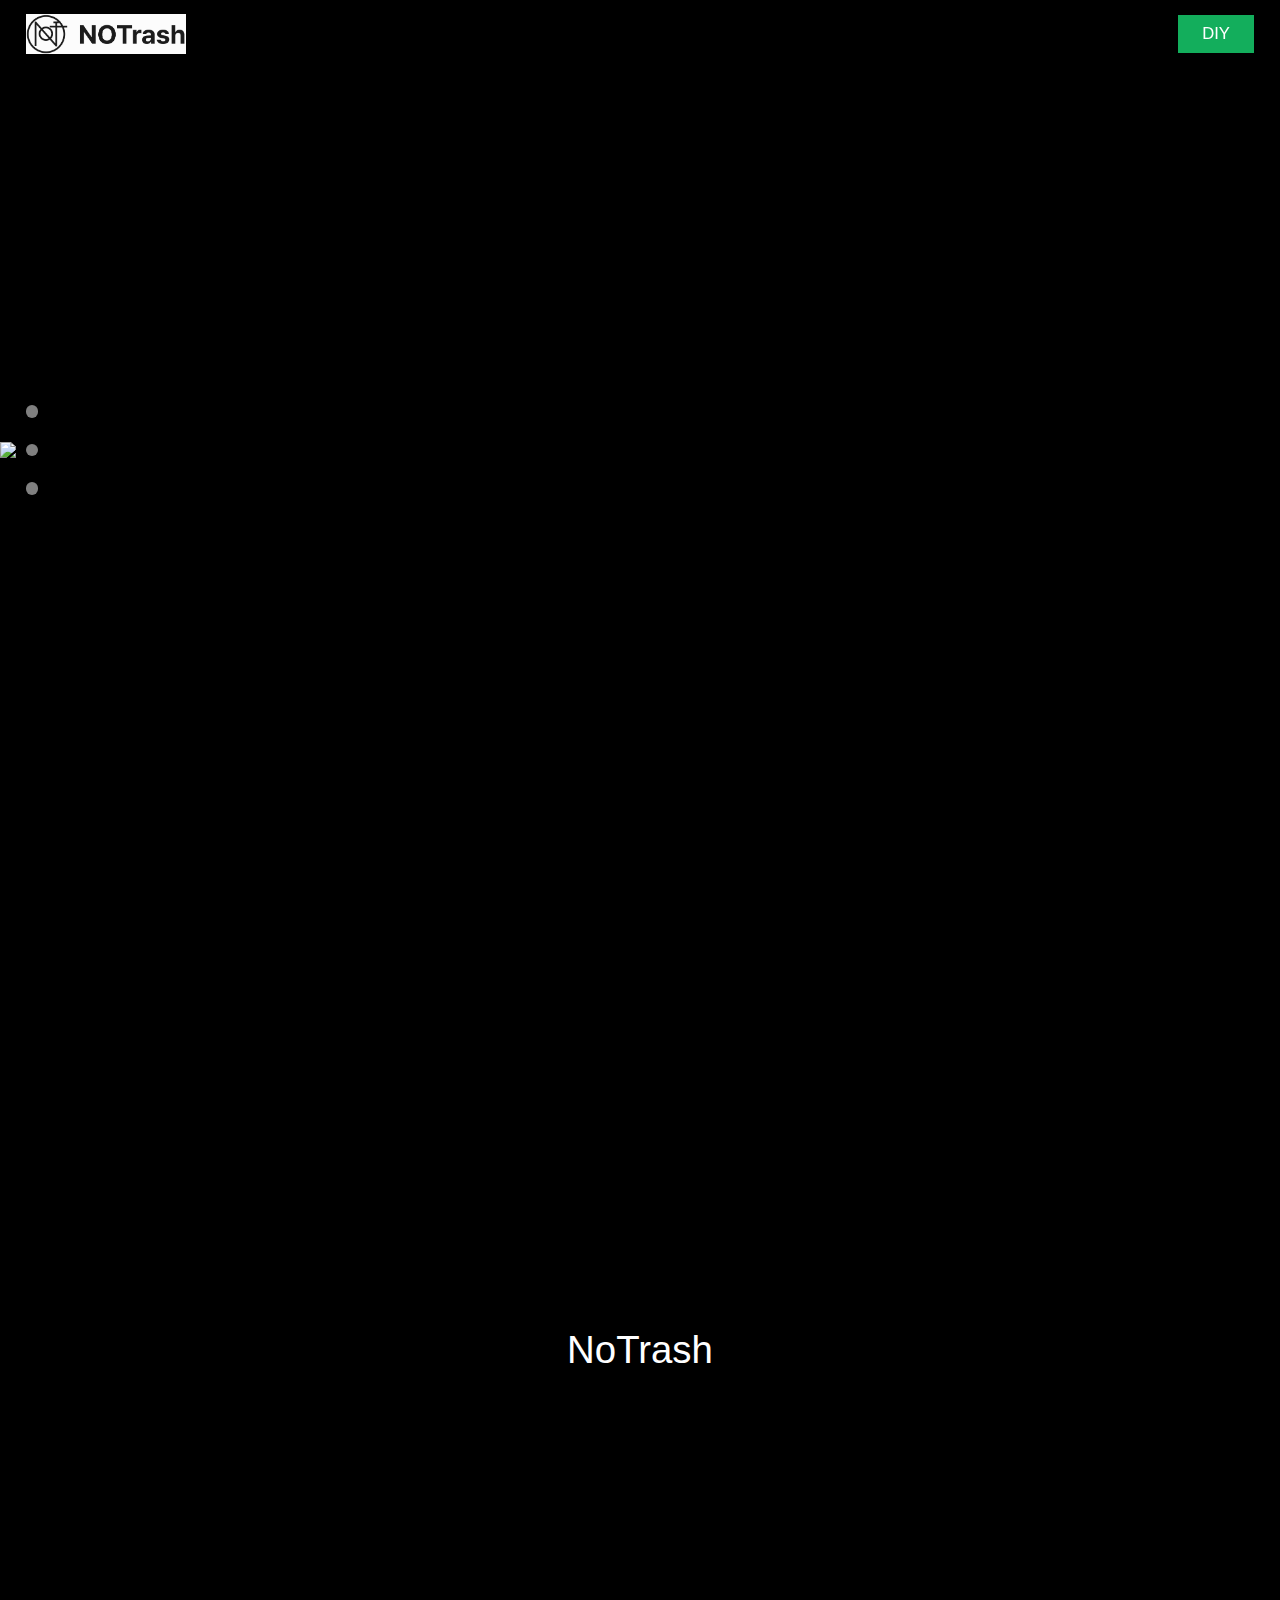
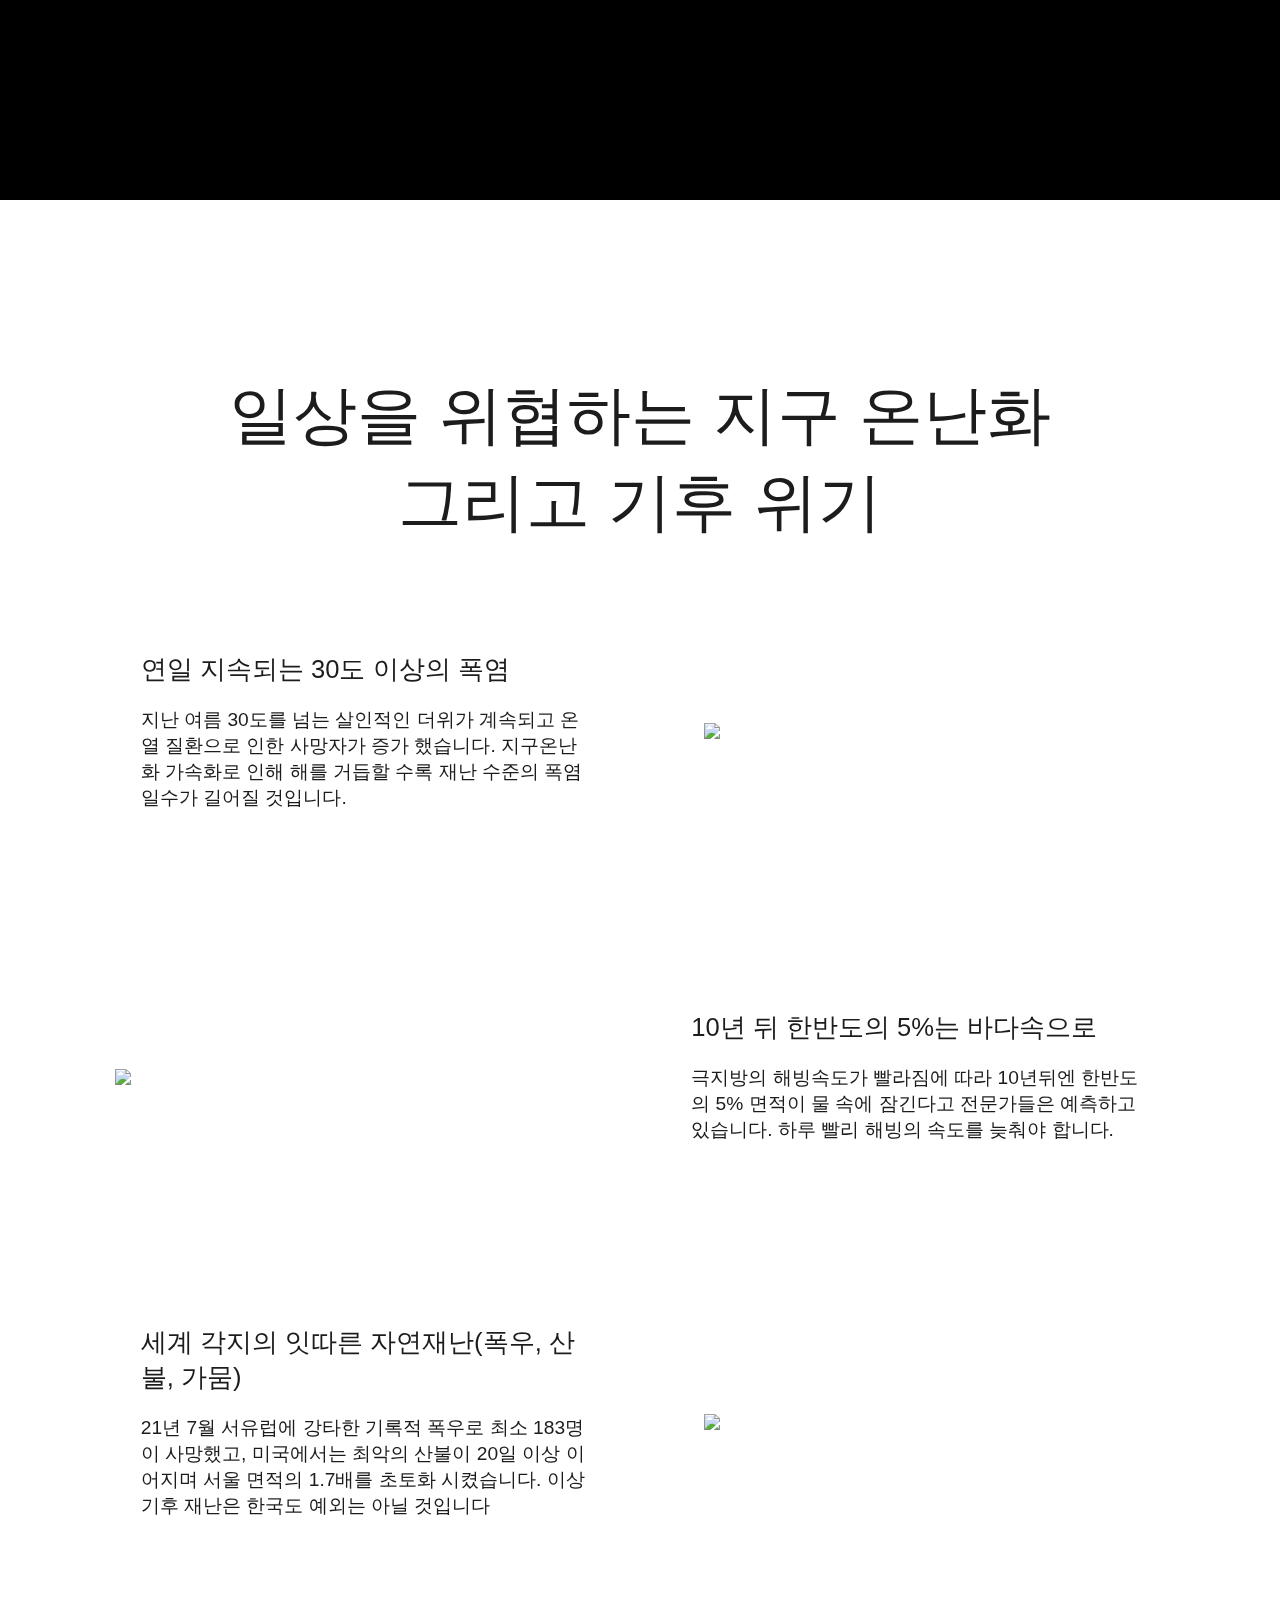
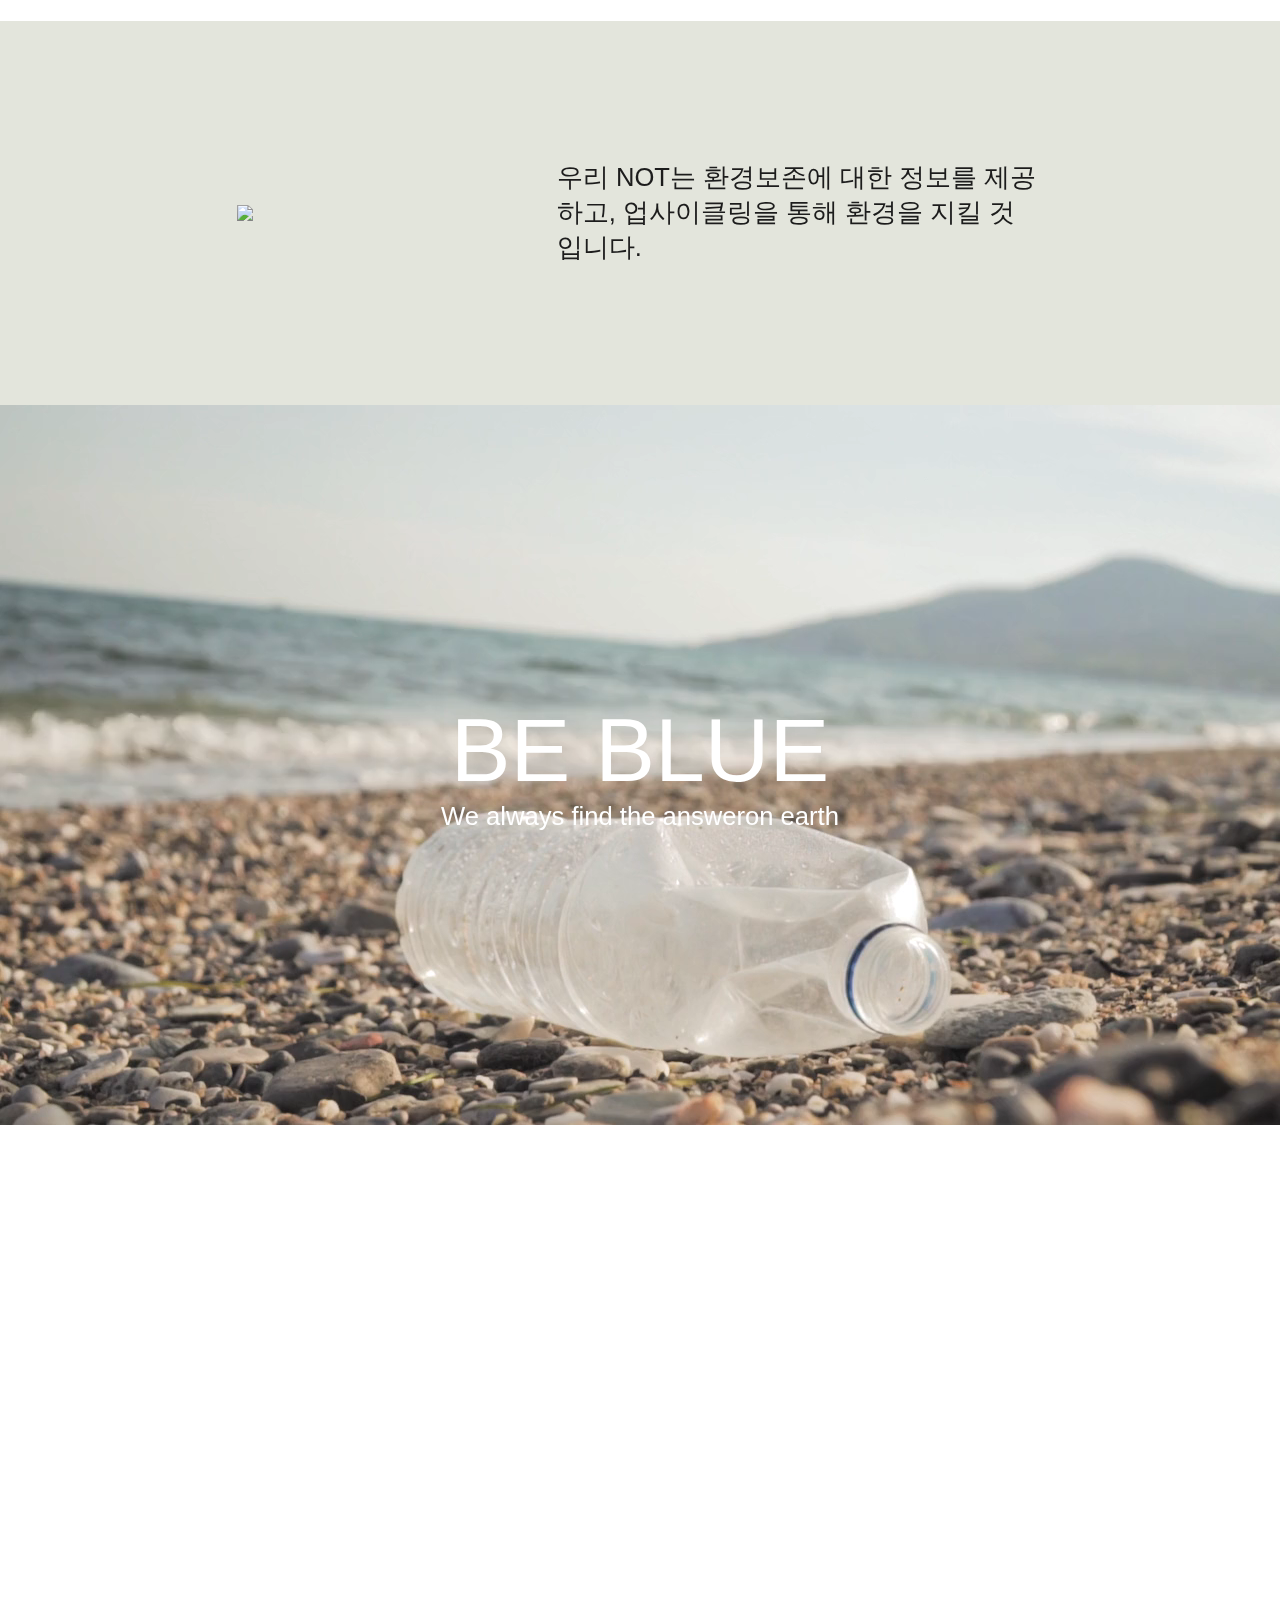
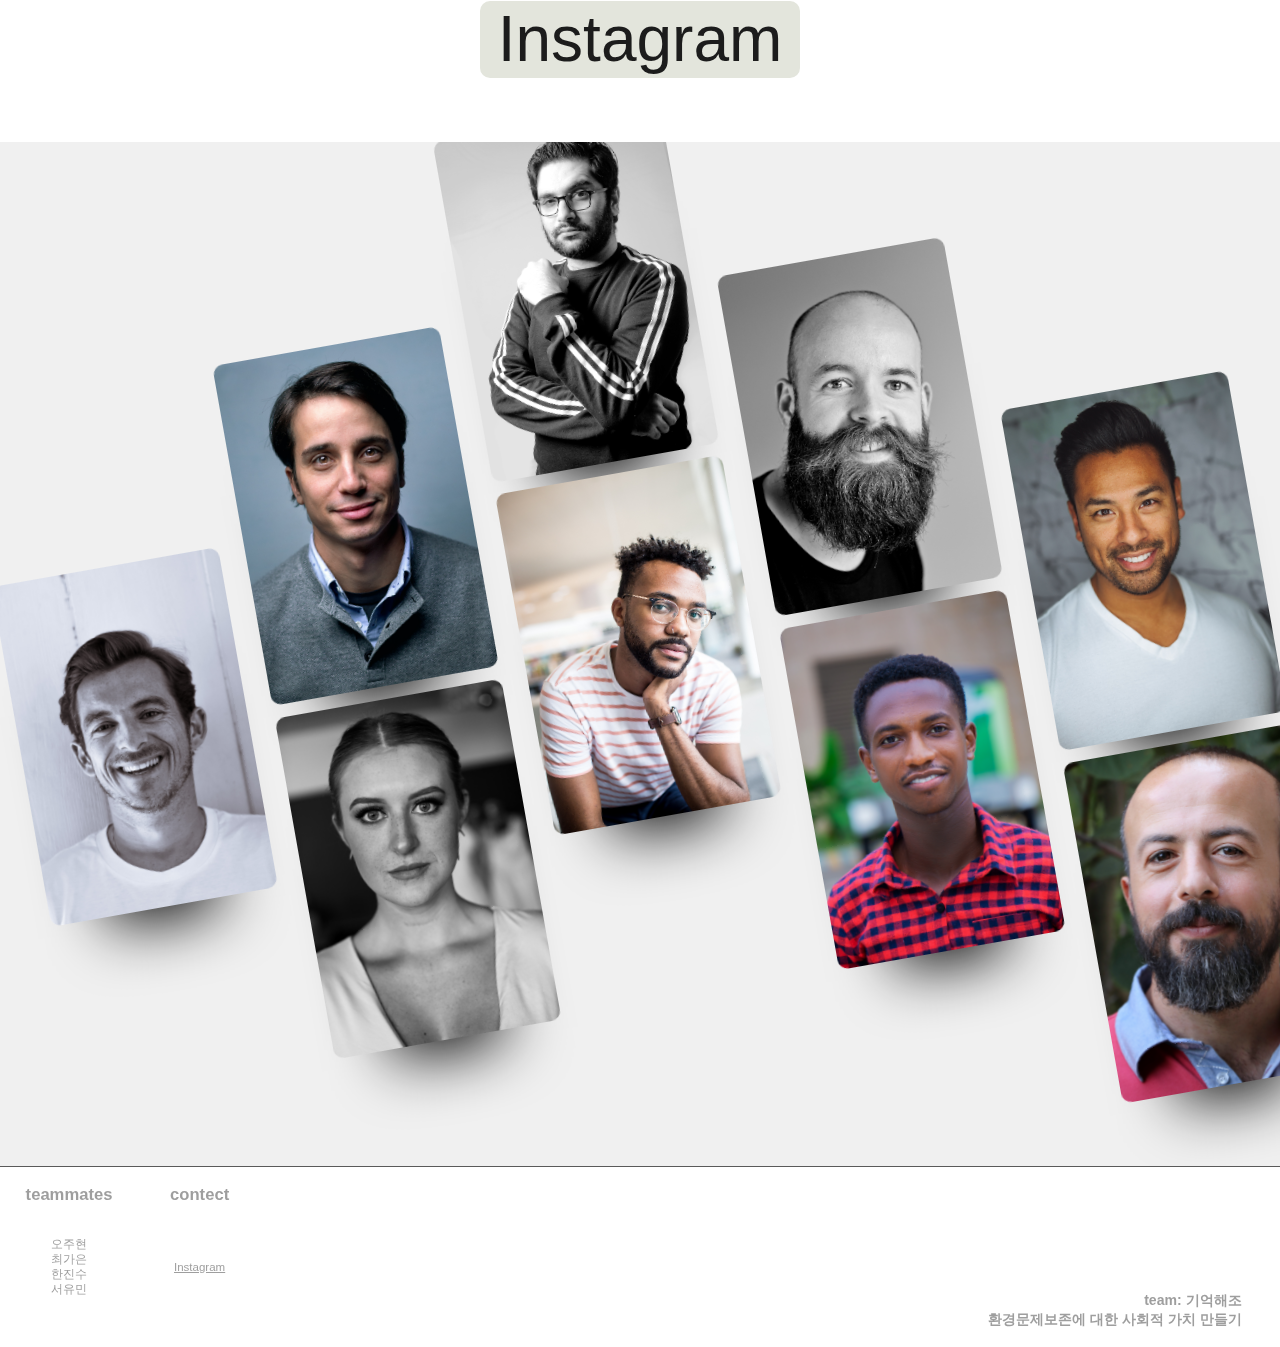
==== index.html @ 97949a94 "Merge branch 'main' into campaign" ====
<!DOCTYPE html>
<html lang="en">
  <head>
    <meta charset="UTF-8" />
    <meta http-equiv="X-UA-Compatible" content="IE=edge" />
    <meta name="viewport" content="width=device-width, initial-scale=1.0" />
    <title>Document</title>
    <script
      src="https://cdnjs.cloudflare.com/ajax/libs/gsap/3.12.2/gsap.min.js"
      integrity="sha512-16esztaSRplJROstbIIdwX3N97V1+pZvV33ABoG1H2OyTttBxEGkTsoIVsiP1iaTtM8b3+hu2kB6pQ4Clr5yug=="
      crossorigin="anonymous"
      referrerpolicy="no-referrer"
    ></script>
    <script
      src="https://cdnjs.cloudflare.com/ajax/libs/gsap/3.12.2/ScrollTrigger.min.js"
      integrity="sha512-Ic9xkERjyZ1xgJ5svx3y0u3xrvfT/uPkV99LBwe68xjy/mGtO+4eURHZBW2xW4SZbFrF1Tf090XqB+EVgXnVjw=="
      crossorigin="anonymous"
      referrerpolicy="no-referrer"
    ></script>
    <script defer src="./js/index.js"></script>
    <link rel="stylesheet" href="./css/index.css" />
  </head>
  <body>
    <header class="header">
      <div class="head_box1">
        <img src="./image/about_img/logo.png" style="width: 25%" />
      </div>
      <div class="head_box2">
        <div class="head2 green">About</div>
        <div class="head2 campaign">Campaign</div>
        <div class="head2 donate">후원하기</div>
        <button class="head3 diy">DIY</button>
      </div>
    </header>

    <div class="section1">
      <img src="./image/Rectangle 8.png" class="mainimg" />
      <img src="./image/Ellipse 6.png" class="mainimg1" />
      <img src="./image/Ellipse 4.png" class="mainimg2" />
      <img src="./image/Ellipse 8.png" class="mainimg3" />
      <div class="dot">
        <div class="dot1"></div>
        <div class="dot2"></div>
        <div class="dot3"></div>
      </div>
      <div class="section1_box1">
        <div class="section1_text">17℃</div>
        <div class="section1_text2">16℃</div>
        <div class="section1_text3">17.5℃</div>
        <div class="section1_text4">
          <div style="font-size: 2vw; color: white;">현재의 온도</div>
          <br />
          <div style="font-size: 1.5vw; color: white;">산업화 이전 지구의 평균 온도는 약 16도 정도이다.</div>
        </div>
        <div class="section1_text5">
          <div style="font-size: 2vw; color: white;">과거의 온도</div>
          <br />
          <div style="width: 70%; color: white; font-size: 1.5vw;">
            <p style="color:  white; font-size: 1.5vw;">지구의 평균 온도는 산업화 이전보다 섭씨 1.1도 정도 높아졌다.</p>  이런
             온난화 추세가 계속된다면 
            광범위한 해수면 상승, 중요 생태계 소멸 등의
            현상이 초래된다.
          </div>
        </div>
        <div class="section1_text6">
          지구의 평균 온도가 1.5도 이상 높아지면,<br>
          지구 생태계에 대한 “사형선고”</div>
      </div>
      <div class="section1_box2"></div>
    </div>
    <div class="section2">
      <a class="section2_text">NoTrash</a>
      <img
        src="./image/Group 3.png"
        style="width: 20%"
        class="section2_text2"
      />
      <video muted autoplay loop class="video">
        <source
          src="./image/pexels_videos_2330708 (1440p).mp4"
          type="video/mp4"
        />
      </video>
      <div class="videotext">

        <span style="font-size: 5vw" >BE GREEN</span>
        <span style="font-size: 1vw">We always find the answeron earth</span>
      </div>

    </div>
    

    <div class="section4">
      <div class="section4_text">
        <div style="font-size: 5vw;">일상을 위협하는 지구 온난화</div>
        <div style="font-size: 5vw;">그리고 기후 위기</div>
      </div>
      <div class="section4_contain">
        <div class="section4_box1">
          <div class="section4_box_text1">연일 지속되는 30도 이상의 폭염</div>
          <br />
          <div class="section4_box_text2">
            지난 여름 30도를 넘는 살인적인 더위가 계속되고 온열 질환으로 인한
            사망자가 증가 했습니다. 지구온난화 가속화로 인해 해를 거듭할 수록
            재난 수준의 폭염 일수가 길어질 것입니다.
          </div>
        </div>
        <div class="section4_box2">
          <img
            src="./image/pawel-czerwinski-Cuujm8Yad7A-unsplash.jpg"
            style="width: 90%"
          />
        </div>
      </div>
      <div class="section4_contain">
        <div class="section4_box2">
          <img
            src="./image/jay-ruzesky-nvBfwtaUBnI-unsplash.jpg"
            style="width: 90%"
          />
        </div>
        <div class="section4_box3">
          <div class="section4_box_text1">10년 뒤 한반도의 5%는 바다속으로</div>
          <br />
          <div class="section4_box_text2">
            극지방의 해빙속도가 빨라짐에 따라 10년뒤엔 한반도의 5% 면적이 물
            속에 잠긴다고 전문가들은 예측하고 있습니다. 하루 빨리 해빙의 속도를
            늦춰야 합니다.
          </div>
        </div>
      </div>
      <div class="section4_contain">
        <div class="section4_box1">
          <div class="section4_box_text1">
            세계 각지의 잇따른 자연재난(폭우, 산불, 가뭄)
          </div>
          <br />
          <div class="section4_box_text2">
            21년 7월 서유럽에 강타한 기록적 폭우로 최소 183명이 사망했고,
            미국에서는 최악의 산불이 20일 이상 이어지며 서울 면적의 1.7배를
            초토화 시켰습니다. 이상기후 재난은 한국도 예외는 아닐 것입니다
          </div>
        </div>
        <div class="section4_box2">
          <img
            src="./image/adrian-mag-9l9AIVptuZA-unsplash.jpg"
            style="width: 90%"
          />
        </div>
      </div>
    </div>
    <div class="section5">
      <div class="section5_box1">
        <img src="./image/Group 25.png" style="width: 100%" />
      </div>
      <div class="section5_box2">
        우리 NOT는 환경보존에 대한 정보를 제공하고, 업사이클링을 통해 환경을
        지킬 것 입니다.
      </div>
    </div>
    <div class="section6">
      <video muted autoplay loop style="width: 100%;  display: block;" >
        <source
          src="./image/bottle_-_19543 (720p).mp4"
          type="video/mp4"
        />
      </video>
      <div class="videotext1">
        <span style="font-size: 7vw" >BE BLUE</span>
        <span style="font-size: 2vw">We always find the answeron earth</span>
      </div>
      
    </div>
    
    <div class="section8">
      <div class="section7_box">
        "그러나 대다수 사람은 쓰레기 문제의 심각성을 일상에서는 잘 느끼지
        못한다. 쓰레기 수거와 처리가 신속하게 진행 돼 <br>쓰레기가 눈에 잘 띄지 않는
        도시 주민과 선진국 시민일수록 더욱 그렇다."
      </div>
      <div class="section8_box">
        <img src="./image/Group 20.png" class="section8_img" />
        <img src="./image/Group 21.png" class="section8_img" />
        <img src="./image/Group 22.png" class="section8_img" />
      </div>
    </div>

    <div class="section9_in">
      <div class="section9_box">Instagram</div>
    </div>

    <div class="container">
      <div class="box_con">
        <div class="box">
          <div class="card card0">
            <div class="border">
              <h2>Al Pacino</h2>
              <div class="icons">
                <i class="fa fa-codepen" aria-hidden="true"></i>
                <i class="fa fa-instagram" aria-hidden="true"></i>
                <i class="fa fa-dribbble" aria-hidden="true"></i>
                <i class="fa fa-twitter" aria-hidden="true"></i>
                <i class="fa fa-facebook" aria-hidden="true"></i>
              </div>
            </div>
          </div>
        </div>
        <div class="box1">
          <div class="card card1">
            <div class="border">
              <h2>Ben Stiller</h2>
              <div class="icons">
                <i class="fa fa-codepen" aria-hidden="true"></i>
                <i class="fa fa-instagram" aria-hidden="true"></i>
                <i class="fa fa-dribbble" aria-hidden="true"></i>
                <i class="fa fa-twitter" aria-hidden="true"></i>
                <i class="fa fa-facebook" aria-hidden="true"></i>
              </div>
            </div>
          </div>
          <div class="card card2">
            <div class="border">
              <h2>Patrick Stewart</h2>
              <div class="icons">
                <i class="fa fa-codepen" aria-hidden="true"></i>
                <i class="fa fa-instagram" aria-hidden="true"></i>
                <i class="fa fa-dribbble" aria-hidden="true"></i>
                <i class="fa fa-twitter" aria-hidden="true"></i>
                <i class="fa fa-facebook" aria-hidden="true"></i>
              </div>
            </div>
          </div>
        </div>
        <div class="box2">
          <div class="card card3">
            <div class="border">
              <h2>Ben Stiller</h2>
              <div class="icons">
                <i class="fa fa-codepen" aria-hidden="true"></i>
                <i class="fa fa-instagram" aria-hidden="true"></i>
                <i class="fa fa-dribbble" aria-hidden="true"></i>
                <i class="fa fa-twitter" aria-hidden="true"></i>
                <i class="fa fa-facebook" aria-hidden="true"></i>
              </div>
            </div>
          </div>
          <div class="card card4">
            <div class="border">
              <h2>Patrick Stewart</h2>
              <div class="icons">
                <i class="fa fa-codepen" aria-hidden="true"></i>
                <i class="fa fa-instagram" aria-hidden="true"></i>
                <i class="fa fa-dribbble" aria-hidden="true"></i>
                <i class="fa fa-twitter" aria-hidden="true"></i>
                <i class="fa fa-facebook" aria-hidden="true"></i>
              </div>
            </div>
          </div>
        </div>
        <div class="box3">
          <div class="card card5">
            <div class="border">
              <h2>Ben Stiller</h2>
              <div class="icons">
                <i class="fa fa-codepen" aria-hidden="true"></i>
                <i class="fa fa-instagram" aria-hidden="true"></i>
                <i class="fa fa-dribbble" aria-hidden="true"></i>
                <i class="fa fa-twitter" aria-hidden="true"></i>
                <i class="fa fa-facebook" aria-hidden="true"></i>
              </div>
            </div>
          </div>
          <div class="card card6">
            <div class="border">
              <h2>Patrick Stewart</h2>
              <div class="icons">
                <i class="fa fa-codepen" aria-hidden="true"></i>
                <i class="fa fa-instagram" aria-hidden="true"></i>
                <i class="fa fa-dribbble" aria-hidden="true"></i>
                <i class="fa fa-twitter" aria-hidden="true"></i>
                <i class="fa fa-facebook" aria-hidden="true"></i>
              </div>
            </div>
          </div>
        </div>
        <div class="box4">
          <div class="card card7">
            <div class="border">
              <h2>Ben Stiller</h2>
              <div class="icons">
                <i class="fa fa-codepen" aria-hidden="true"></i>
                <i class="fa fa-instagram" aria-hidden="true"></i>
                <i class="fa fa-dribbble" aria-hidden="true"></i>
                <i class="fa fa-twitter" aria-hidden="true"></i>
                <i class="fa fa-facebook" aria-hidden="true"></i>
              </div>
            </div>
          </div>
          <div class="card card8">
            <div class="border">
              <h2>Patrick Stewart</h2>
              <div class="icons">
                <i class="fa fa-codepen" aria-hidden="true"></i>
                <i class="fa fa-instagram" aria-hidden="true"></i>
                <i class="fa fa-dribbble" aria-hidden="true"></i>
                <i class="fa fa-twitter" aria-hidden="true"></i>
                <i class="fa fa-facebook" aria-hidden="true"></i>
              </div>
            </div>
          </div>
        </div>
      </div>  
      
    </div>

    <hr color="#5A5A5A" size="1" />
    <footer>
      <article class="f1">
        <div class="teammates">
          <p class="color_82 font_600">teammates</p>
          <div class="content_center">
            <p class="name1 color_82">오주현</p>
            <p class="name2 color_82">최가은</p>
            <p class="name3 color_82">한진수</p>
            <p class="name4 color_82">서유민</p>
          </div>
        </div>
        <div class="contect">
          <p class="color_82 font_600">contect</p>
          <div class="content_center">
            <a href="#" class="insta color_82">Instagram</a>
          </div>
        </div>
      </article>
      <article class="f2">
        <div class="page">
          <div class="content_end">
            <p class="team_name color_82 font_600">team: 기억해조</p>
            <p class="team_vision color_82 font_600">
              환경문제보존에 대한 사회적 가치 만들기
            </p>
          </div>
        </div>
      </article>
    </footer>  
</body>
</html>
---- css/index.css ----
@font-face {
  font-family: "omyu_pretty";
  src: url("https://cdn.jsdelivr.net/gh/projectnoonnu/noonfonts_2304-01@1.0/omyu_pretty.woff2")
    format("woff2");
  font-weight: normal;
  font-style: normal;
}
@font-face {
  font-family: "Pretendard-Regular";
  src: url("https://cdn.jsdelivr.net/gh/Project-Noonnu/noonfonts_2107@1.1/Pretendard-Regular.woff")
    format("woff");
  font-weight: 400;
  font-style: normal;
}
* {
  margin: 0;
  padding: 0;
  box-sizing: border-box;
  font-family: "Pretendard-Regular", "Noto Sans KR", sans-serif;
  font-size: 1.3vw;
  color: #1c1c1c;
}

html,
body {
  height: 100%;
  margin: 0;
}



.header {
  display: flex;
  justify-content: space-around;
  /* background-color: #addaf5; */
  position: fixed;
  height: 5vw;
  display: flex;
  width: 100%;
  align-items: center;
}


  .header {
    z-index: 2;
    width: 100%;
    height: 5.3vw;
    display: flex;
    position: fixed;
    align-items: center;
    justify-content: space-between;
  }
  .head_box1 {
    color: white;
    width: 50%;
    height: 100%;
    display: flex;
    align-items: center;
    justify-content: flex-start;
  }
  .head_box1 img {
    margin: 2vw;
  }
  .head_box2 {
    width: 50%;
    height: 100%;
    display: flex;
    align-items: center;
    justify-content: flex-end;
  }
  .head2 {
    margin: 2vw;
    color: rgb(0, 0, 0);
  }
  .head3 {
    border: none;
    margin: 2vw;
    display: flex;
    align-items: center;
    justify-content: center;
    width: 6vw;
    height: 3vw;
    color: white;
    background-color: #13AE5C;
  }
  .head_box2 .campaign:hover {
    cursor: pointer;
    color: #13AE5C;
  }
  .head_box2 .donate:hover {
    cursor: pointer;
    color: #13AE5C;
  }
  .head_box2 .diy:hover {
    cursor: pointer;
    transform: scale(1.05);
    transition: 0.2s;
  }
  .section1{
    z-index: 2;
    background-color: black;
    display: flex;
    align-items: center;
    justify-content: center;
    height: 100vh;
  }
  .section1_text{
    color: white;
    position: absolute;
    font-weight: bold;
    font-size: 20vw;
    opacity: 0;
    top: 60%;
    right: 1%;
  }
  .section1_text2{
    display: flex;
    flex-direction: column;
    color: white;
    position: absolute;
    font-size: 20vw;
    font-weight: bold;
    opacity: 0;
    top: 30%;
    right: 1%;
  }


.section1 {
  z-index: 2;
  background-color: black;
  display: flex;
  align-items: center;
  justify-content: center;
  height: 100vh;
}
.section1_text {
  color: white;
  position: absolute;
  font-weight: bold;
  font-size: 20vw;
  opacity: 0;
  top: 60%;
  right: 1%;
}
.section1_text2 {
  display: flex;
  flex-direction: column;
  color: white;
  position: absolute;
  font-size: 20vw;
  font-weight: bold;
  opacity: 0;
  top: 30%;
  right: 1%;
}

.section1_text3 {
  color: white;
  position: absolute;
  font-size: 20vw;
  font-weight: bold;
  opacity: 0;
  top: 0%;
  right: 1vw;
}

.section1_text4 {
  padding: 1vw;
  color: white;
  position: absolute;
  font-size: 2vw;
  opacity: 0;
  width: 35%;
  top: 10%;

  right: 60vw;
}

.section1_text5 {
  padding: 1vw;
  color: white;
  position: absolute;
  font-size: 2vw;
  opacity: 0;
  top: 40%;
  left: 4vw;
}

.section1_text6 {
  width: 35%;
  color: white;
  position: absolute;
  font-size: 2vw;
  opacity: 0;
  top: 70%;
  right: 60vw;
}
.section1_box1 {
  background-color: aqua;
}
.mainimg {
  position: absolute;
  width: 100%;
}

span {
  color: white;
  /* font-family: 'omyu_pretty'; */
  font-size: 1vw;
}

.mainimg2 {
  opacity: 0;
  width: 35%;
  animation: rotate_image 6s linear infinite;
  transform-origin: 50% 50%;
}
@keyframes rotate_image {
  100% {
    transform: rotate(360deg);
  }
}

.mainimg3 {
  opacity: 0;
  position: absolute;
  width: 45%;
}
.mainimg4 {
  width: 100%;
  position: absolute;
  opacity: 0;
}

.dot {
  display: flex;
  flex-direction: column;
  position: fixed;
  left: 1vw;
  opacity: 1;
}
.dot1,
.dot2,
.dot3 {
  border-radius: 50%;
  margin: 1vw;
  width: 1vw;
  height: 1vw;
  background-color: gray;
}
.section2 {
  z-index: 2;
  background-color: black;
  width: 100%;
  height: 100vh;
  display: flex;
  align-items: center;
  justify-content: center;
}
.section2_text {
  position: absolute;
  color: rgb(255, 255, 255);
  font-size: 3vw;
}
.section2_text2 {
  position: absolute;
  color: rgb(255, 255, 255);
  font-size: 3vw;
  opacity: 0;
}

.video{
  width: 100%; 
  display: block;
  opacity: 0;
}

.videotext{
  opacity: 0;
  position: absolute;
  display: flex;
  flex-direction: column;
  align-items: center;
  justify-content: center;
}
.section3 {
  
  opacity: 1;
  display: flex;
  flex-direction: column;
  align-items: center;
  justify-content: center;
  width: 100%;
  height: 100vh;
}
.section3_text {
  text-align: center;
  display: flex;
  flex-direction: column;
  position: absolute;
  color: white;
  font-weight: bold;
}
.section4 {
  display: flex;
  flex-direction: column;
  align-items: center;
  width: 100%;
  height: max-content;
  margin-bottom: 3vw;
}
.section4_text {
  margin-top: 2vw;
  width: 100%;
  display: flex;
  flex-direction: column;
  align-items: center;
  justify-content: end;
  height: 25vw;
  color: black;
  font-size: 3vw;
}
.section4_contain {
  margin-top: 2vw;
  display: flex;
  align-items: center;
  justify-content: space-evenly;
  width: 100%;
  height: 25vw;
}

.section7_box {
}


.section4_box1{
  margin-left: 4vw;
  width: 35%;
}
.section4_box3{
  margin-right: 4vw;
  width: 35%;
}



.section4_box_text1 {
  font-size: 2vw;
}
.section4_box_text2 {
  font-size: 1.5vw;
}


.section4_box2{
  display: flex;
  align-items: center;
  justify-content: center;

  width: 40%;
}

.section5 {
  background-color: #e3e5dc;
  width: 100%;
  height: 30vw;
  display: flex;
  flex-wrap: wrap;
  align-items: center;
  justify-content: center;
}
.section5_box1 {
  display: flex;
  flex-wrap: wrap;
  align-items: center;
  justify-content: center;
  width: 20%;
  height: 100%;
}
.section5_box2 {
  margin-left: 5vw;
  font-size: 2vw;
  font-style: bold;
  display: flex;
  flex-wrap: wrap;
  align-items: center;
  justify-content: center;
  width: 38%;
  height: 100%;
}
.section6 {
  display: flex;
  align-items: center;
  justify-content: center;
  width: 100%;
}
.videotext1{
  display: flex;
  flex-direction: column;
  align-items: center;
  position: absolute;
}
.mainimg1,
.mainimg2,
.mainimg3 {
  width: 45.5%;
  opacity: 0;
  position: absolute;
}



.section7_box {
  display: flex;
  margin-top: 8vw;
  opacity: 0;
  font-size: 2vw;
  text-align: center;
  justify-content: center;
  width: 60%;
}

.section8 {
  display: flex;
  align-items: center;
  justify-content: center;
  flex-direction: column;
  width: 100%;
  height: max-content;
}
.section8_box {
  margin-top: 8vw;
  display: flex;
  align-items: center;
  justify-content: space-evenly;
}
.section8_img {
  opacity: 0;
  width: 20%;
}

.section9_in {
  display: flex;
  align-items: end;
  justify-content: center;
  width: 100%;
  height: 20vw;
}
.section9_box {
  display: flex;
  align-items: center;
  justify-content: center;
  background-color: #e3e5dc;
  width: 25vw;
  height: 6vw;
  font-size: 5vw;
  border-radius: 10px;
  margin-bottom: 5vw;
}










.footer{
  display: flex;
  flex-wrap: wrap;
  background-color: #E3E5DC;
  width: 100%;
  height:  25vw;
}
.footer_box{
  font-size: 2vw;
  color: #828282;
  background-color: #E3E5DC;
  width: 15%;
  height: 100%;
  display: flex;
  flex-direction: column;
  align-items: center;
  justify-content: center;
}


.container {
  margin-top: 10vw;
  background-color: #f0f0f0;
  height: 80vw;
  width: 100%;
  display: flex;
  align-items: center;
  margin: 0 auto;
  overflow:scroll;
}
.border {
  height: 25vw;
  width: 17vw;
  background: transparent;
  border-radius: 10px;
  transition: border 1s;
  position: relative;
}
.border:hover {
  border: 1px solid #fff;
}
.card {
  margin-bottom: 1vw;
  height: 27vw;
  width: 18vw;
  background: #808080;
  border-radius: 10px;
  transition: background 0.8s;
  overflow: hidden;
  background: #000;
  box-shadow: 0 70px 63px -60px #000;
  display: flex;
  justify-content: center;
  align-items: center;
  position: relative;
}
.card0 {
  background: url("../image/jack-finnigan-rriAI0nhcbc-unsplash.jpg") center center no-repeat;
  background-size: 18vw;
}
.card0:hover {
  background: url("../image/jack-finnigan-rriAI0nhcbc-unsplash.jpg") center center no-repeat;
  background-size: 22vw;
}
.card0:hover h2 {
  opacity: 1;
}
.card0:hover .fa {
  opacity: 1;
}
.card1 {
  background: url("../image/jurica-koletic-7YVZYZeITc8-unsplash.jpg") center center no-repeat;
  background-size: 18vw;
}
.card1:hover {
  background: url("../image/jurica-koletic-7YVZYZeITc8-unsplash.jpg") center center no-repeat;
  background-size: 22vw;
}
.card1:hover h2 {
  opacity: 1;
}
.card1:hover .fa {
  opacity: 1;
}
.card2 {
  background: url("../image/taylor-deas-melesh-0WTtJ0bhJcw-unsplash.jpg") center center no-repeat;
  background-size: 18vw;
}
.card2:hover {
  background: url("../image/taylor-deas-melesh-0WTtJ0bhJcw-unsplash.jpg") center center no-repeat;
  background-size: 22vw;
}
.card2:hover h2 {
  opacity: 1;
}
.card2:hover .fa {
  opacity: 1;
}
.card3 {
  background: url("../image/usman-yousaf-6pmG8XIKE2w-unsplash.jpg") center center no-repeat;
  background-size: 18vw;
}
.card3:hover {
  background: url("../image/usman-yousaf-6pmG8XIKE2w-unsplash.jpg") center center no-repeat;
  background-size: 22vw;
}
.card3:hover h2 {
  opacity: 1;
}
.card3:hover .fa {
  opacity: 1;
}
.card4 {
  background: url("../image/leilani-angel-K84vnnzxmTQ-unsplash.jpg") center center no-repeat;
  background-size: 18vw;
}
.card4:hover {
  background: url("../image/leilani-angel-K84vnnzxmTQ-unsplash.jpg") center center no-repeat;
  background-size: 22vw;
}
.card4:hover h2 {
  opacity: 1;
}
.card4:hover .fa {
  opacity: 1;
}
.card5 {
  background: url("../image/craig-mckay-jmURdhtm7Ng-unsplash.jpg") center center no-repeat;
  background-size: 19.5vw;
}
.card5:hover {
  background: url("../image/craig-mckay-jmURdhtm7Ng-unsplash.jpg") center center no-repeat;
  background-size: 22vw;
}
.card5:hover h2 {
  opacity: 1;
}
.card5:hover .fa {
  opacity: 1;
}
.card6 {
  background: url("../image/ransford-quaye-DzAFv1iVMGg-unsplash.jpg") center center no-repeat;
  background-size: 18vw;
}
.card6:hover {
  background: url("../image/ransford-quaye-DzAFv1iVMGg-unsplash.jpg") center center no-repeat;
  background-size: 22vw;
}
.card6:hover h2 {
  opacity: 1;
}
.card6:hover .fa {
  opacity: 1;
}
.card7 {
  background: url("../image/joseph-gonzalez-iFgRcqHznqg-unsplash.jpg") center center no-repeat;
  background-size: 18vw;
}
.card7:hover {
  background: url("../image/joseph-gonzalez-iFgRcqHznqg-unsplash.jpg") center center no-repeat;
  background-size: 22vw;
}
.card7:hover h2 {
  opacity: 1;
}
.card7:hover .fa {
  opacity: 1;
}
.card8 {
  background: url("../image//reza-biazar-eSjmZW97cH8-unsplash.jpg") center center no-repeat;
  background-size: 19.5vw;
}
.card8:hover {
  background: url("../image/reza-biazar-eSjmZW97cH8-unsplash.jpg") center center no-repeat;
  background-size: 22vw;
}
.card8:hover h2 {
  opacity: 1;
}
.card8:hover .fa {
  opacity: 1;
}
h2 {
  font-family: 'Helvetica Neue', Helvetica, Arial, sans-serif;
  color: #fff;
  margin: 20px;
  opacity: 0;
  transition: opacity 1s;
}
.fa {
  opacity: 0;
  transition: opacity 1s;
}
.icons {
  position: absolute;
  fill: #fff;
  color: #fff;
  height: 130px;
  top: 226px;
  width: 50px;
  display: flex;
  flex-direction: column;
  align-items: center;
  justify-content: space-around;
}


.box, .box1{
  width: 20%;
  height: 100%;
  display: flex;
  flex-direction: column;
  align-items: center;
  justify-content: center;
}

.box2{
  width: 20%;
  height: 100%;
  display: flex;
  flex-direction: column;
  align-items: center;
  justify-content: start;
}
.box3{
  width: 20%;
  height: 100%;
  
  display: flex;
  flex-direction: column;
  align-items: center;
  justify-content: center;
}
.box4{
  width: 20%;
  height: 100%;
  
  display: flex;
  flex-direction: column;
  align-items: center;
  justify-content: end;
}

.box_con{
  display: flex;
  flex-wrap: wrap;
  width: 100%;
  height: 120vh;
  transform: rotate(-10.05deg);
}



@media all and (max-width: 768px){
  .section2{
    height: max-content;
  }
  .section8_box{
    flex-wrap: wrap;
  }
  .section7_box{
    opacity: 1;
  }
  .section8_img {
    opacity: 1;
    width: 32%;
    padding: 1vw;
  }
  .box_con{
    transform: rotate(0);
    height: 60vw;
  }
	.box2, .box4{
    justify-content: center;
  }
  .container{
    height: 60vw;
  }
}

hr {
  margin: auto;
}
footer {
  height: 20vh;
  width: 100vw;
  display: flex;
  justify-content: space-between;
  padding: 2vh 0;
}
footer .f1 {
  display: flex;
  height: 100%;
}
footer .f1 .teammates {
  display: flex;
  flex-direction: column;
  align-items: center;
  margin: 0 1.5vw 0 2vw;
}
footer .content_center {
  width: 100%;
  height: 100%;
  display: flex;
  flex-direction: column;
  justify-content: center;
  align-items: center;
}
footer .f1 .teammates .name1,
.name2,
.name3,
.name4 {
  font-size: 0.9vw;
}
footer .f1 .contect {
  display: flex;
  flex-direction: column;
  align-items: center;
  margin: 0 1.5vw 0 3vw;
}
footer .f1 .contect .insta {
  font-size: 0.9vw;
}
footer .f2 {
  display: flex;
}
footer .f2 .page {
  display: flex;
  flex-direction: column;
  align-items: flex-end;
  margin: 0 3vw;
}
footer .content_end {
  width: 100%;
  height: 100%;
  display: flex;
  flex-direction: column;
  justify-content: flex-end;
  align-items: flex-end;
}
footer .f2 .team_name,
.team_vision {
  font-size: 1.1vw;
}
.color_82 {
  color: #5a5a5a96;
}
.font_600 {
  font-weight: 600;
}
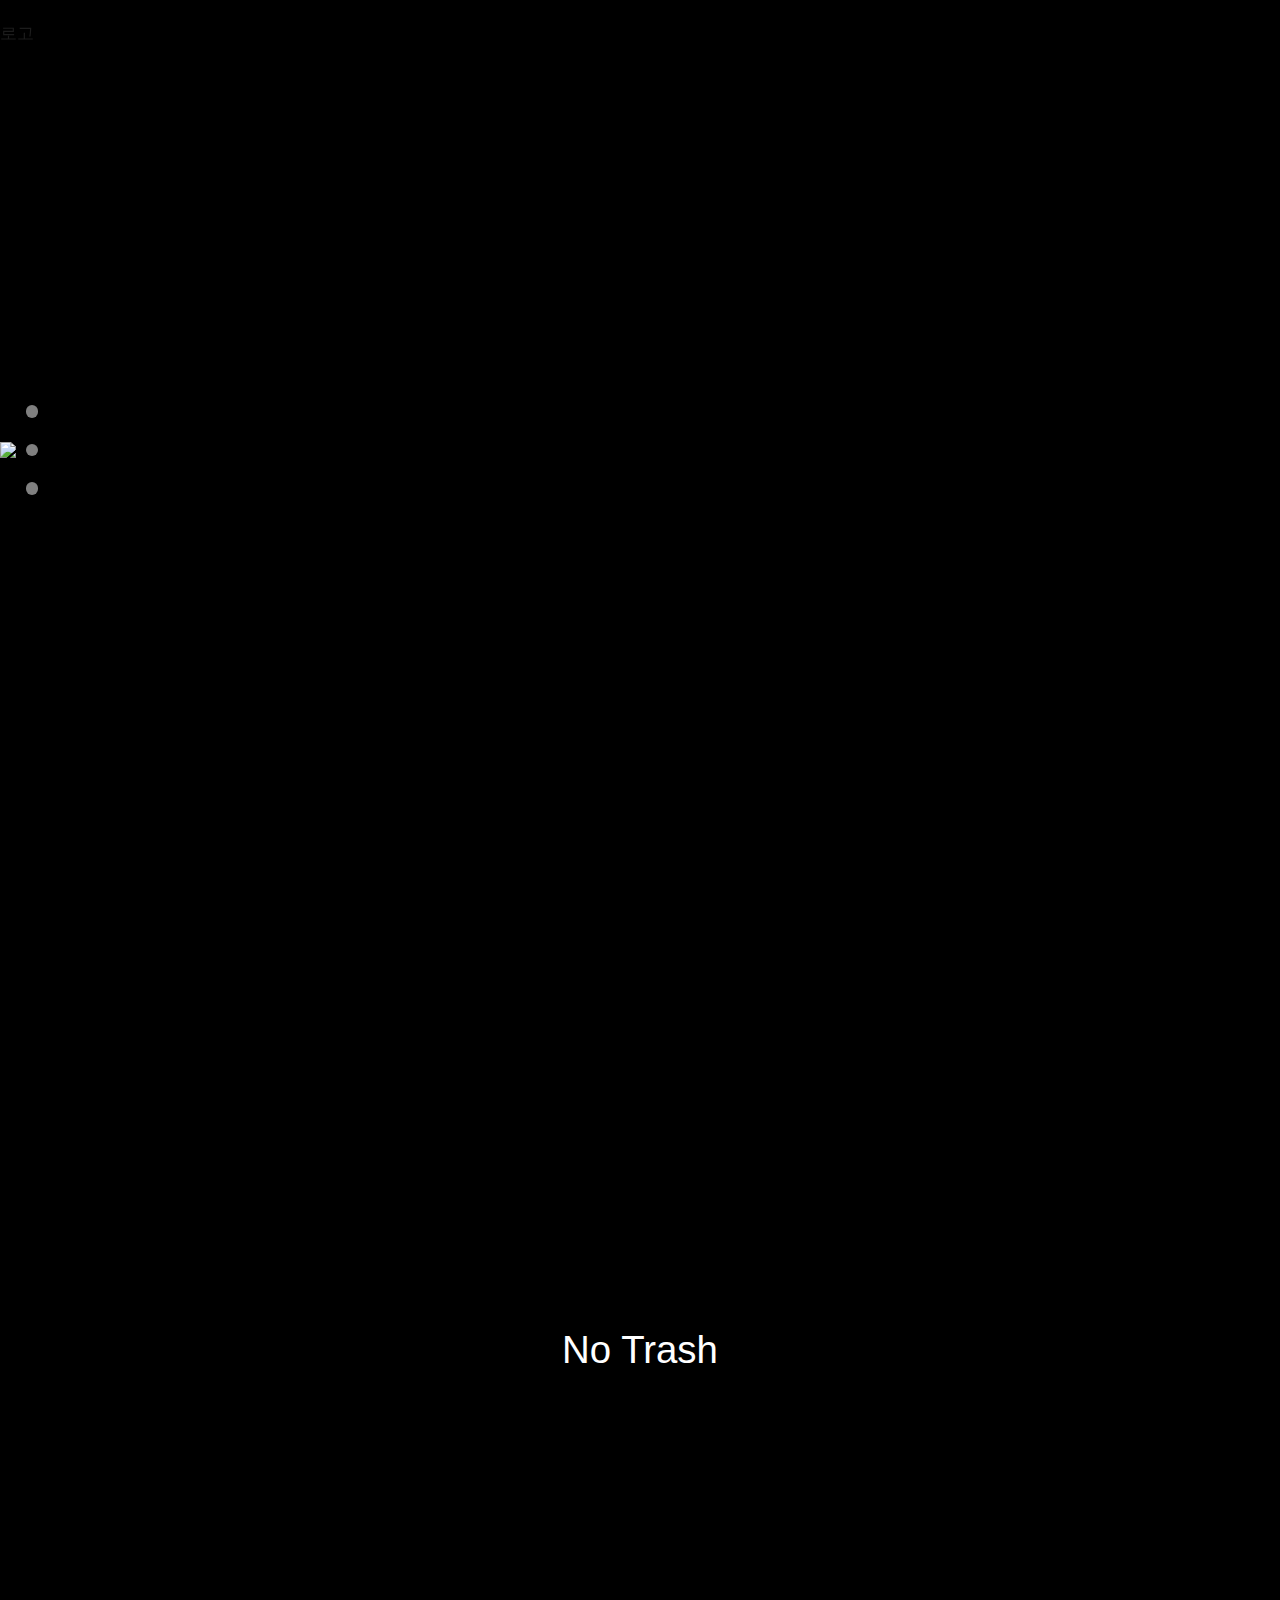
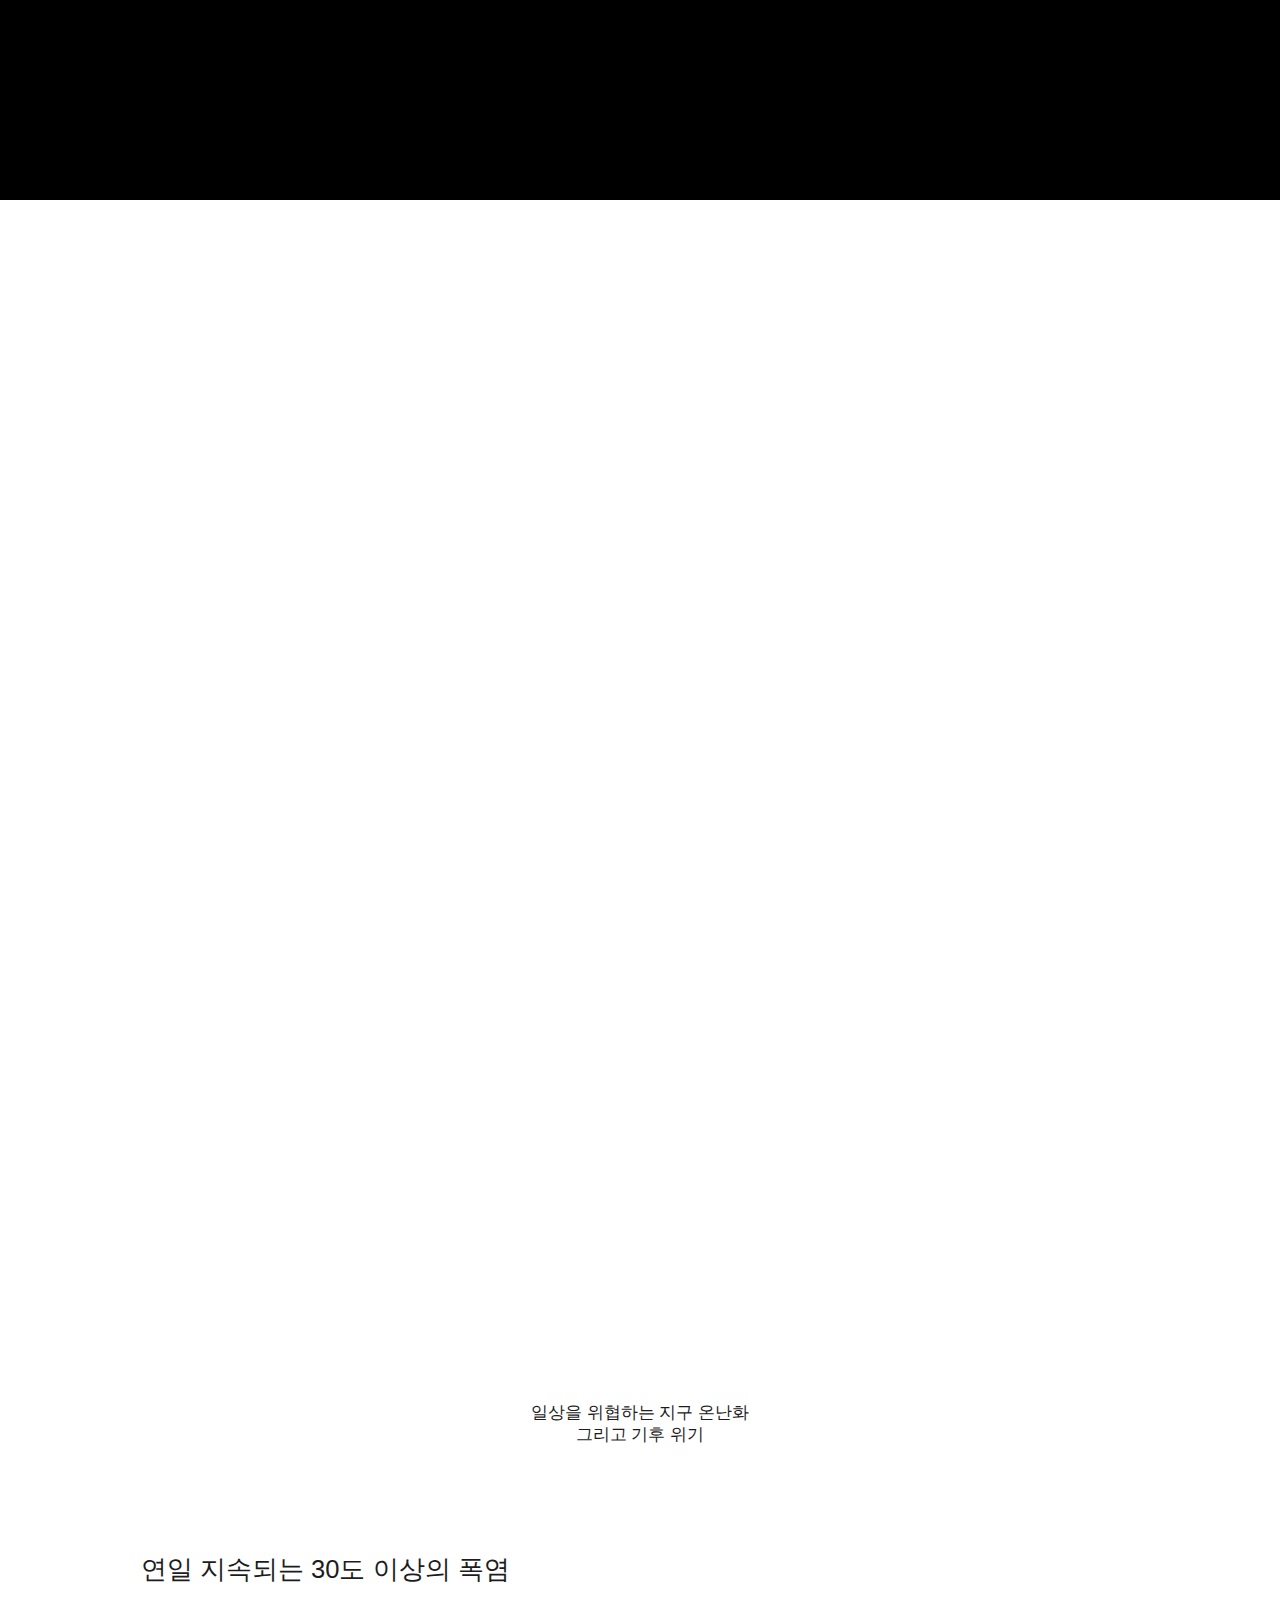
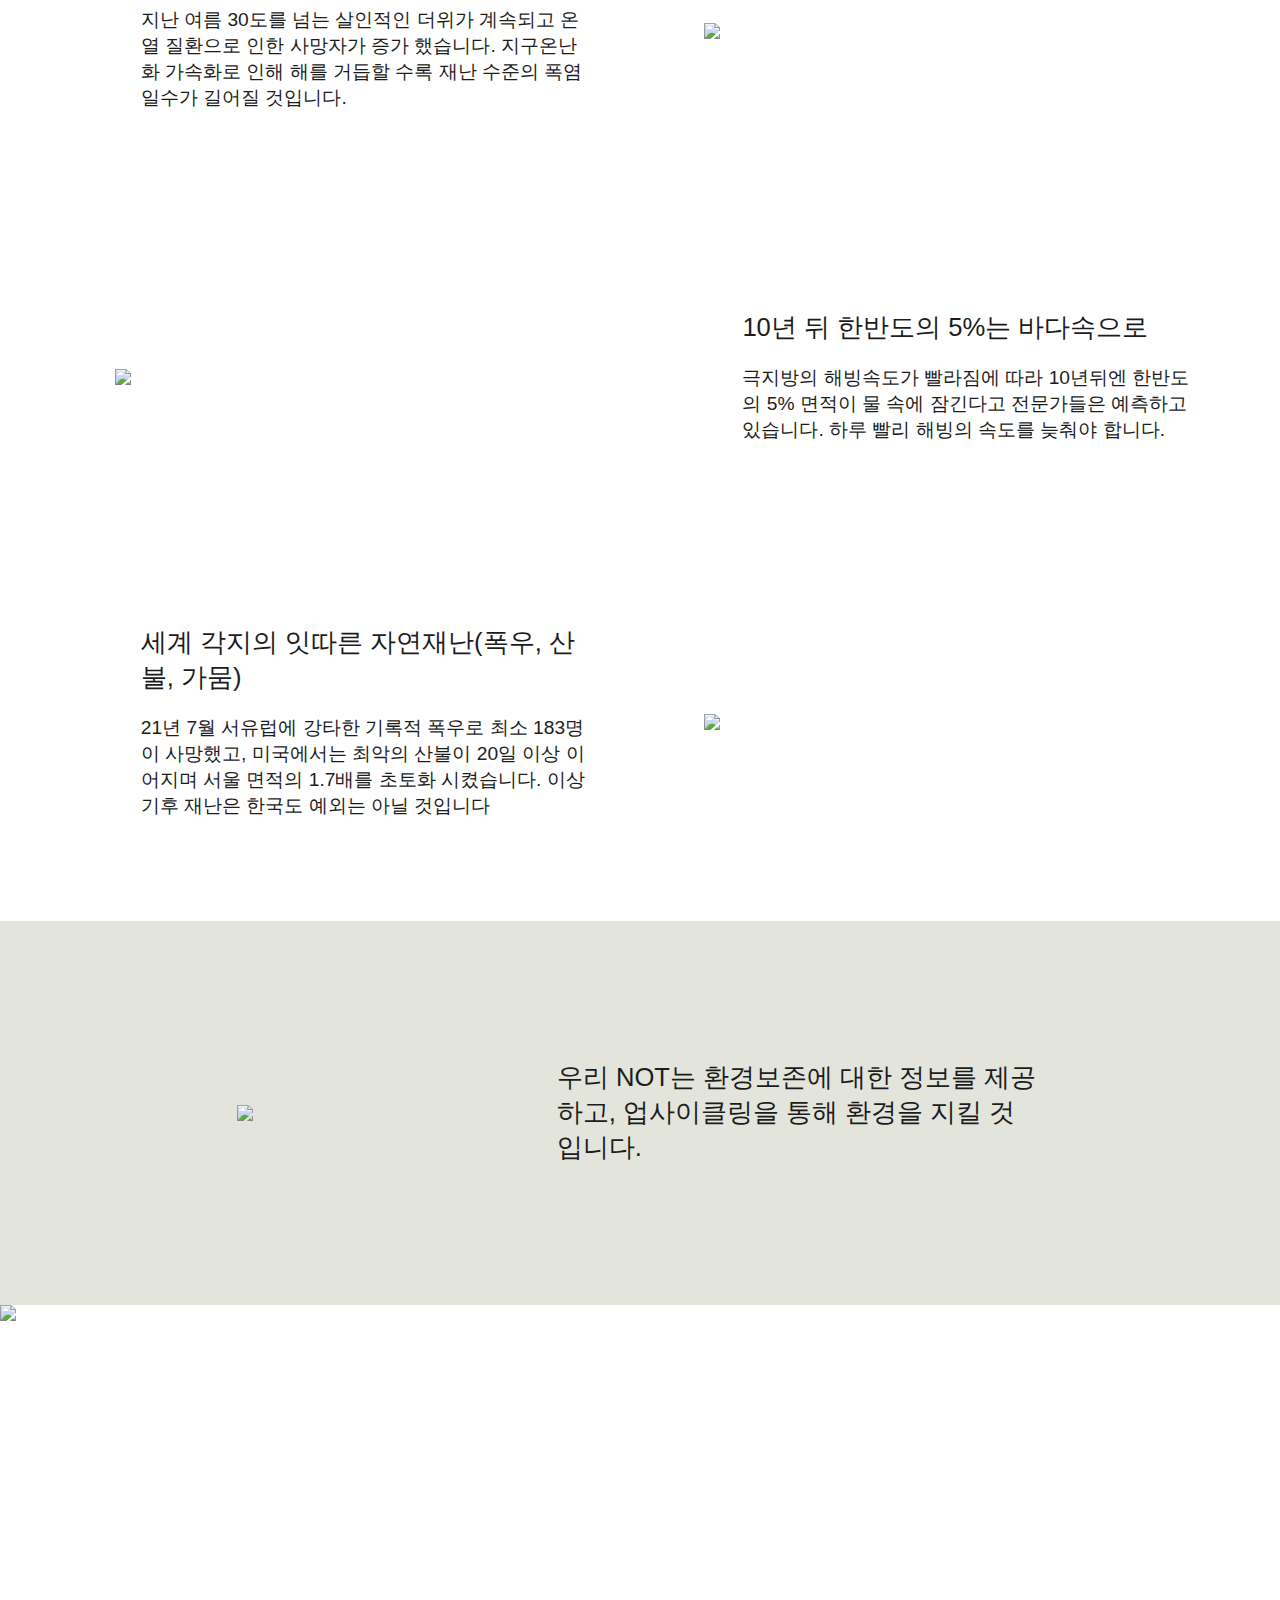
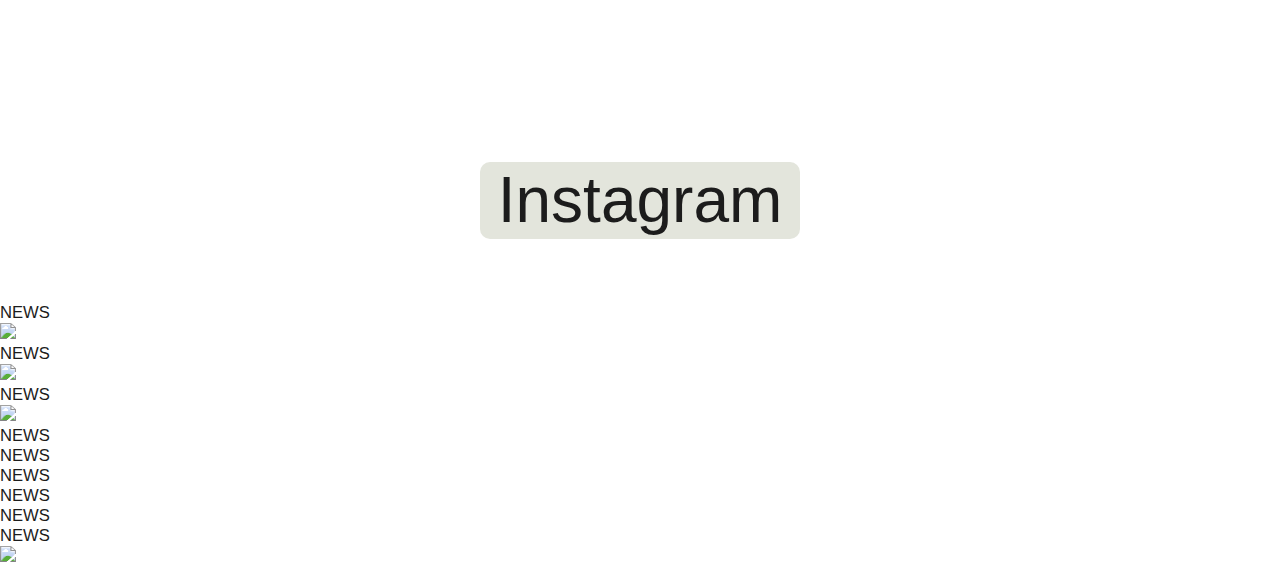
==== commit a76419bd: "donation" ====
--- a/index.html
+++ b/index.html
@@ -22,15 +22,14 @@
   </head>
   <body>
     <header class="header">
-      <div class="head_box1">
-        <img src="./image/about_img/logo.png" style="width: 25%" />
-      </div>
-      <div class="head_box2">
-        <div class="head2 green">About</div>
-        <div class="head2 campaign">Campaign</div>
-        <div class="head2 donate">후원하기</div>
-        <button class="head3 diy">DIY</button>
-      </div>
+      <div class="head">
+        로고
+        <!-- <img src="./image/Group 25.png" style="width: 20%;" /> -->
+      </div>
+      <div class="head2">NOTrash</div>
+      <div class="head2">ABOUT</div>
+      <div class="head2">CAMPAIN</div>
+      <div class="head2">후원하기</div>
     </header>
 
     <div class="section1">
@@ -48,52 +47,48 @@
         <div class="section1_text2">16℃</div>
         <div class="section1_text3">17.5℃</div>
         <div class="section1_text4">
-          <div style="font-size: 2vw; color: white;">현재의 온도</div>
-          <br />
-          <div style="font-size: 1.5vw; color: white;">산업화 이전 지구의 평균 온도는 약 16도 정도이다.</div>
+          <div style="font-size: 3vw">현재의 온도</div>
+          <br />
+          <div>산업화 이전 지구의 평균 온도는 약 16도 정도이다.</div>
         </div>
         <div class="section1_text5">
-          <div style="font-size: 2vw; color: white;">과거의 온도</div>
-          <br />
-          <div style="width: 70%; color: white; font-size: 1.5vw;">
-            <p style="color:  white; font-size: 1.5vw;">지구의 평균 온도는 산업화 이전보다 섭씨 1.1도 정도 높아졌다.</p>  이런
-             온난화 추세가 계속된다면 
-            광범위한 해수면 상승, 중요 생태계 소멸 등의
+          <div style="font-size: 3vw">과거의 온도</div>
+          <br />
+          <div style="width: 60%">
+            지구의 평균 온도는 산업화 이전보다 섭씨 1.1도 정도 높아졌다. 이런
+            온난화 추세가 계속된다면 광범위한 해수면 상승, 중요 생태계 소멸 등의
             현상이 초래된다.
           </div>
         </div>
-        <div class="section1_text6">
-          지구의 평균 온도가 1.5도 이상 높아지면,<br>
-          지구 생태계에 대한 “사형선고”</div>
+        <div class="section1_text6">very Hot</div>
       </div>
       <div class="section1_box2"></div>
     </div>
     <div class="section2">
-      <a class="section2_text">NoTrash</a>
+      <a class="section2_text">No Trash</a>
       <img
         src="./image/Group 3.png"
         style="width: 20%"
         class="section2_text2"
       />
-      <video muted autoplay loop class="video">
+    </div>
+    <!-- main -->
+    <div class="section3">
+      <video muted autoplay style="width: 100%; height: 100%">
         <source
-          src="./image/pexels_videos_2330708 (1440p).mp4"
+          src="./image/pexels_videos_2330708 (1080p).mp4"
           type="video/mp4"
         />
       </video>
-      <div class="videotext">
-
-        <span style="font-size: 5vw" >BE GREEN</span>
-        <span style="font-size: 1vw">We always find the answeron earth</span>
-      </div>
-
-    </div>
-    
-
+      <div class="section3_text">
+        <span style="font-size: 7vw">BE GREEN</span>
+        <span style="font-size: 3vw">We always find the answeron earth</span>
+      </div>
+    </div>
     <div class="section4">
       <div class="section4_text">
-        <div style="font-size: 5vw;">일상을 위협하는 지구 온난화</div>
-        <div style="font-size: 5vw;">그리고 기후 위기</div>
+        <div>일상을 위협하는 지구 온난화</div>
+        <div>그리고 기후 위기</div>
       </div>
       <div class="section4_contain">
         <div class="section4_box1">
@@ -119,7 +114,7 @@
             style="width: 90%"
           />
         </div>
-        <div class="section4_box3">
+        <div class="section4_box1">
           <div class="section4_box_text1">10년 뒤 한반도의 5%는 바다속으로</div>
           <br />
           <div class="section4_box_text2">
@@ -159,190 +154,81 @@
       </div>
     </div>
     <div class="section6">
-      <video muted autoplay loop style="width: 100%;  display: block;" >
-        <source
-          src="./image/bottle_-_19543 (720p).mp4"
-          type="video/mp4"
-        />
-      </video>
-      <div class="videotext1">
-        <span style="font-size: 7vw" >BE BLUE</span>
-        <span style="font-size: 2vw">We always find the answeron earth</span>
-      </div>
-      
-    </div>
-    
-    <div class="section8">
+      <img src="./image/Group 24.png" style="width: 100%" />
+    </div>
+    <div class="section7">
       <div class="section7_box">
         "그러나 대다수 사람은 쓰레기 문제의 심각성을 일상에서는 잘 느끼지
-        못한다. 쓰레기 수거와 처리가 신속하게 진행 돼 <br>쓰레기가 눈에 잘 띄지 않는
+        못한다. 쓰레기 수거와 처리가 신속하게 진행 돼 쓰레기가 눈에 잘 띄지 않는
         도시 주민과 선진국 시민일수록 더욱 그렇다."
       </div>
+    </div>
+    <div class="section8">
       <div class="section8_box">
         <img src="./image/Group 20.png" class="section8_img" />
         <img src="./image/Group 21.png" class="section8_img" />
         <img src="./image/Group 22.png" class="section8_img" />
       </div>
     </div>
-
     <div class="section9_in">
       <div class="section9_box">Instagram</div>
     </div>
+    <div class="section9">
+      <div class="section9_container">
+        <div class="section9_box1">
+          <div class="section9_index1">
+            <div class="section9_text">NEWS</div>
+            <img
+              src="./image/72e693acadf8ac2a9f8627628200c924.jpeg"
+              class="section9_img"
+            />
+          </div>
+        </div>
+        <div class="section9_box2">
+          <div class="section9_index1">
+            <div class="section9_text">NEWS</div>
+            <img
+              src="./image/d842b3211da3bfcd8817063ac52cbe98.jpeg"
+              class="section9_img"
+            />
+          </div>
+          <div class="section9_index1">
+            <div class="section9_text">NEWS</div>
+            <img
+              src="./image/12110939bba1f7bac76240fb27923f6e.jpeg"
+              class="section9_img"
+            />
+          </div>
+        </div>
+        <div class="section9_box3">
+          <div class="section9_index1">
+            <div class="section9_text">NEWS</div>
+          </div>
+          <div class="section9_index1">
+            <div class="section9_text">NEWS</div>
+          </div>
+        </div>
+        <div class="section9_box4">
+          <div class="section9_index1">
+            <div class="section9_text">NEWS</div>
+          </div>
+          <div class="section9_index1">
+            <div class="section9_text">NEWS</div>
+          </div>
+        </div>
+        <div class="section9_box5">
+          <div class="section9_index1">
+            <div class="section9_text">NEWS</div>
+          </div>
+          <div class="section9_index1">
+            <div class="section9_text">NEWS</div>
+          </div>
+        </div>
+      </div>
+    </div>
 
-    <div class="container">
-      <div class="box_con">
-        <div class="box">
-          <div class="card card0">
-            <div class="border">
-              <h2>Al Pacino</h2>
-              <div class="icons">
-                <i class="fa fa-codepen" aria-hidden="true"></i>
-                <i class="fa fa-instagram" aria-hidden="true"></i>
-                <i class="fa fa-dribbble" aria-hidden="true"></i>
-                <i class="fa fa-twitter" aria-hidden="true"></i>
-                <i class="fa fa-facebook" aria-hidden="true"></i>
-              </div>
-            </div>
-          </div>
-        </div>
-        <div class="box1">
-          <div class="card card1">
-            <div class="border">
-              <h2>Ben Stiller</h2>
-              <div class="icons">
-                <i class="fa fa-codepen" aria-hidden="true"></i>
-                <i class="fa fa-instagram" aria-hidden="true"></i>
-                <i class="fa fa-dribbble" aria-hidden="true"></i>
-                <i class="fa fa-twitter" aria-hidden="true"></i>
-                <i class="fa fa-facebook" aria-hidden="true"></i>
-              </div>
-            </div>
-          </div>
-          <div class="card card2">
-            <div class="border">
-              <h2>Patrick Stewart</h2>
-              <div class="icons">
-                <i class="fa fa-codepen" aria-hidden="true"></i>
-                <i class="fa fa-instagram" aria-hidden="true"></i>
-                <i class="fa fa-dribbble" aria-hidden="true"></i>
-                <i class="fa fa-twitter" aria-hidden="true"></i>
-                <i class="fa fa-facebook" aria-hidden="true"></i>
-              </div>
-            </div>
-          </div>
-        </div>
-        <div class="box2">
-          <div class="card card3">
-            <div class="border">
-              <h2>Ben Stiller</h2>
-              <div class="icons">
-                <i class="fa fa-codepen" aria-hidden="true"></i>
-                <i class="fa fa-instagram" aria-hidden="true"></i>
-                <i class="fa fa-dribbble" aria-hidden="true"></i>
-                <i class="fa fa-twitter" aria-hidden="true"></i>
-                <i class="fa fa-facebook" aria-hidden="true"></i>
-              </div>
-            </div>
-          </div>
-          <div class="card card4">
-            <div class="border">
-              <h2>Patrick Stewart</h2>
-              <div class="icons">
-                <i class="fa fa-codepen" aria-hidden="true"></i>
-                <i class="fa fa-instagram" aria-hidden="true"></i>
-                <i class="fa fa-dribbble" aria-hidden="true"></i>
-                <i class="fa fa-twitter" aria-hidden="true"></i>
-                <i class="fa fa-facebook" aria-hidden="true"></i>
-              </div>
-            </div>
-          </div>
-        </div>
-        <div class="box3">
-          <div class="card card5">
-            <div class="border">
-              <h2>Ben Stiller</h2>
-              <div class="icons">
-                <i class="fa fa-codepen" aria-hidden="true"></i>
-                <i class="fa fa-instagram" aria-hidden="true"></i>
-                <i class="fa fa-dribbble" aria-hidden="true"></i>
-                <i class="fa fa-twitter" aria-hidden="true"></i>
-                <i class="fa fa-facebook" aria-hidden="true"></i>
-              </div>
-            </div>
-          </div>
-          <div class="card card6">
-            <div class="border">
-              <h2>Patrick Stewart</h2>
-              <div class="icons">
-                <i class="fa fa-codepen" aria-hidden="true"></i>
-                <i class="fa fa-instagram" aria-hidden="true"></i>
-                <i class="fa fa-dribbble" aria-hidden="true"></i>
-                <i class="fa fa-twitter" aria-hidden="true"></i>
-                <i class="fa fa-facebook" aria-hidden="true"></i>
-              </div>
-            </div>
-          </div>
-        </div>
-        <div class="box4">
-          <div class="card card7">
-            <div class="border">
-              <h2>Ben Stiller</h2>
-              <div class="icons">
-                <i class="fa fa-codepen" aria-hidden="true"></i>
-                <i class="fa fa-instagram" aria-hidden="true"></i>
-                <i class="fa fa-dribbble" aria-hidden="true"></i>
-                <i class="fa fa-twitter" aria-hidden="true"></i>
-                <i class="fa fa-facebook" aria-hidden="true"></i>
-              </div>
-            </div>
-          </div>
-          <div class="card card8">
-            <div class="border">
-              <h2>Patrick Stewart</h2>
-              <div class="icons">
-                <i class="fa fa-codepen" aria-hidden="true"></i>
-                <i class="fa fa-instagram" aria-hidden="true"></i>
-                <i class="fa fa-dribbble" aria-hidden="true"></i>
-                <i class="fa fa-twitter" aria-hidden="true"></i>
-                <i class="fa fa-facebook" aria-hidden="true"></i>
-              </div>
-            </div>
-          </div>
-        </div>
-      </div>  
-      
-    </div>
-
-    <hr color="#5A5A5A" size="1" />
-    <footer>
-      <article class="f1">
-        <div class="teammates">
-          <p class="color_82 font_600">teammates</p>
-          <div class="content_center">
-            <p class="name1 color_82">오주현</p>
-            <p class="name2 color_82">최가은</p>
-            <p class="name3 color_82">한진수</p>
-            <p class="name4 color_82">서유민</p>
-          </div>
-        </div>
-        <div class="contect">
-          <p class="color_82 font_600">contect</p>
-          <div class="content_center">
-            <a href="#" class="insta color_82">Instagram</a>
-          </div>
-        </div>
-      </article>
-      <article class="f2">
-        <div class="page">
-          <div class="content_end">
-            <p class="team_name color_82 font_600">team: 기억해조</p>
-            <p class="team_vision color_82 font_600">
-              환경문제보존에 대한 사회적 가치 만들기
-            </p>
-          </div>
-        </div>
-      </article>
-    </footer>  
-</body>
+    <div class="section10">
+      <img src="./image/Frame 17.png" width="100%" />
+    </div>
+  </body>
 </html>
-
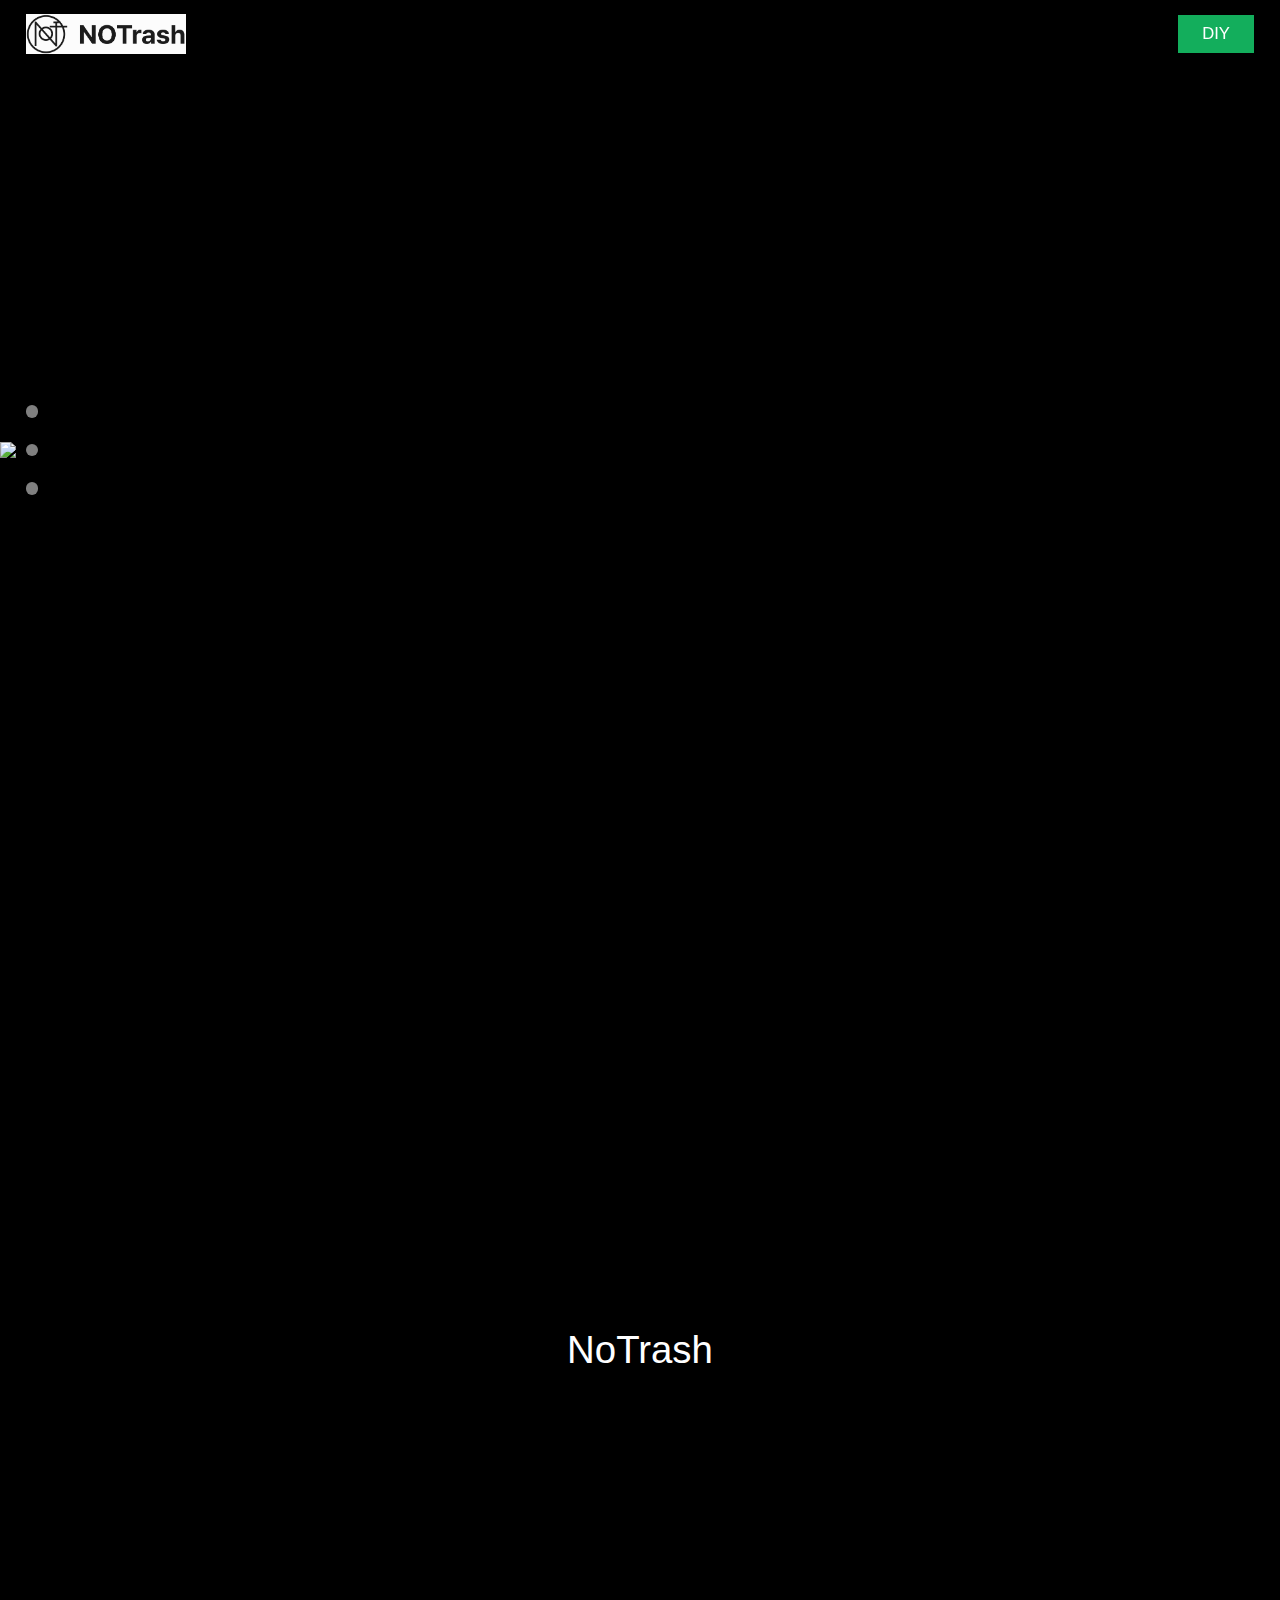
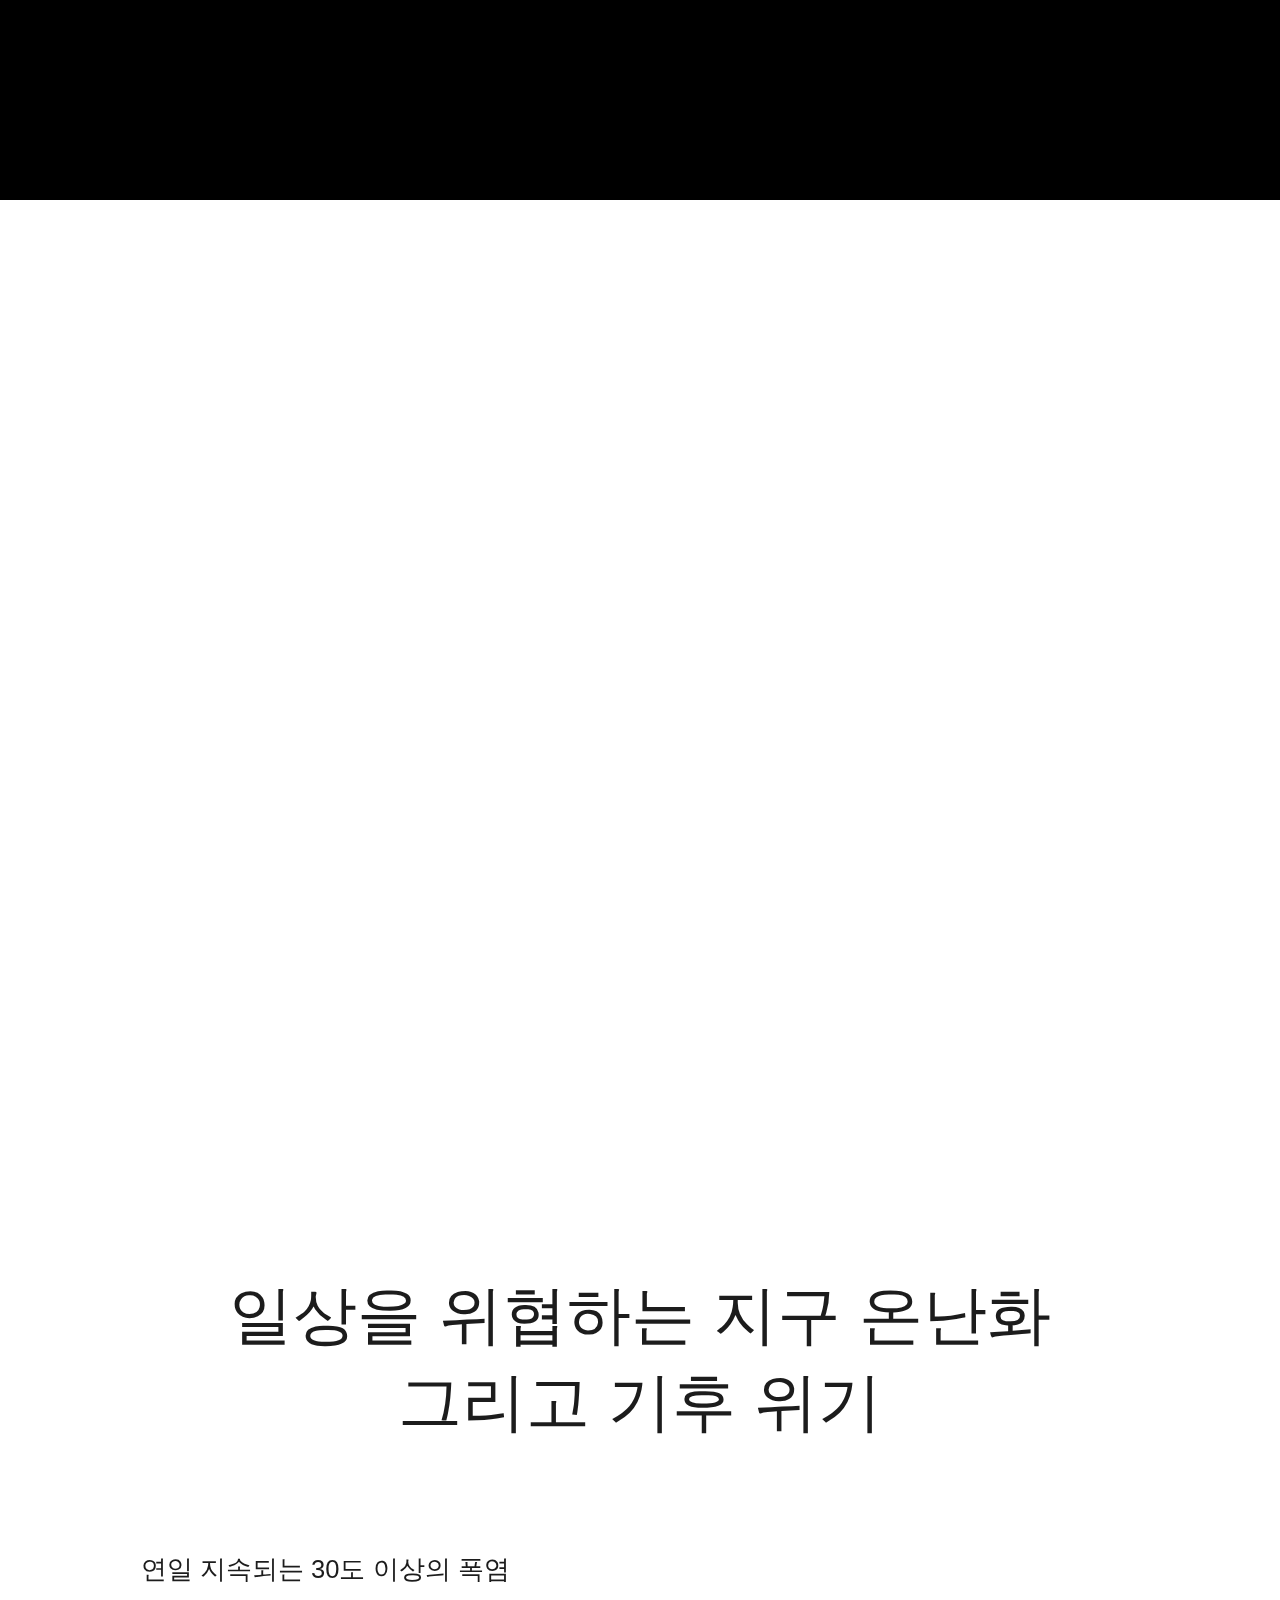
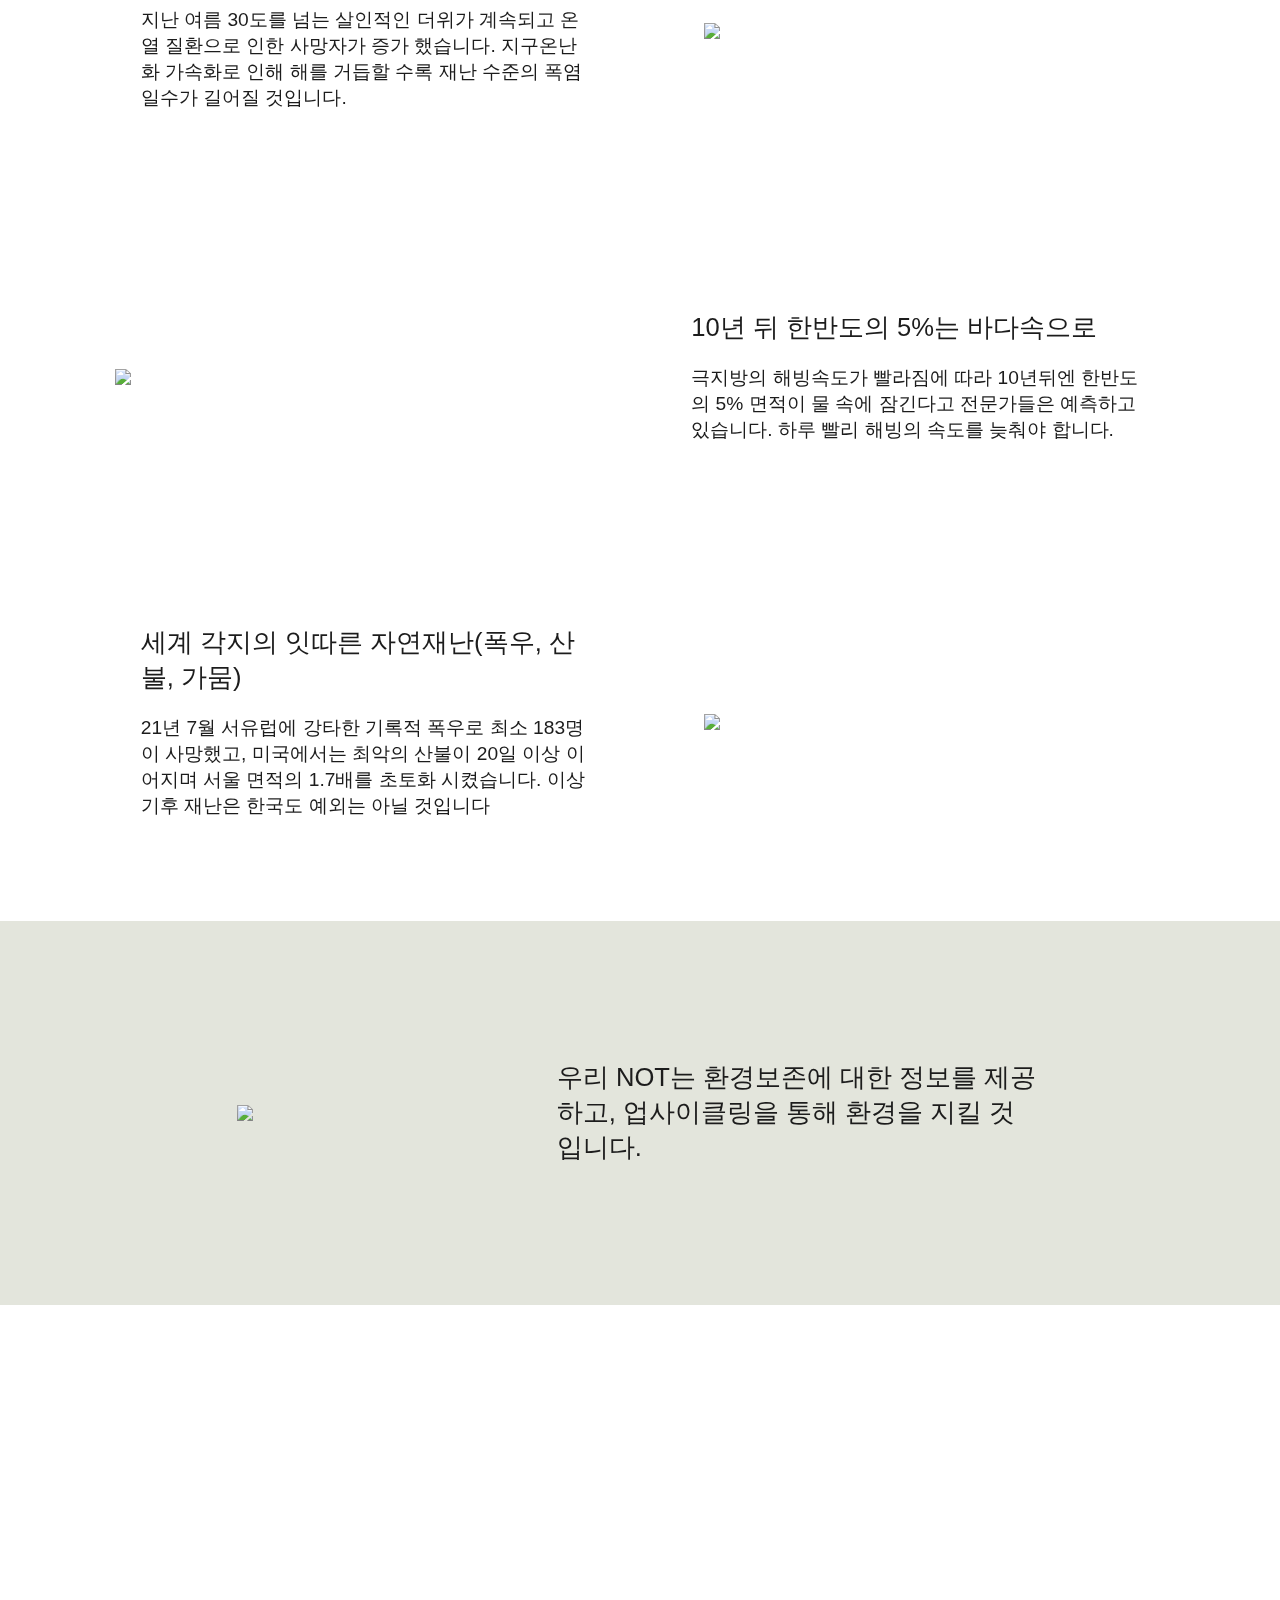
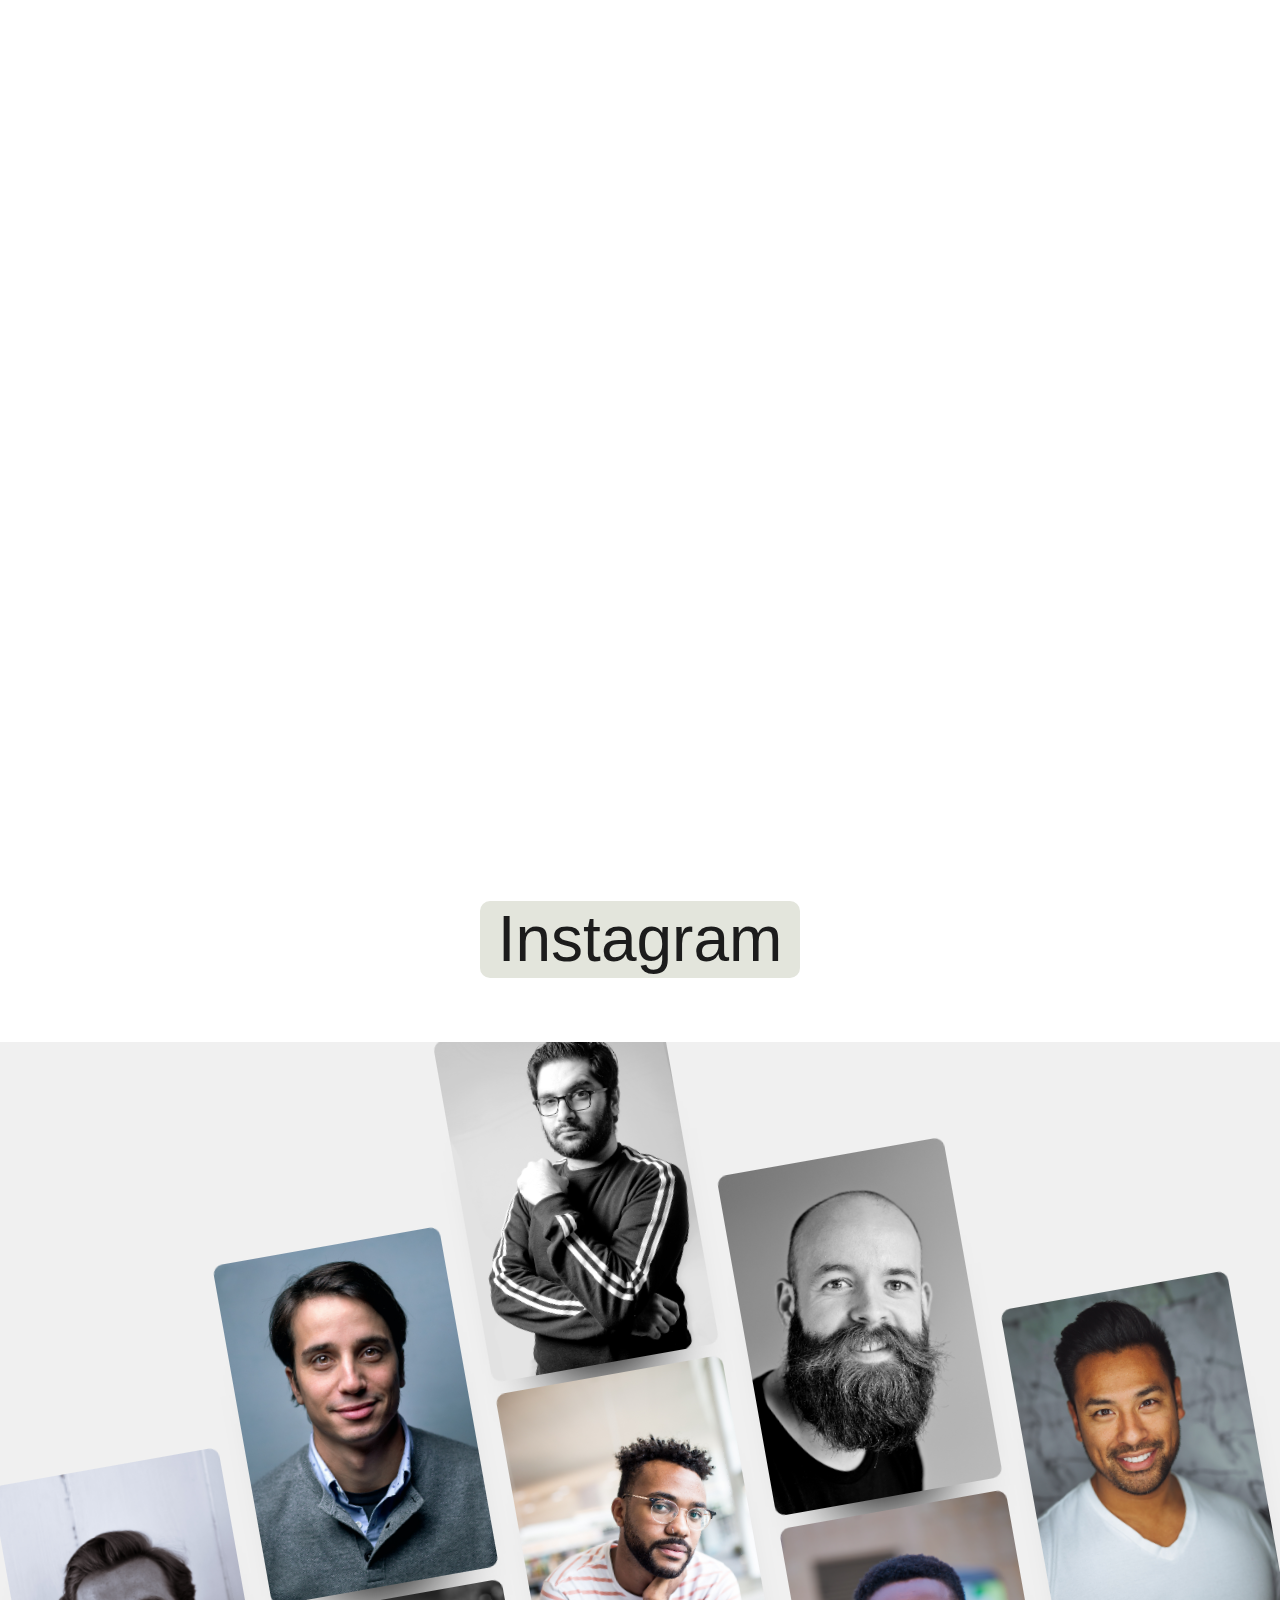
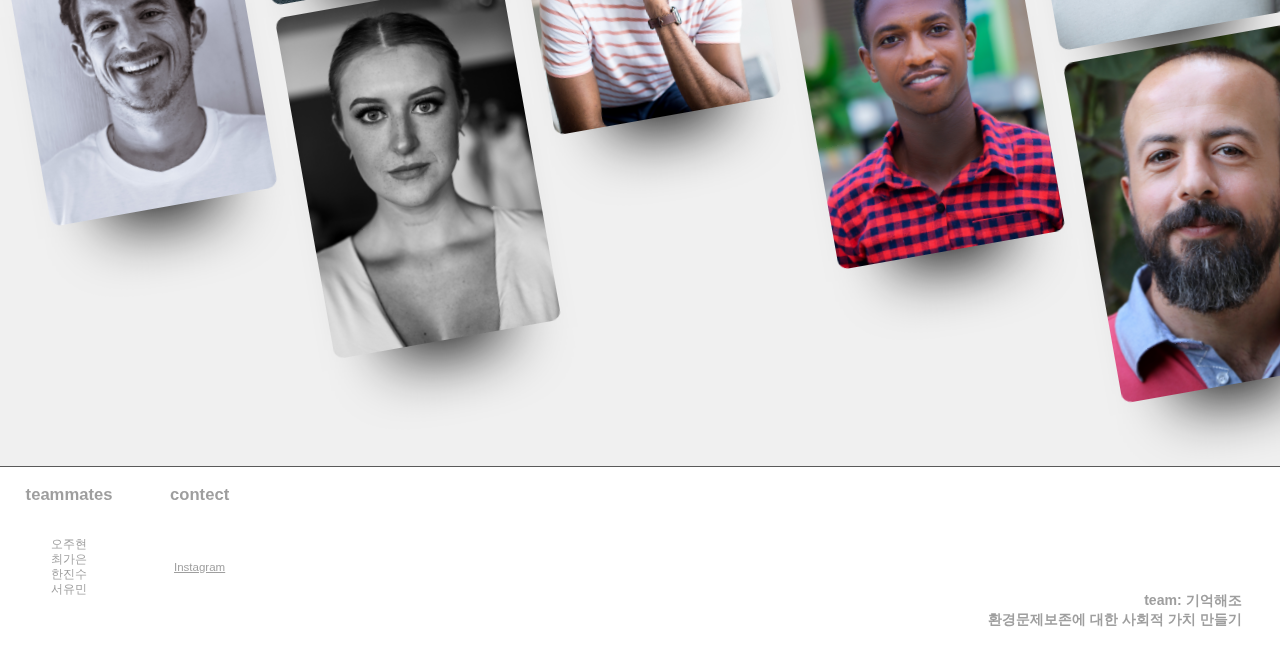
==== commit 6f99face: "resolve conflicts" ====
--- a/index.html
+++ b/index.html
@@ -22,14 +22,15 @@
   </head>
   <body>
     <header class="header">
-      <div class="head">
-        로고
-        <!-- <img src="./image/Group 25.png" style="width: 20%;" /> -->
-      </div>
-      <div class="head2">NOTrash</div>
-      <div class="head2">ABOUT</div>
-      <div class="head2">CAMPAIN</div>
-      <div class="head2">후원하기</div>
+      <div class="head_box1">
+        <img src="./image/about_img/logo.png" style="width: 25%" />
+      </div>
+      <div class="head_box2">
+        <div class="head2 green">About</div>
+        <div class="head2 campaign">Campaign</div>
+        <div class="head2 donate">후원하기</div>
+        <button class="head3 diy">DIY</button>
+      </div>
     </header>
 
     <div class="section1">
@@ -47,25 +48,32 @@
         <div class="section1_text2">16℃</div>
         <div class="section1_text3">17.5℃</div>
         <div class="section1_text4">
-          <div style="font-size: 3vw">현재의 온도</div>
-          <br />
-          <div>산업화 이전 지구의 평균 온도는 약 16도 정도이다.</div>
+          <div style="font-size: 2vw; color: white">현재의 온도</div>
+          <br />
+          <div style="font-size: 1.5vw; color: white">
+            산업화 이전 지구의 평균 온도는 약 16도 정도이다.
+          </div>
         </div>
         <div class="section1_text5">
-          <div style="font-size: 3vw">과거의 온도</div>
-          <br />
-          <div style="width: 60%">
-            지구의 평균 온도는 산업화 이전보다 섭씨 1.1도 정도 높아졌다. 이런
-            온난화 추세가 계속된다면 광범위한 해수면 상승, 중요 생태계 소멸 등의
-            현상이 초래된다.
-          </div>
-        </div>
-        <div class="section1_text6">very Hot</div>
+          <div style="font-size: 2vw; color: white">과거의 온도</div>
+          <br />
+          <div style="width: 70%; color: white; font-size: 1.5vw">
+            <p style="color: white; font-size: 1.5vw">
+              지구의 평균 온도는 산업화 이전보다 섭씨 1.1도 정도 높아졌다.
+            </p>
+            이런 온난화 추세가 계속된다면 광범위한 해수면 상승, 중요 생태계 소멸
+            등의 현상이 초래된다.
+          </div>
+        </div>
+        <div class="section1_text6">
+          지구의 평균 온도가 1.5도 이상 높아지면,<br />
+          지구 생태계에 대한 “사형선고”
+        </div>
       </div>
       <div class="section1_box2"></div>
     </div>
     <div class="section2">
-      <a class="section2_text">No Trash</a>
+      <a class="section2_text">NoTrash</a>
       <img
         src="./image/Group 3.png"
         style="width: 20%"
@@ -74,21 +82,22 @@
     </div>
     <!-- main -->
     <div class="section3">
-      <video muted autoplay style="width: 100%; height: 100%">
+      <video muted autoplay loop class="video">
         <source
-          src="./image/pexels_videos_2330708 (1080p).mp4"
+          src="./image/pexels_videos_2330708 (1440p).mp4"
           type="video/mp4"
         />
       </video>
-      <div class="section3_text">
-        <span style="font-size: 7vw">BE GREEN</span>
-        <span style="font-size: 3vw">We always find the answeron earth</span>
-      </div>
-    </div>
+      <div class="videotext">
+        <span style="font-size: 5vw">BE GREEN</span>
+        <span style="font-size: 1vw">We always find the answeron earth</span>
+      </div>
+    </div>
+
     <div class="section4">
       <div class="section4_text">
-        <div>일상을 위협하는 지구 온난화</div>
-        <div>그리고 기후 위기</div>
+        <div style="font-size: 5vw">일상을 위협하는 지구 온난화</div>
+        <div style="font-size: 5vw">그리고 기후 위기</div>
       </div>
       <div class="section4_contain">
         <div class="section4_box1">
@@ -114,7 +123,7 @@
             style="width: 90%"
           />
         </div>
-        <div class="section4_box1">
+        <div class="section4_box3">
           <div class="section4_box_text1">10년 뒤 한반도의 5%는 바다속으로</div>
           <br />
           <div class="section4_box_text2">
@@ -154,81 +163,184 @@
       </div>
     </div>
     <div class="section6">
-      <img src="./image/Group 24.png" style="width: 100%" />
-    </div>
-    <div class="section7">
+      <video muted autoplay loop style="width: 100%; display: block">
+        <source src="./image/bottle_-_19543 (720p).mp4" type="video/mp4" />
+      </video>
+      <div class="videotext1">
+        <span style="font-size: 7vw">BE BLUE</span>
+        <span style="font-size: 2vw">We always find the answeron earth</span>
+      </div>
+    </div>
+
+    <div class="section8">
       <div class="section7_box">
         "그러나 대다수 사람은 쓰레기 문제의 심각성을 일상에서는 잘 느끼지
-        못한다. 쓰레기 수거와 처리가 신속하게 진행 돼 쓰레기가 눈에 잘 띄지 않는
-        도시 주민과 선진국 시민일수록 더욱 그렇다."
-      </div>
-    </div>
-    <div class="section8">
+        못한다. 쓰레기 수거와 처리가 신속하게 진행 돼 <br />쓰레기가 눈에 잘
+        띄지 않는 도시 주민과 선진국 시민일수록 더욱 그렇다."
+      </div>
       <div class="section8_box">
         <img src="./image/Group 20.png" class="section8_img" />
         <img src="./image/Group 21.png" class="section8_img" />
         <img src="./image/Group 22.png" class="section8_img" />
       </div>
     </div>
+
     <div class="section9_in">
       <div class="section9_box">Instagram</div>
     </div>
-    <div class="section9">
-      <div class="section9_container">
-        <div class="section9_box1">
-          <div class="section9_index1">
-            <div class="section9_text">NEWS</div>
-            <img
-              src="./image/72e693acadf8ac2a9f8627628200c924.jpeg"
-              class="section9_img"
-            />
-          </div>
-        </div>
-        <div class="section9_box2">
-          <div class="section9_index1">
-            <div class="section9_text">NEWS</div>
-            <img
-              src="./image/d842b3211da3bfcd8817063ac52cbe98.jpeg"
-              class="section9_img"
-            />
-          </div>
-          <div class="section9_index1">
-            <div class="section9_text">NEWS</div>
-            <img
-              src="./image/12110939bba1f7bac76240fb27923f6e.jpeg"
-              class="section9_img"
-            />
-          </div>
-        </div>
-        <div class="section9_box3">
-          <div class="section9_index1">
-            <div class="section9_text">NEWS</div>
-          </div>
-          <div class="section9_index1">
-            <div class="section9_text">NEWS</div>
-          </div>
-        </div>
-        <div class="section9_box4">
-          <div class="section9_index1">
-            <div class="section9_text">NEWS</div>
-          </div>
-          <div class="section9_index1">
-            <div class="section9_text">NEWS</div>
-          </div>
-        </div>
-        <div class="section9_box5">
-          <div class="section9_index1">
-            <div class="section9_text">NEWS</div>
-          </div>
-          <div class="section9_index1">
-            <div class="section9_text">NEWS</div>
-          </div>
-        </div>
-      </div>
-    </div>
-
-    <div class="section10">
-      <img src="./image/Frame 17.png" width="100%" />
-    </div>
+
+    <div class="container">
+      <div class="box_con">
+        <div class="box">
+          <div class="card card0">
+            <div class="border">
+              <h2>Al Pacino</h2>
+              <div class="icons">
+                <i class="fa fa-codepen" aria-hidden="true"></i>
+                <i class="fa fa-instagram" aria-hidden="true"></i>
+                <i class="fa fa-dribbble" aria-hidden="true"></i>
+                <i class="fa fa-twitter" aria-hidden="true"></i>
+                <i class="fa fa-facebook" aria-hidden="true"></i>
+              </div>
+            </div>
+          </div>
+        </div>
+        <div class="box1">
+          <div class="card card1">
+            <div class="border">
+              <h2>Ben Stiller</h2>
+              <div class="icons">
+                <i class="fa fa-codepen" aria-hidden="true"></i>
+                <i class="fa fa-instagram" aria-hidden="true"></i>
+                <i class="fa fa-dribbble" aria-hidden="true"></i>
+                <i class="fa fa-twitter" aria-hidden="true"></i>
+                <i class="fa fa-facebook" aria-hidden="true"></i>
+              </div>
+            </div>
+          </div>
+          <div class="card card2">
+            <div class="border">
+              <h2>Patrick Stewart</h2>
+              <div class="icons">
+                <i class="fa fa-codepen" aria-hidden="true"></i>
+                <i class="fa fa-instagram" aria-hidden="true"></i>
+                <i class="fa fa-dribbble" aria-hidden="true"></i>
+                <i class="fa fa-twitter" aria-hidden="true"></i>
+                <i class="fa fa-facebook" aria-hidden="true"></i>
+              </div>
+            </div>
+          </div>
+        </div>
+        <div class="box2">
+          <div class="card card3">
+            <div class="border">
+              <h2>Ben Stiller</h2>
+              <div class="icons">
+                <i class="fa fa-codepen" aria-hidden="true"></i>
+                <i class="fa fa-instagram" aria-hidden="true"></i>
+                <i class="fa fa-dribbble" aria-hidden="true"></i>
+                <i class="fa fa-twitter" aria-hidden="true"></i>
+                <i class="fa fa-facebook" aria-hidden="true"></i>
+              </div>
+            </div>
+          </div>
+          <div class="card card4">
+            <div class="border">
+              <h2>Patrick Stewart</h2>
+              <div class="icons">
+                <i class="fa fa-codepen" aria-hidden="true"></i>
+                <i class="fa fa-instagram" aria-hidden="true"></i>
+                <i class="fa fa-dribbble" aria-hidden="true"></i>
+                <i class="fa fa-twitter" aria-hidden="true"></i>
+                <i class="fa fa-facebook" aria-hidden="true"></i>
+              </div>
+            </div>
+          </div>
+        </div>
+        <div class="box3">
+          <div class="card card5">
+            <div class="border">
+              <h2>Ben Stiller</h2>
+              <div class="icons">
+                <i class="fa fa-codepen" aria-hidden="true"></i>
+                <i class="fa fa-instagram" aria-hidden="true"></i>
+                <i class="fa fa-dribbble" aria-hidden="true"></i>
+                <i class="fa fa-twitter" aria-hidden="true"></i>
+                <i class="fa fa-facebook" aria-hidden="true"></i>
+              </div>
+            </div>
+          </div>
+          <div class="card card6">
+            <div class="border">
+              <h2>Patrick Stewart</h2>
+              <div class="icons">
+                <i class="fa fa-codepen" aria-hidden="true"></i>
+                <i class="fa fa-instagram" aria-hidden="true"></i>
+                <i class="fa fa-dribbble" aria-hidden="true"></i>
+                <i class="fa fa-twitter" aria-hidden="true"></i>
+                <i class="fa fa-facebook" aria-hidden="true"></i>
+              </div>
+            </div>
+          </div>
+        </div>
+        <div class="box4">
+          <div class="card card7">
+            <div class="border">
+              <h2>Ben Stiller</h2>
+              <div class="icons">
+                <i class="fa fa-codepen" aria-hidden="true"></i>
+                <i class="fa fa-instagram" aria-hidden="true"></i>
+                <i class="fa fa-dribbble" aria-hidden="true"></i>
+                <i class="fa fa-twitter" aria-hidden="true"></i>
+                <i class="fa fa-facebook" aria-hidden="true"></i>
+              </div>
+            </div>
+          </div>
+          <div class="card card8">
+            <div class="border">
+              <h2>Patrick Stewart</h2>
+              <div class="icons">
+                <i class="fa fa-codepen" aria-hidden="true"></i>
+                <i class="fa fa-instagram" aria-hidden="true"></i>
+                <i class="fa fa-dribbble" aria-hidden="true"></i>
+                <i class="fa fa-twitter" aria-hidden="true"></i>
+                <i class="fa fa-facebook" aria-hidden="true"></i>
+              </div>
+            </div>
+          </div>
+        </div>
+      </div>
+    </div>
+
+    <hr color="#5A5A5A" size="1" />
+    <footer>
+      <article class="f1">
+        <div class="teammates">
+          <p class="color_82 font_600">teammates</p>
+          <div class="content_center">
+            <p class="name1 color_82">오주현</p>
+            <p class="name2 color_82">최가은</p>
+            <p class="name3 color_82">한진수</p>
+            <p class="name4 color_82">서유민</p>
+          </div>
+        </div>
+        <div class="contect">
+          <p class="color_82 font_600">contect</p>
+          <div class="content_center">
+            <a href="#" class="insta color_82">Instagram</a>
+          </div>
+        </div>
+      </article>
+      <article class="f2">
+        <div class="page">
+          <div class="content_end">
+            <p class="team_name color_82 font_600">team: 기억해조</p>
+            <p class="team_vision color_82 font_600">
+              환경문제보존에 대한 사회적 가치 만들기
+            </p>
+          </div>
+        </div>
+      </article>
+    </footer>
   </body>
 </html>
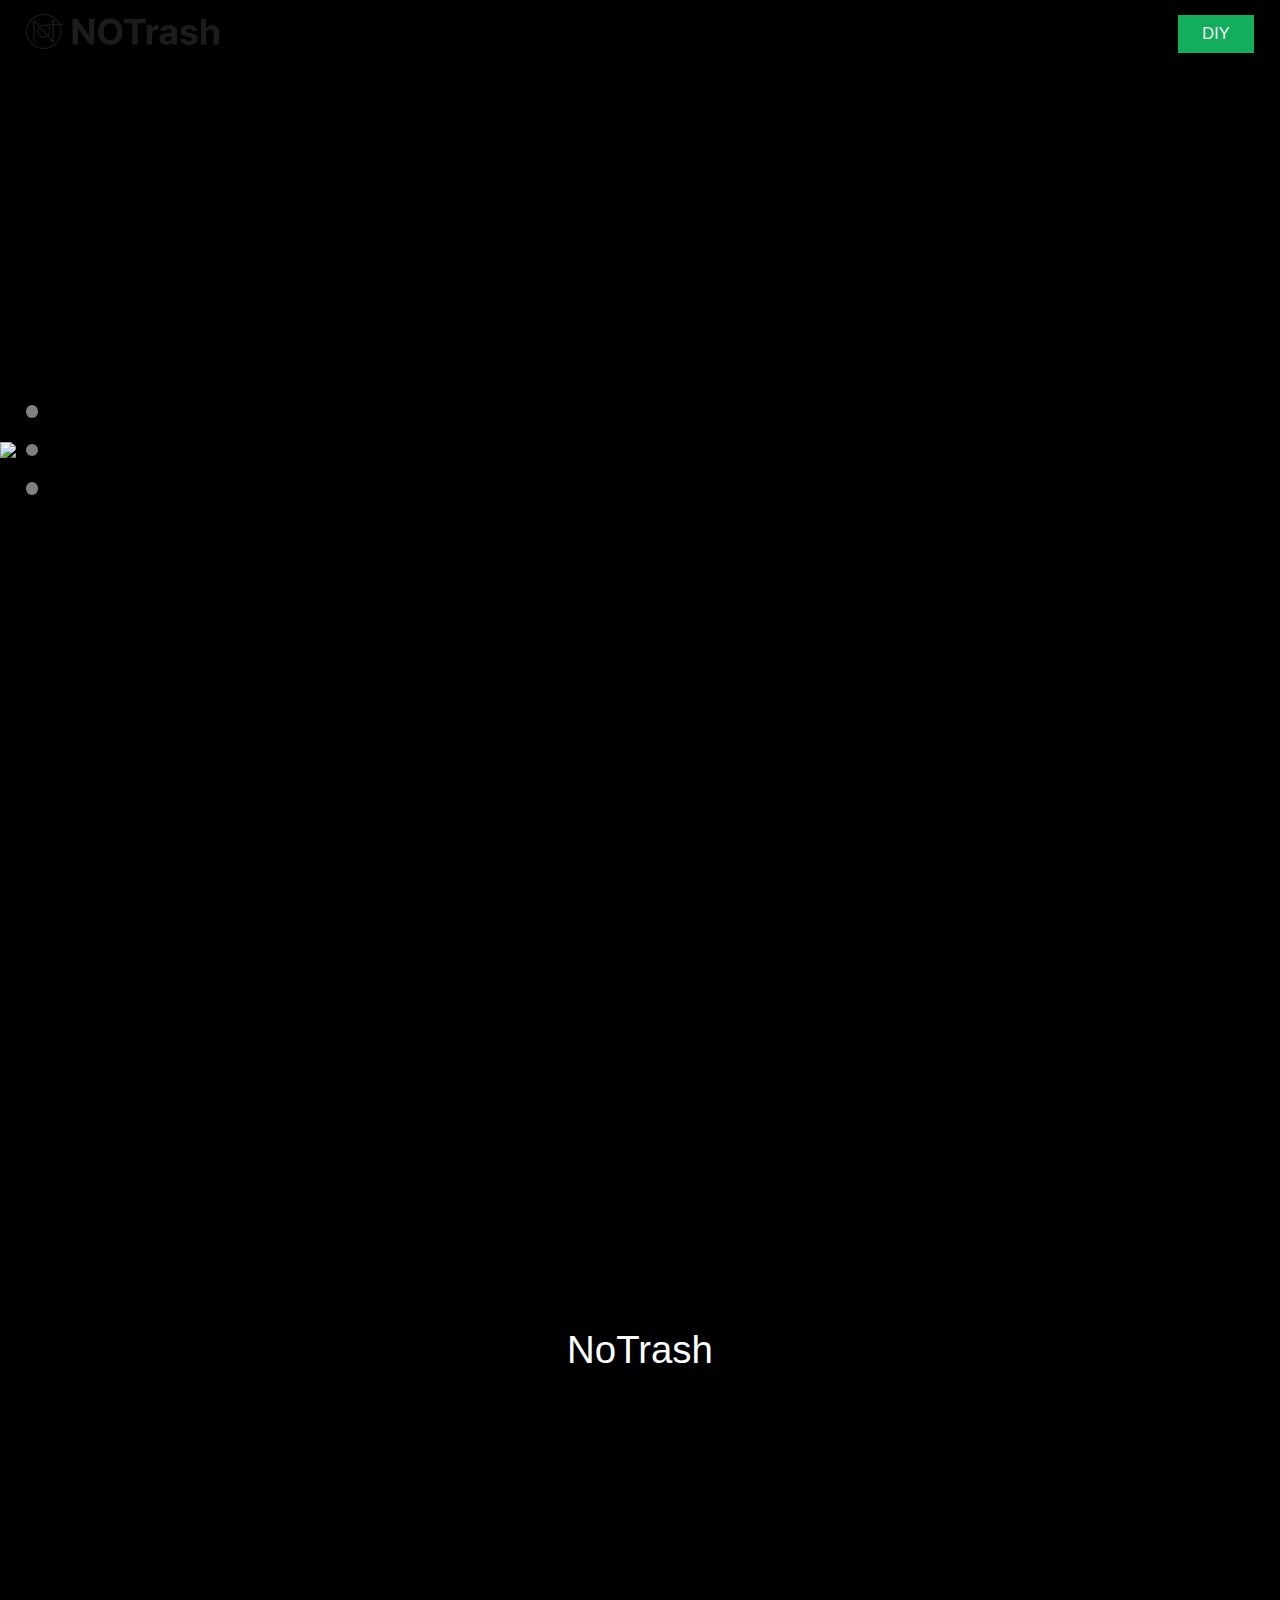
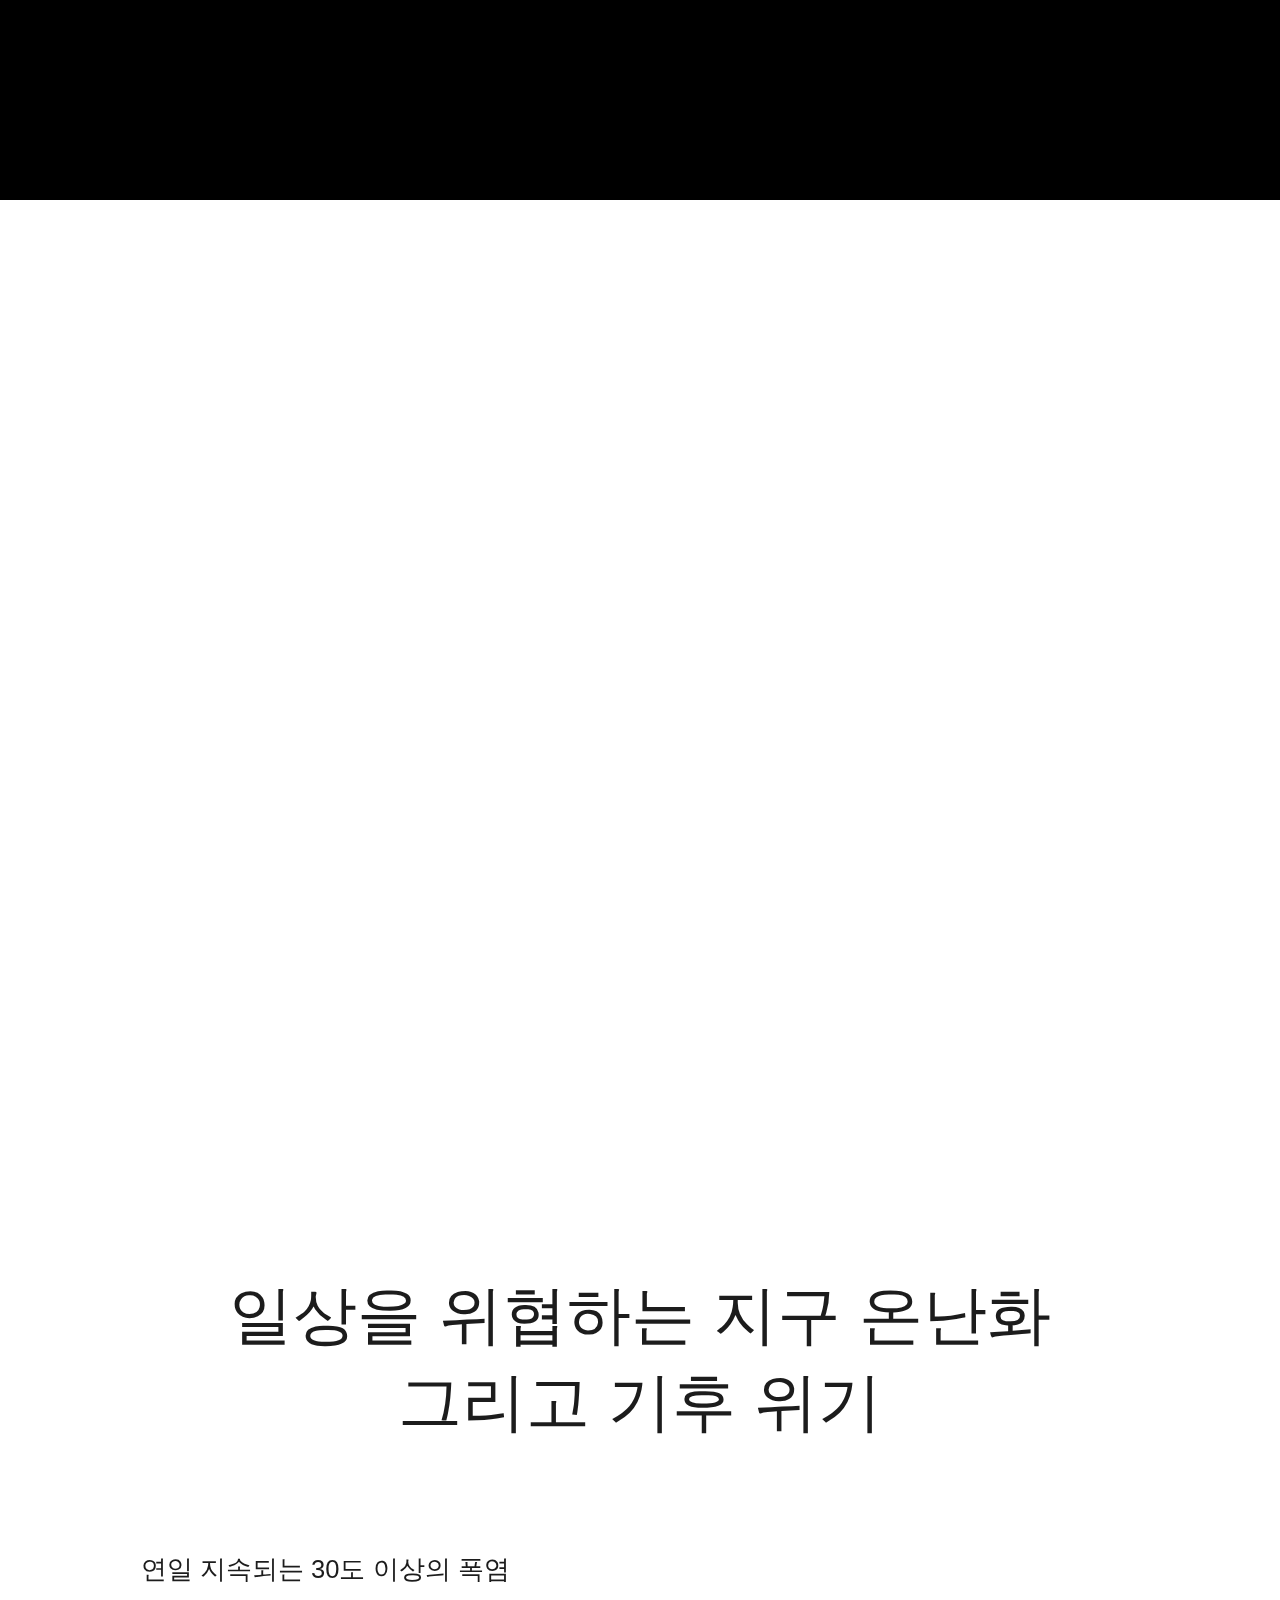
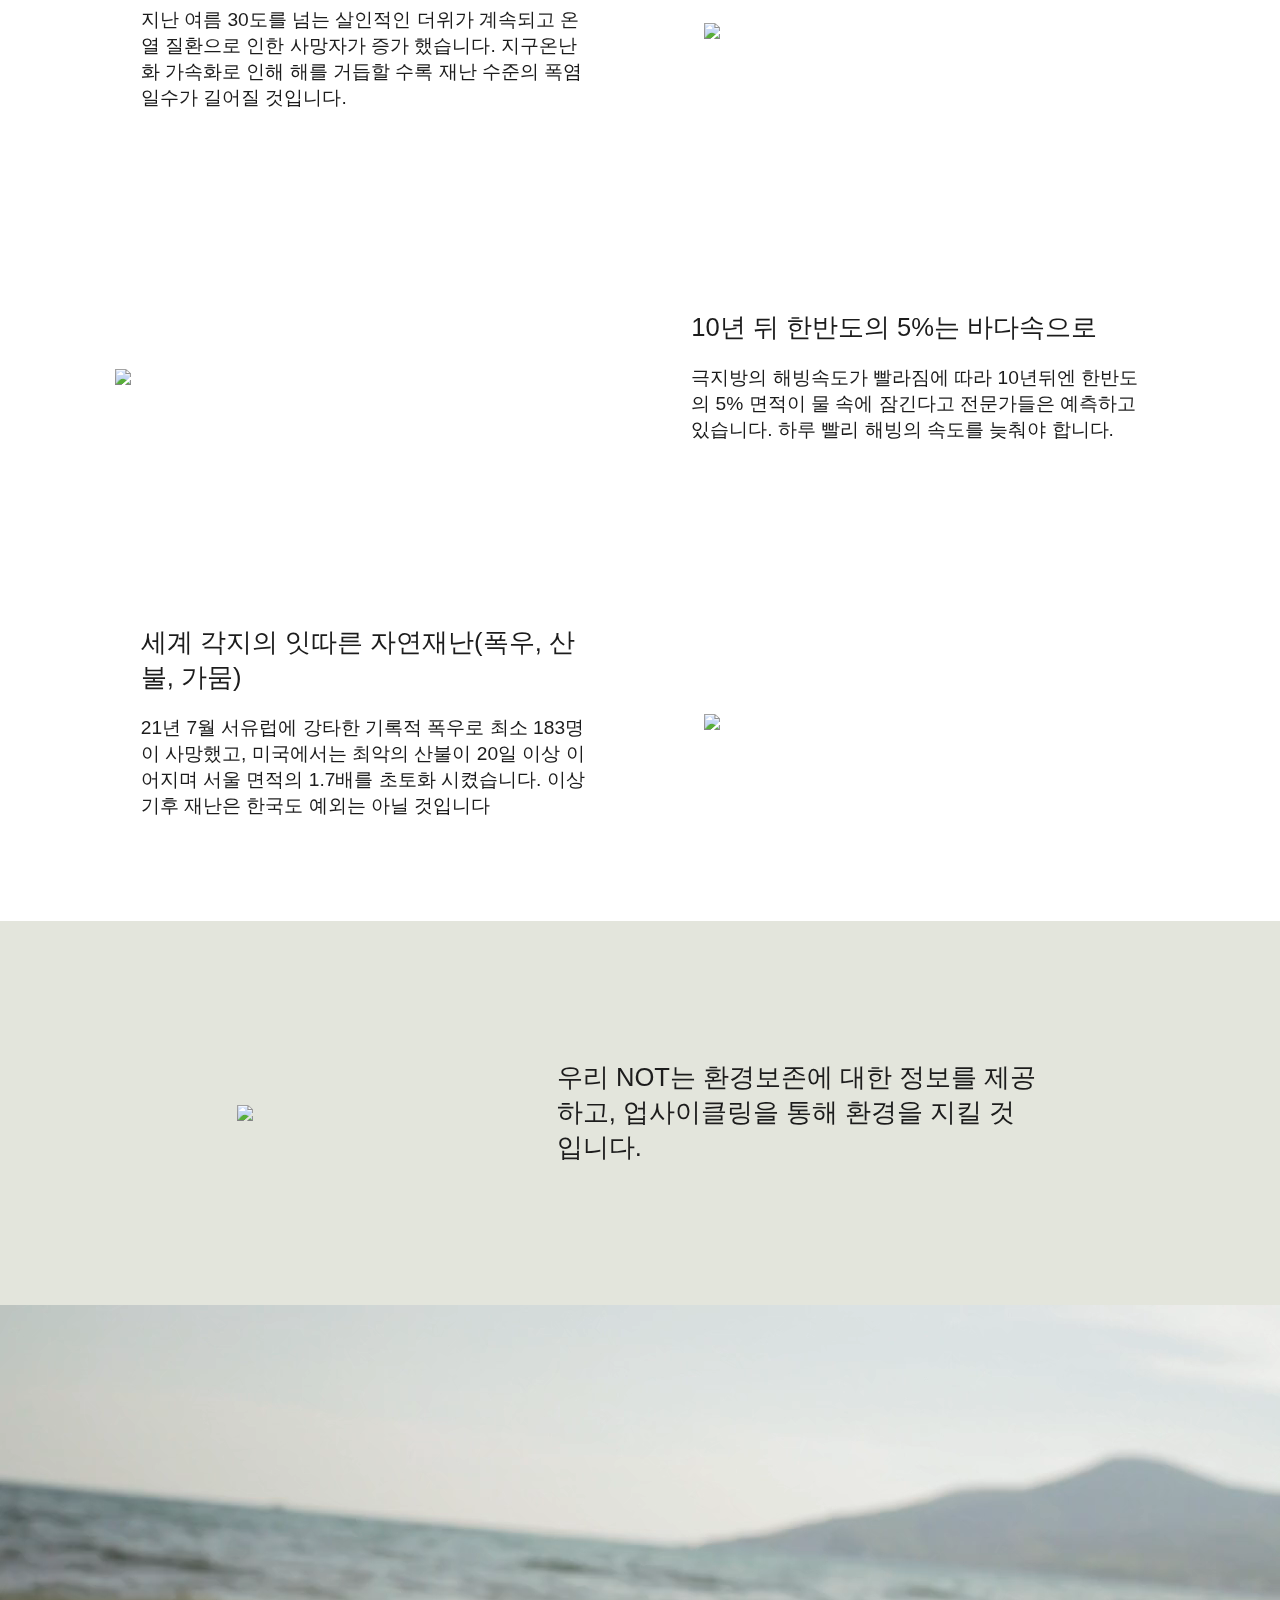
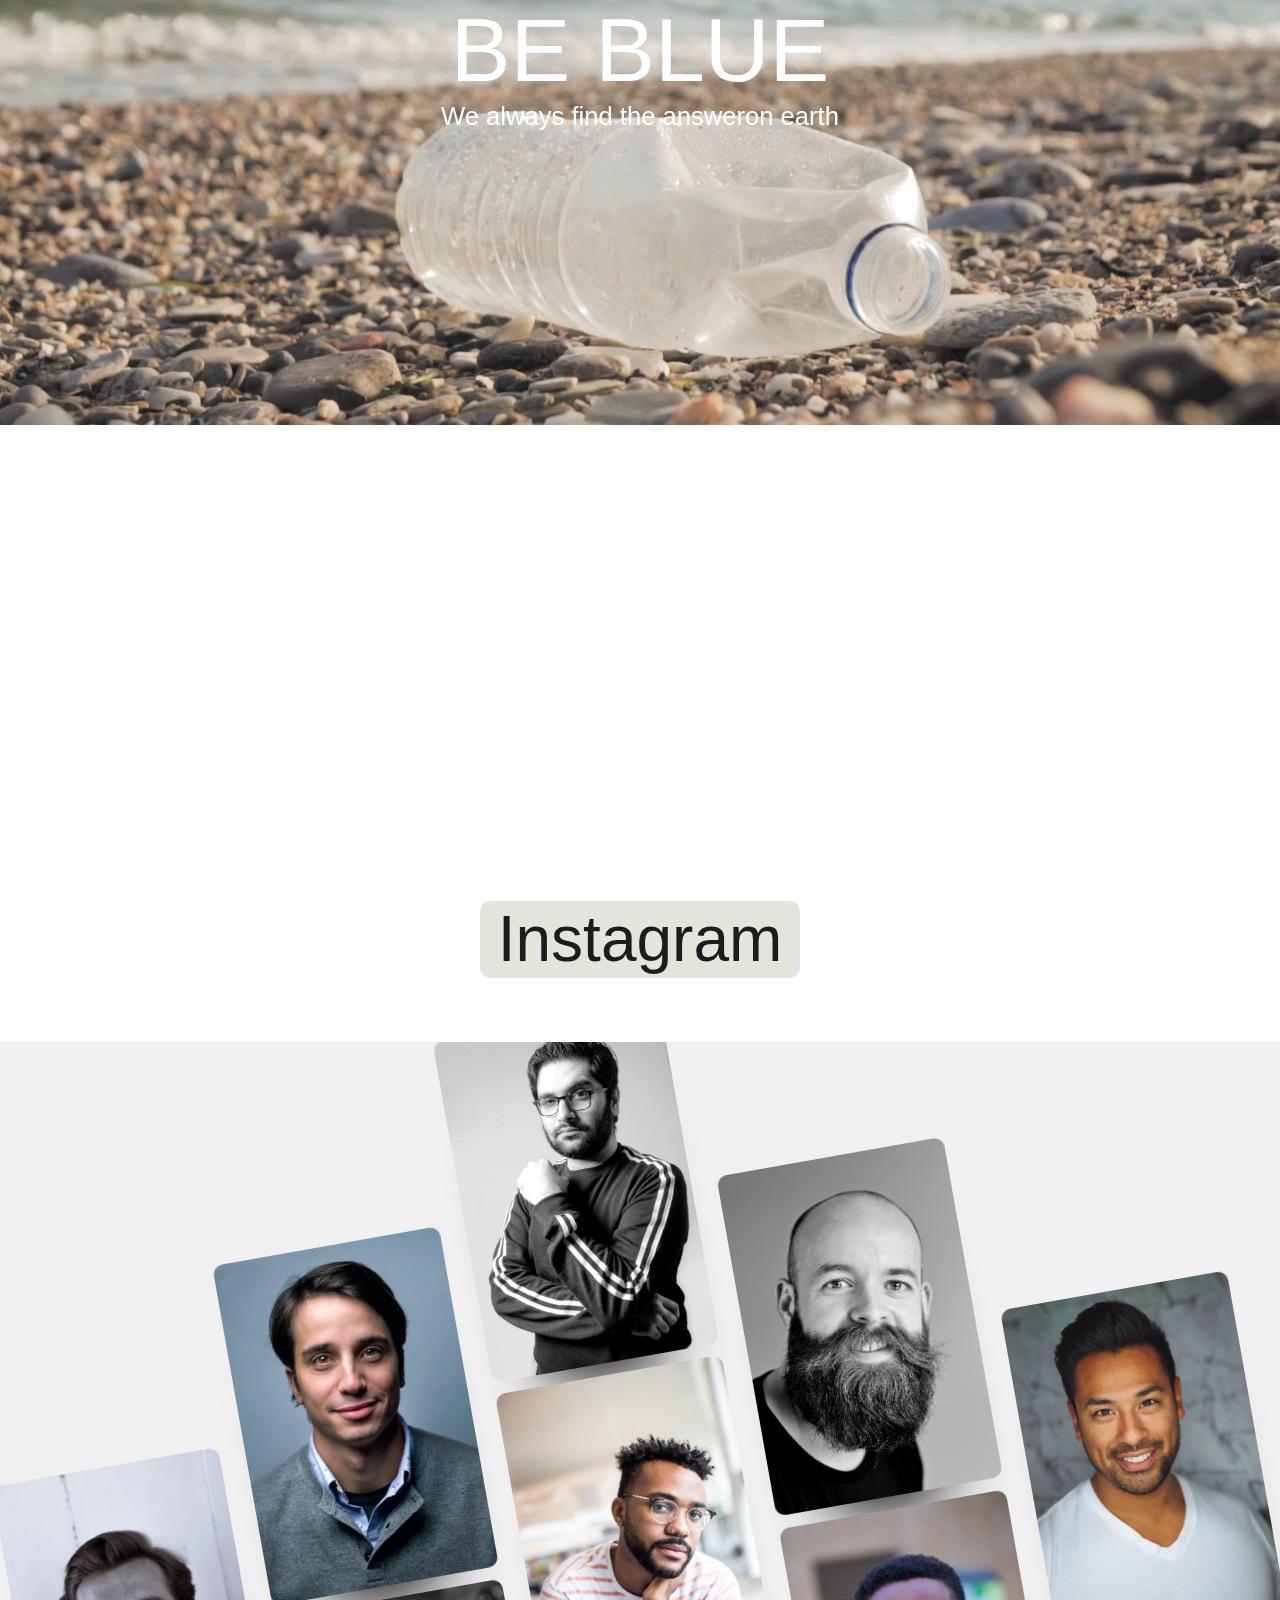
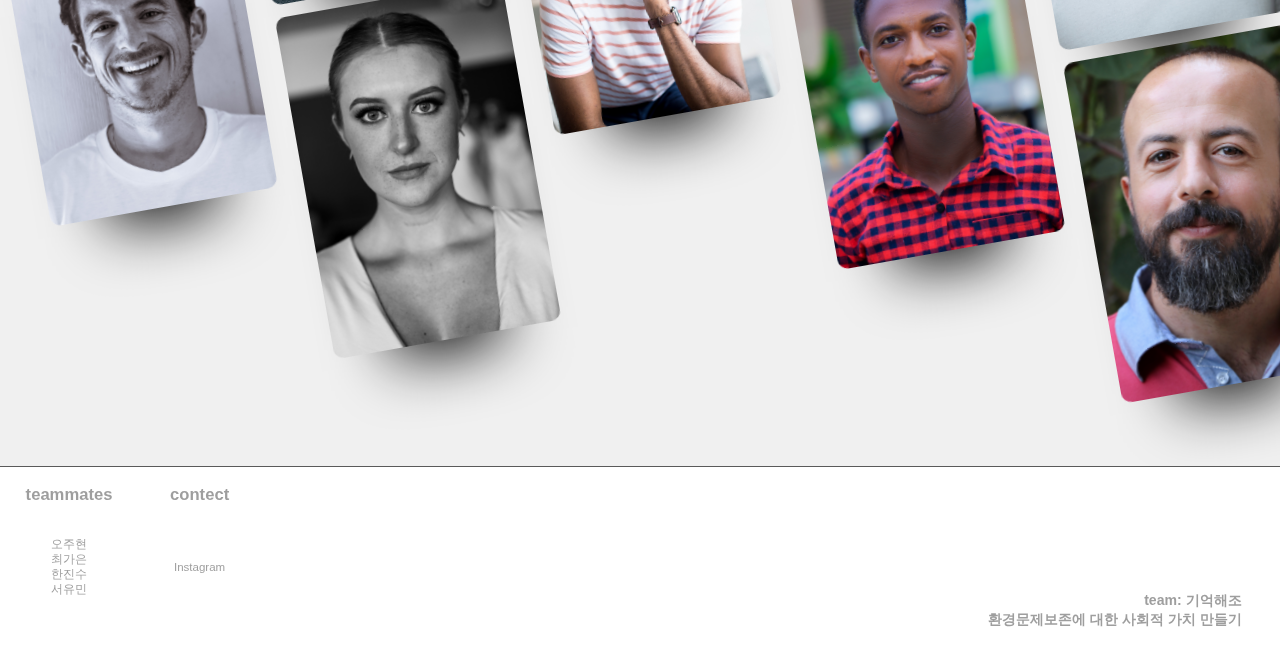
==== commit 6bb66508: "page 통일" ====
--- a/index.html
+++ b/index.html
@@ -18,18 +18,25 @@
       referrerpolicy="no-referrer"
     ></script>
     <script defer src="./js/index.js"></script>
+    <link rel="stylesheet" href="../css/header.css" />
     <link rel="stylesheet" href="./css/index.css" />
   </head>
   <body>
     <header class="header">
       <div class="head_box1">
-        <img src="./image/about_img/logo.png" style="width: 25%" />
+        <a href="../index.html"
+          ><img src="../image/logo.png" style="width: 50%"
+        /></a>
       </div>
       <div class="head_box2">
-        <div class="head2 green">About</div>
-        <div class="head2 campaign">Campaign</div>
-        <div class="head2 donate">후원하기</div>
-        <button class="head3 diy">DIY</button>
+        <a href="../html/about.html"><div class="head2 about">About</div></a>
+        <a href="../html/campaign.html"
+          ><div class="head2 campaign green">Campaign</div></a
+        >
+        <a href="../html/donation.html"
+          ><div class="head2 donate">후원하기</div></a
+        >
+        <a href="../html/DIY.html"><button class="head3 diy">DIY</button></a>
       </div>
     </header>
 
--- a/css/header.css
+++ b/css/header.css
@@ -0,0 +1,83 @@
+/* 헤더 */
+.header {
+  z-index: 2;
+  width: 100%;
+  height: 5.3vw;
+  display: flex;
+  position: fixed;
+  align-items: center;
+  justify-content: space-between;
+}
+
+.head_box1 {
+  color: white;
+  width: 50%;
+  height: 100%;
+  display: flex;
+  align-items: center;
+  justify-content: flex-start;
+  overflow: hidden;
+}
+
+.head_box1 img {
+  margin: 2vw;
+}
+
+.head_box2 {
+  width: 50%;
+  height: 100%;
+  display: flex;
+  align-items: center;
+  justify-content: flex-end;
+  overflow: hidden;
+}
+
+.head2 {
+  margin: 2vw;
+  color: rgb(0, 0, 0);
+}
+
+.head3 {
+  border: none;
+  margin: 2vw;
+  display: flex;
+  align-items: center;
+  justify-content: center;
+  width: 6vw;
+  height: 3vw;
+  color: white;
+  background-color: #13ae5c;
+}
+
+.head_box2 .about:hover {
+  cursor: pointer;
+  color: #13ae5c;
+}
+
+.head_box2 .about:focus {
+  color: #13ae5c;
+}
+
+.head_box2 .campaign:hover {
+  cursor: pointer;
+  color: #13ae5c;
+}
+
+.head_box2 .donate:hover {
+  cursor: pointer;
+  color: #13ae5c;
+}
+
+.head_box2 .diy:hover {
+  cursor: pointer;
+  transform: scale(1.05);
+  transition: 0.2s;
+}
+
+a {
+  text-decoration: none;
+}
+
+.green {
+  color: #13ae5c;
+}
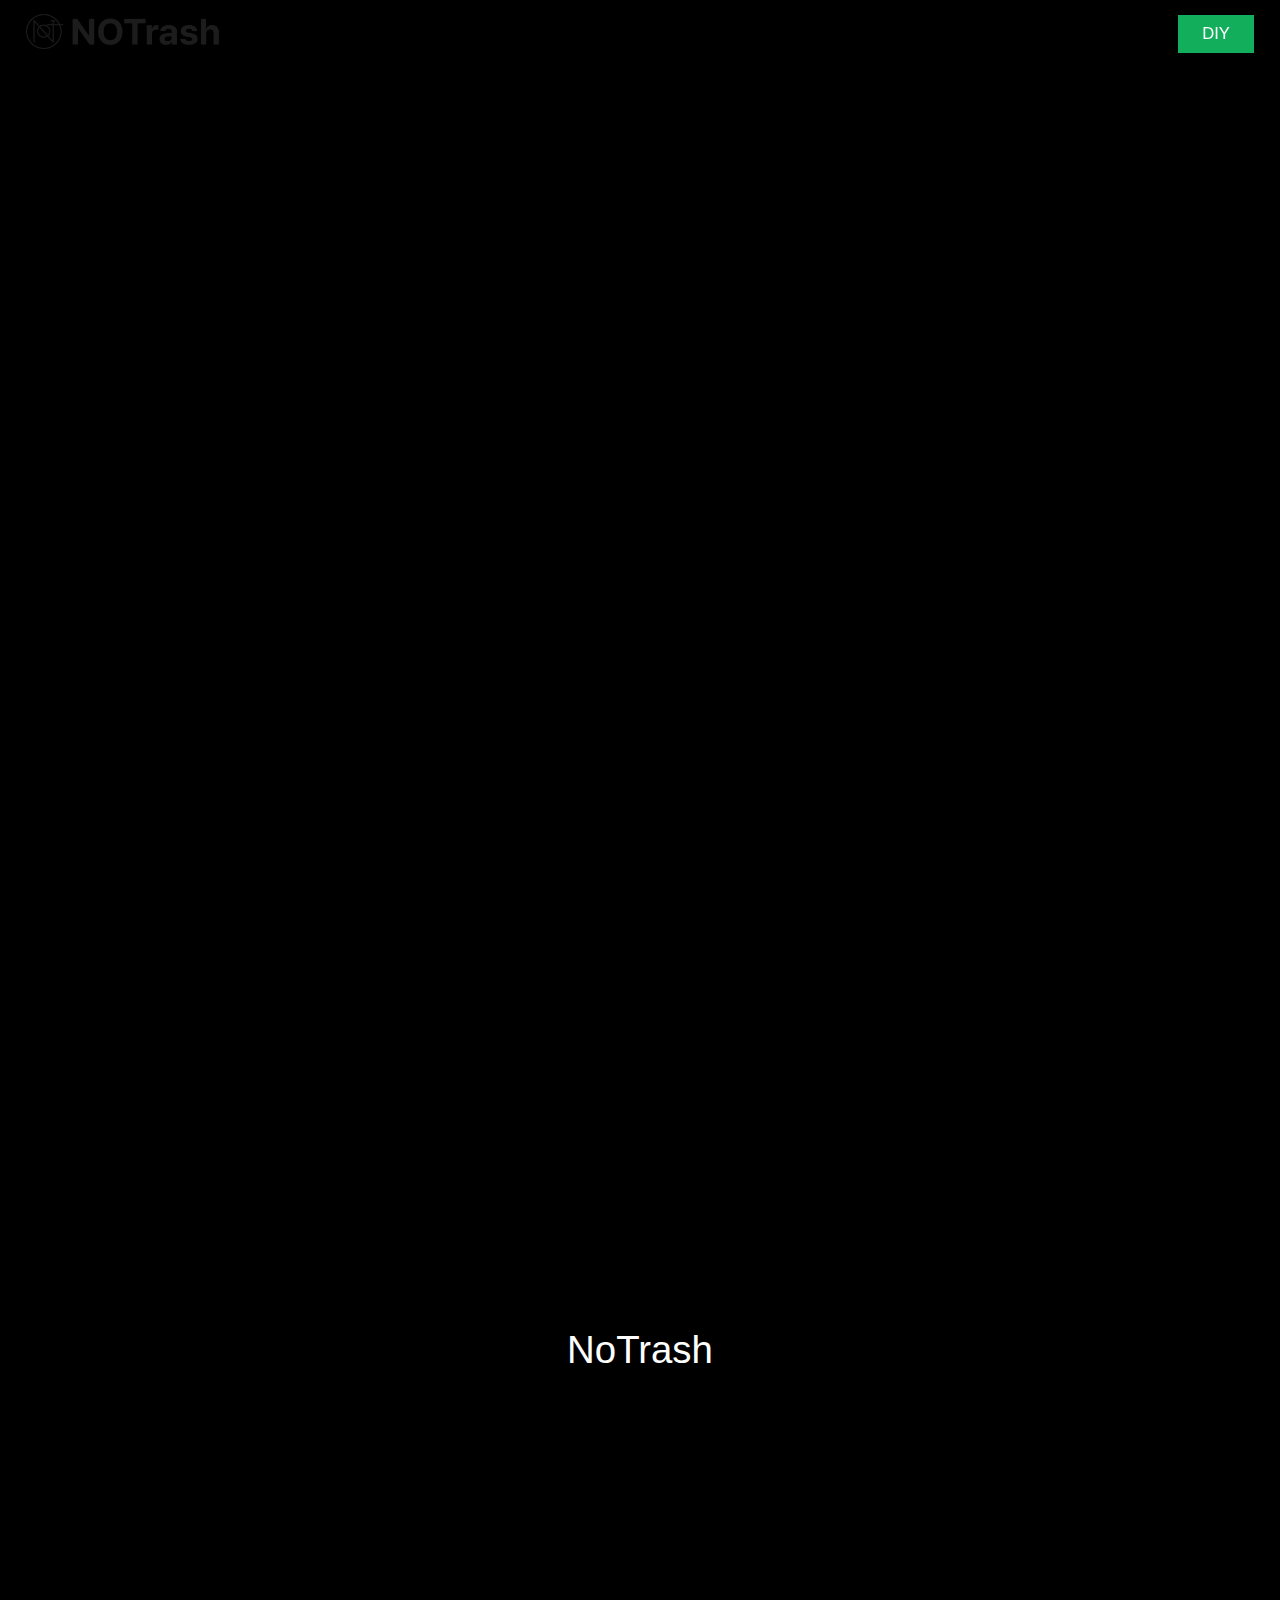
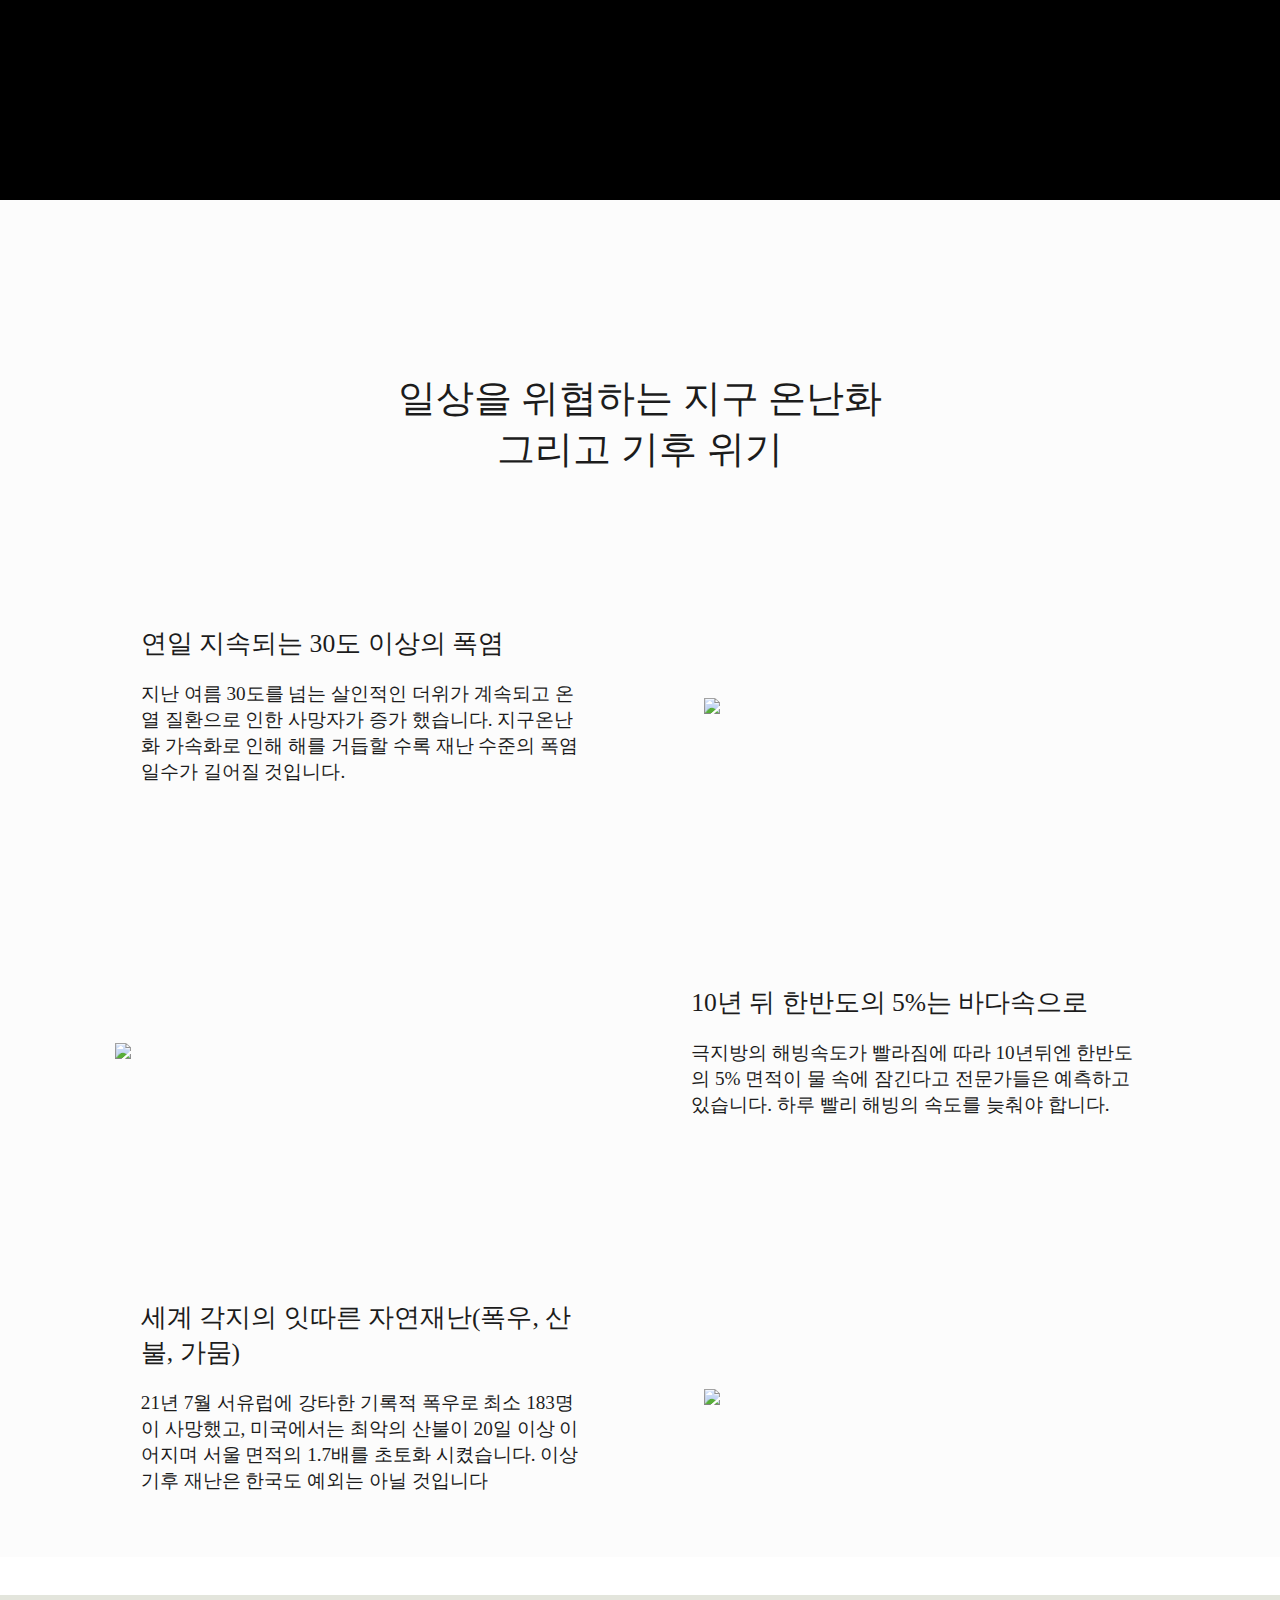
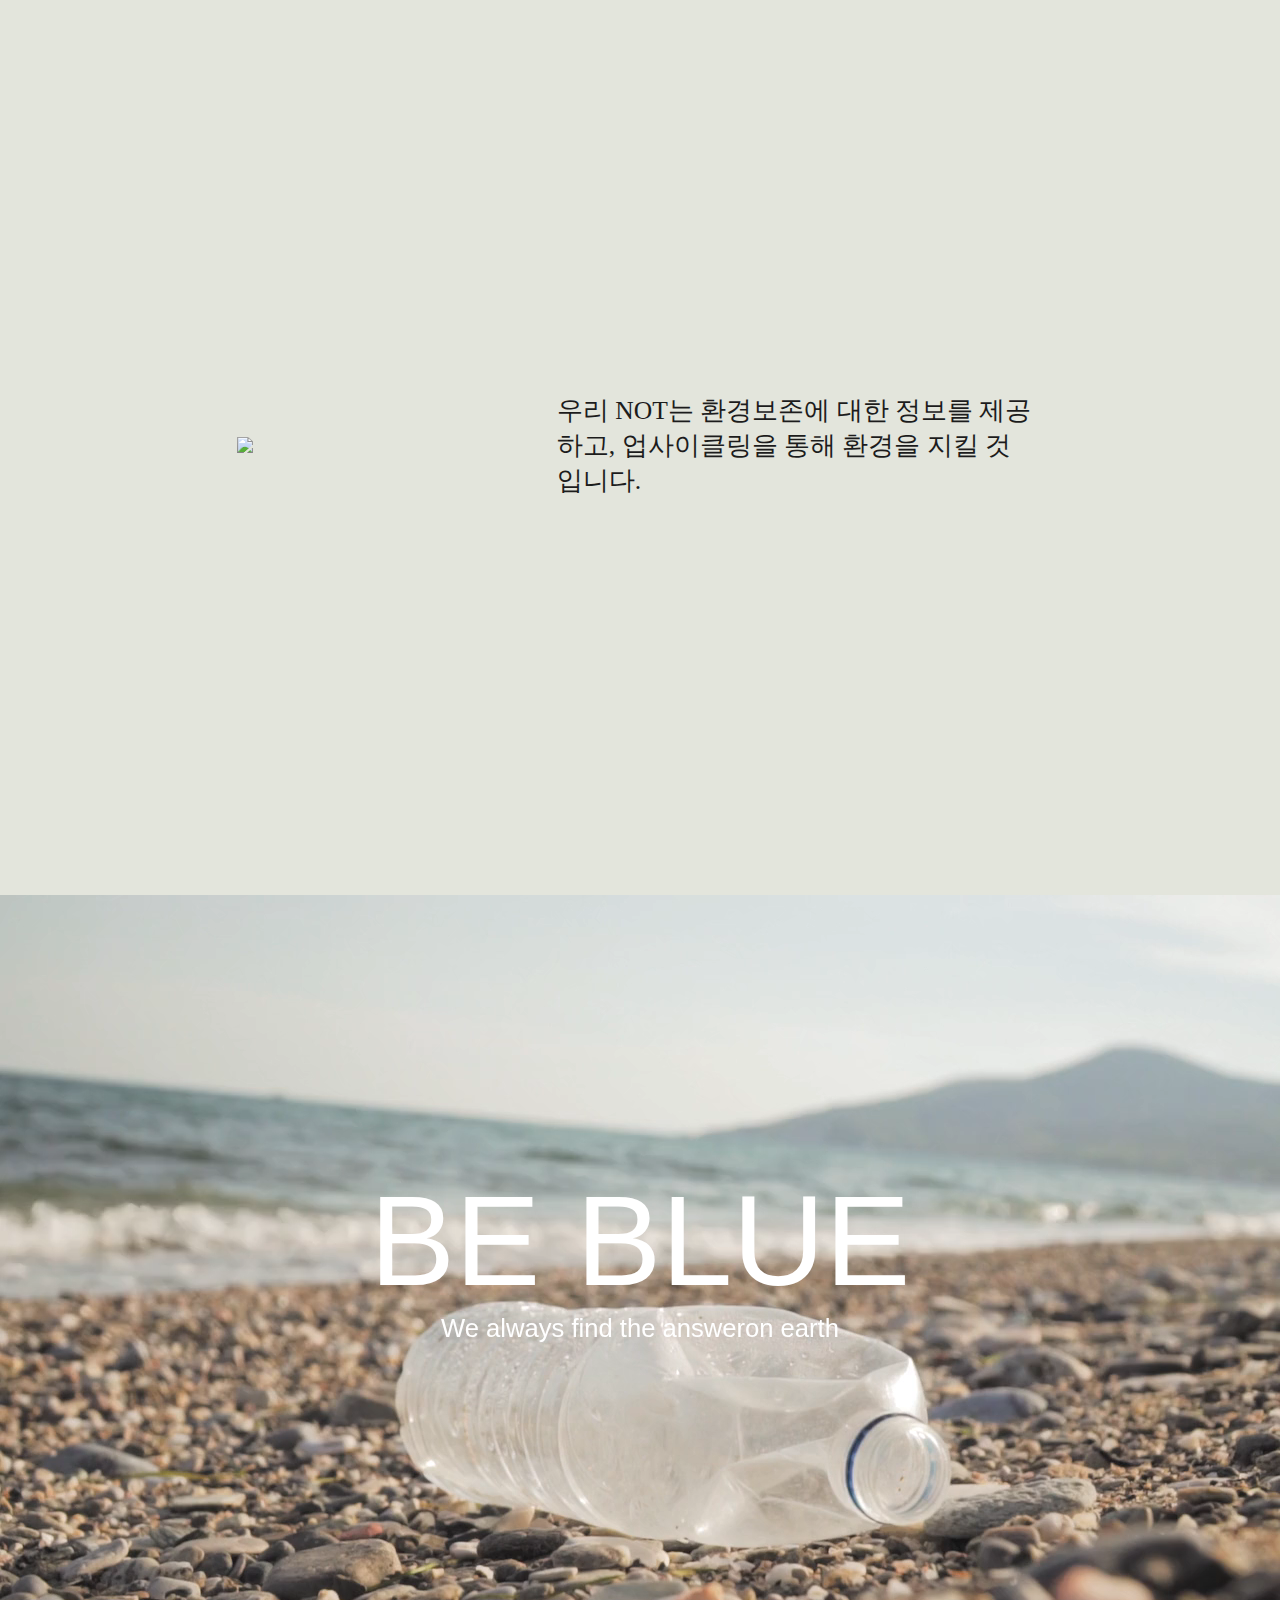
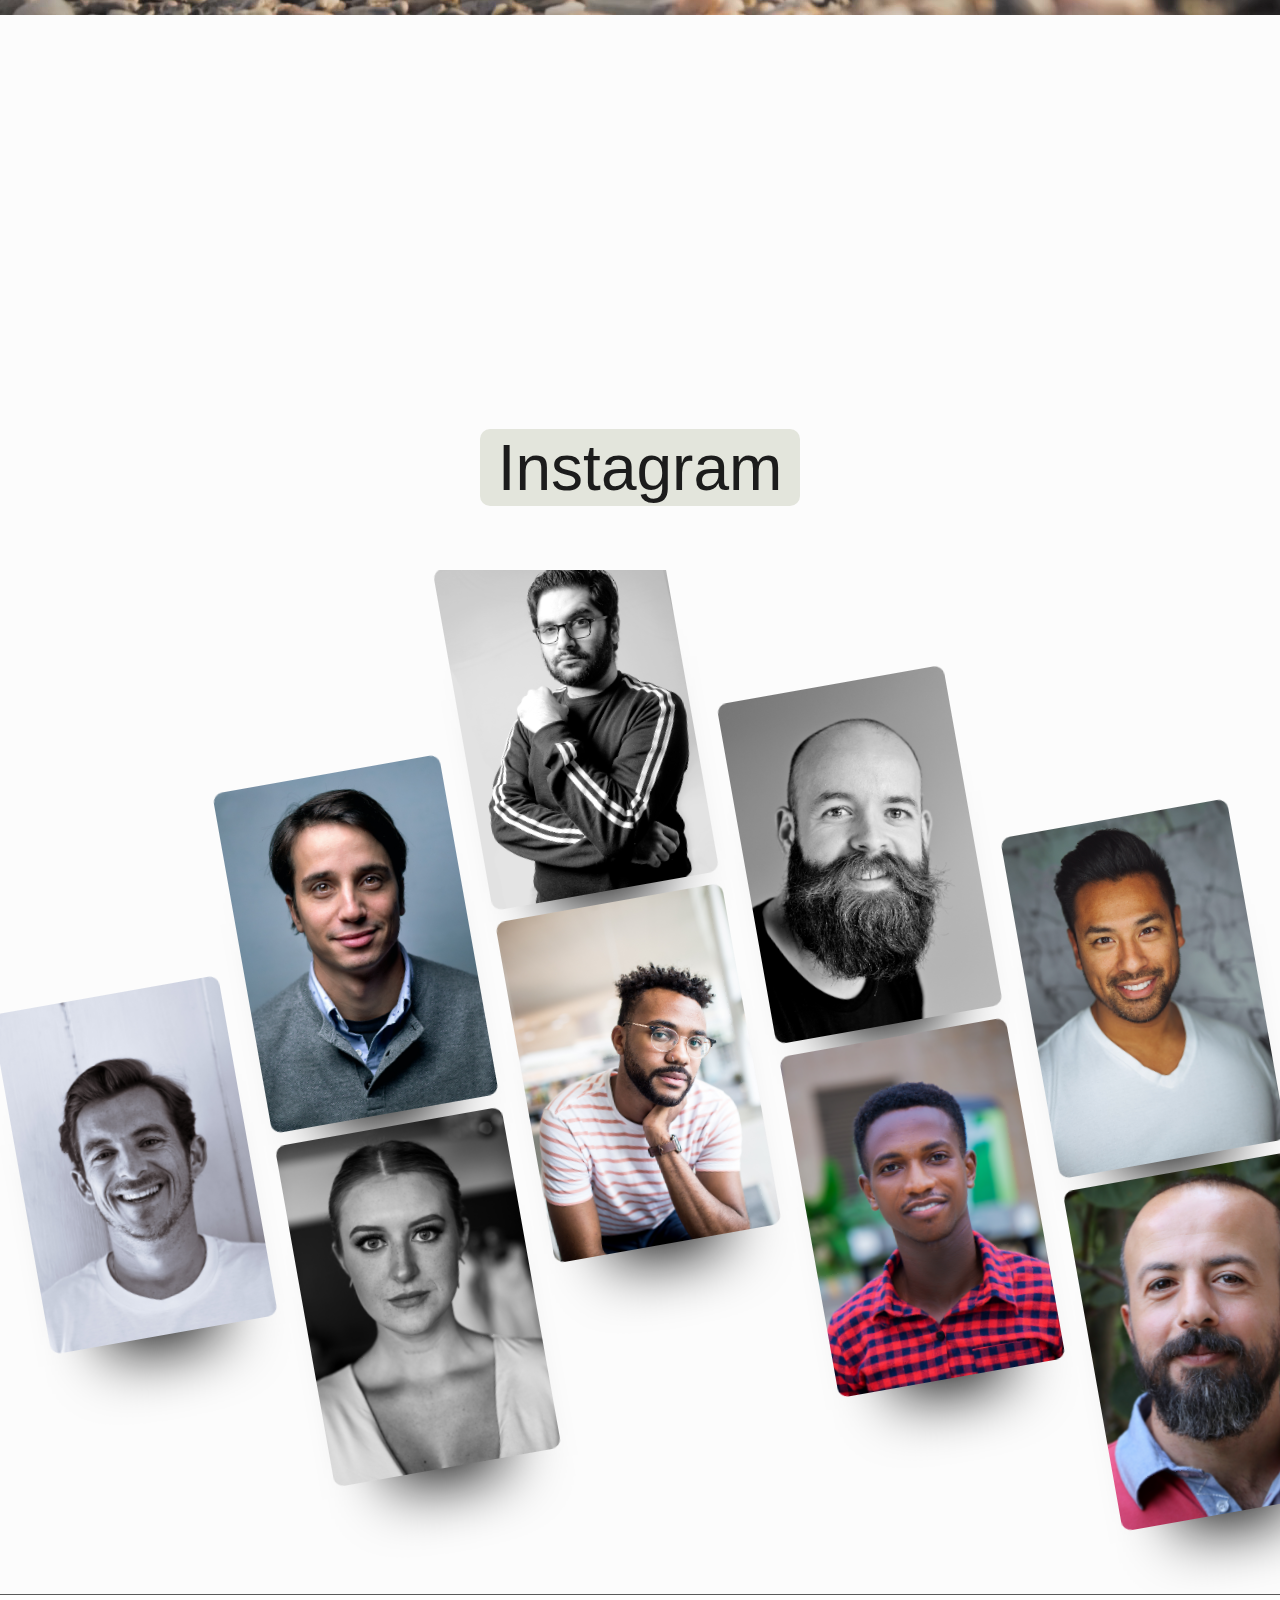
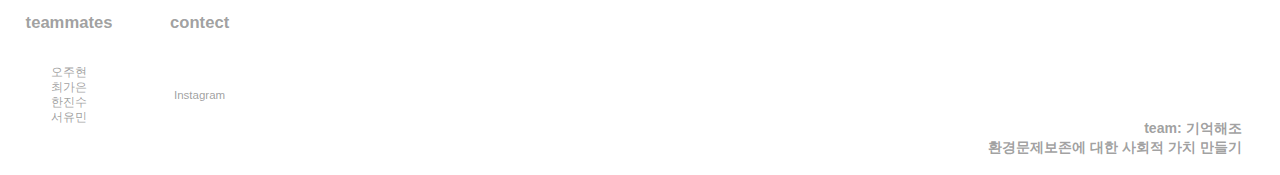
==== commit fb3d1627: "feat: main diy 반응형 작업 diy 페이지 병합" ====
--- a/index.html
+++ b/index.html
@@ -18,29 +18,30 @@
       referrerpolicy="no-referrer"
     ></script>
     <script defer src="./js/index.js"></script>
-    <link rel="stylesheet" href="../css/header.css" />
+    <link rel="stylesheet" href="./css/header.css" />
     <link rel="stylesheet" href="./css/index.css" />
   </head>
   <body>
     <header class="header">
       <div class="head_box1">
         <a href="../index.html"
-          ><img src="../image/logo.png" style="width: 50%"
+          ><img src="./image/logo.png" style="width: 50%" 
         /></a>
       </div>
       <div class="head_box2">
-        <a href="../html/about.html"><div class="head2 about">About</div></a>
-        <a href="../html/campaign.html"
+        <a href="./html/about.html"><div class="head2 about">About</div></a>
+        <a href="./html/campaign.html"
           ><div class="head2 campaign green">Campaign</div></a
         >
-        <a href="../html/donation.html"
+        <a href="./html/donation.html"
           ><div class="head2 donate">후원하기</div></a
         >
-        <a href="../html/DIY.html"><button class="head3 diy">DIY</button></a>
+        <a href="./html/DIY.html"><button class="head3 diy">DIY</button></a>
       </div>
     </header>
 
     <div class="section1">
+     
       <img src="./image/Rectangle 8.png" class="mainimg" />
       <img src="./image/Ellipse 6.png" class="mainimg1" />
       <img src="./image/Ellipse 4.png" class="mainimg2" />
@@ -51,30 +52,36 @@
         <div class="dot3"></div>
       </div>
       <div class="section1_box1">
-        <div class="section1_text">17℃</div>
-        <div class="section1_text2">16℃</div>
+        <div class="section1_text0"> 우리가 살아가고 있는 지구</div>
+        <div class="section1_text01">지구에 대해서 얼마나 알고 계신가요?</div>
+        <div class="section1_text">16℃</div>
+        <div class="section1_text2">17℃</div>
         <div class="section1_text3">17.5℃</div>
         <div class="section1_text4">
-          <div style="font-size: 2vw; color: white">현재의 온도</div>
-          <br />
-          <div style="font-size: 1.5vw; color: white">
+          <div  class="section1_text4_1">과거의 온도</div>
+          <br />
+          <div  class="section1_text4_2">
             산업화 이전 지구의 평균 온도는 약 16도 정도이다.
           </div>
         </div>
         <div class="section1_text5">
-          <div style="font-size: 2vw; color: white">과거의 온도</div>
-          <br />
-          <div style="width: 70%; color: white; font-size: 1.5vw">
-            <p style="color: white; font-size: 1.5vw">
+          <div class="section1_text4_1">현재의 온도</div>
+          <br />
+          <div class="section1_text4_2">
               지구의 평균 온도는 산업화 이전보다 섭씨 1.1도 정도 높아졌다.
-            </p>
-            이런 온난화 추세가 계속된다면 광범위한 해수면 상승, 중요 생태계 소멸
+            <br>
+            이런 온난화 추세가 계속된다면 해수면 상승, 생태계 소멸
             등의 현상이 초래된다.
           </div>
         </div>
         <div class="section1_text6">
-          지구의 평균 온도가 1.5도 이상 높아지면,<br />
+          <div class="section1_text4_1">미래의 온도</div>
+          <br>
+          <div class="section1_text4_2">
+            지구의 평균 온도가 1.5도 이상 높아지면,<br />
           지구 생태계에 대한 “사형선고”
+          </div>
+          
         </div>
       </div>
       <div class="section1_box2"></div>
@@ -86,9 +93,6 @@
         style="width: 20%"
         class="section2_text2"
       />
-    </div>
-    <!-- main -->
-    <div class="section3">
       <video muted autoplay loop class="video">
         <source
           src="./image/pexels_videos_2330708 (1440p).mp4"
@@ -100,11 +104,15 @@
         <span style="font-size: 1vw">We always find the answeron earth</span>
       </div>
     </div>
+    <!-- main -->
+    <!-- <div class="section3">
+      
+    </div> -->
 
     <div class="section4">
       <div class="section4_text">
-        <div style="font-size: 5vw">일상을 위협하는 지구 온난화</div>
-        <div style="font-size: 5vw">그리고 기후 위기</div>
+        <div  class="ttt">일상을 위협하는 지구 온난화</div>
+        <div  class="ttt">그리고 기후 위기</div>
       </div>
       <div class="section4_contain">
         <div class="section4_box1">
@@ -123,7 +131,7 @@
           />
         </div>
       </div>
-      <div class="section4_contain">
+      <div class="section4_contain2">
         <div class="section4_box2">
           <img
             src="./image/jay-ruzesky-nvBfwtaUBnI-unsplash.jpg"
@@ -174,7 +182,7 @@
         <source src="./image/bottle_-_19543 (720p).mp4" type="video/mp4" />
       </video>
       <div class="videotext1">
-        <span style="font-size: 7vw">BE BLUE</span>
+        <span style="font-size: 10vw">BE BLUE</span>
         <span style="font-size: 2vw">We always find the answeron earth</span>
       </div>
     </div>
--- a/css/index.css
+++ b/css/index.css
@@ -96,34 +96,7 @@
     transform: scale(1.05);
     transition: 0.2s;
   }
-  .section1{
-    z-index: 2;
-    background-color: black;
-    display: flex;
-    align-items: center;
-    justify-content: center;
-    height: 100vh;
-  }
-  .section1_text{
-    color: white;
-    position: absolute;
-    font-weight: bold;
-    font-size: 20vw;
-    opacity: 0;
-    top: 60%;
-    right: 1%;
-  }
-  .section1_text2{
-    display: flex;
-    flex-direction: column;
-    color: white;
-    position: absolute;
-    font-size: 20vw;
-    font-weight: bold;
-    opacity: 0;
-    top: 30%;
-    right: 1%;
-  }
+ 
 
 
 .section1 {
@@ -134,6 +107,22 @@
   justify-content: center;
   height: 100vh;
 }
+
+
+.section1_text0{
+  color: white;
+  position: absolute;
+  font-weight: bold;
+  font-size: 6vw;
+  opacity: 0;
+}
+.section1_text01{
+  color: white;
+  position: absolute;
+  font-weight: bold;
+  font-size: 5vw;
+  opacity: 0;
+}
 .section1_text {
   color: white;
   position: absolute;
@@ -173,8 +162,16 @@
   opacity: 0;
   width: 35%;
   top: 10%;
-
   right: 60vw;
+}
+
+.section1_text4_1{
+  font-size: 2vw;
+  color: #FCFCFC;
+}
+.section1_text4_2, .section1_text4_3{
+  font-size: 1.5vw;
+  color: #FCFCFC;
 }
 
 .section1_text5 {
@@ -197,24 +194,16 @@
   right: 60vw;
 }
 .section1_box1 {
-  background-color: aqua;
+  display: flex;
+  align-items: center;
+  justify-content: center;
 }
 .mainimg {
-  position: absolute;
-  width: 100%;
-}
-
-span {
-  color: white;
-  /* font-family: 'omyu_pretty'; */
-  font-size: 1vw;
-}
-
-.mainimg2 {
-  opacity: 0;
-  width: 35%;
-  animation: rotate_image 6s linear infinite;
-  transform-origin: 50% 50%;
+  opacity: 0;
+  position: absolute;
+  /* width: 10%; */
+  animation: rotate_image 200s linear infinite;
+  transform-origin: 50% 50%
 }
 @keyframes rotate_image {
   100% {
@@ -222,6 +211,16 @@
   }
 }
 
+span {
+  color: white;
+  /* font-family: 'omyu_pretty'; */
+  font-size: 1vw;
+}
+.mainimg2 {
+  opacity: 0;
+  width: 35%;
+
+}
 .mainimg3 {
   opacity: 0;
   position: absolute;
@@ -238,7 +237,7 @@
   flex-direction: column;
   position: fixed;
   left: 1vw;
-  opacity: 1;
+  opacity: 0;
 }
 .dot1,
 .dot2,
@@ -272,7 +271,7 @@
 
 .video{
   width: 100%; 
-  display: block;
+  /* display: block; */
   opacity: 0;
 }
 
@@ -285,7 +284,7 @@
   justify-content: center;
 }
 .section3 {
-  
+  background-color: #FCFCFC;
   opacity: 1;
   display: flex;
   flex-direction: column;
@@ -303,6 +302,7 @@
   font-weight: bold;
 }
 .section4 {
+  background-color: #FCFCFC;
   display: flex;
   flex-direction: column;
   align-items: center;
@@ -310,8 +310,12 @@
   height: max-content;
   margin-bottom: 3vw;
 }
+.ttt{
+  font-size: 3vw;
+  font-family: "Pretendard";
+}
 .section4_text {
-  margin-top: 2vw;
+  /* margin-top: 2vw; */
   width: 100%;
   display: flex;
   flex-direction: column;
@@ -319,7 +323,7 @@
   justify-content: end;
   height: 25vw;
   color: black;
-  font-size: 3vw;
+  padding-bottom: 5vh;
 }
 .section4_contain {
   margin-top: 2vw;
@@ -329,11 +333,14 @@
   width: 100%;
   height: 25vw;
 }
-
-.section7_box {
-}
-
-
+.section4_contain2 {
+  margin-top: 2vw;
+  display: flex;
+  align-items: center;
+  justify-content: space-evenly;
+  width: 100%;
+  height: 25vw;
+}
 .section4_box1{
   margin-left: 4vw;
   width: 35%;
@@ -342,29 +349,25 @@
   margin-right: 4vw;
   width: 35%;
 }
-
-
-
 .section4_box_text1 {
+  font-family: "Pretendard";
   font-size: 2vw;
 }
 .section4_box_text2 {
+  font-family: "Pretendard";
   font-size: 1.5vw;
 }
-
-
 .section4_box2{
   display: flex;
   align-items: center;
   justify-content: center;
-
   width: 40%;
 }
 
 .section5 {
   background-color: #e3e5dc;
   width: 100%;
-  height: 30vw;
+  height: 100vh;
   display: flex;
   flex-wrap: wrap;
   align-items: center;
@@ -379,6 +382,7 @@
   height: 100%;
 }
 .section5_box2 {
+  font-family: "Pretendard";
   margin-left: 5vw;
   font-size: 2vw;
   font-style: bold;
@@ -415,13 +419,14 @@
   display: flex;
   margin-top: 8vw;
   opacity: 0;
-  font-size: 2vw;
+  font-size: 1.5vw;
   text-align: center;
   justify-content: center;
   width: 60%;
 }
 
 .section8 {
+  background-color: #FCFCFC;
   display: flex;
   align-items: center;
   justify-content: center;
@@ -441,6 +446,7 @@
 }
 
 .section9_in {
+  background-color: #FCFCFC;
   display: flex;
   align-items: end;
   justify-content: center;
@@ -490,13 +496,14 @@
 
 .container {
   margin-top: 10vw;
-  background-color: #f0f0f0;
+  background-color: #FCFCFC;
   height: 80vw;
   width: 100%;
   display: flex;
   align-items: center;
   margin: 0 auto;
-  overflow:scroll;
+  overflow: hidden;
+  
 }
 .border {
   height: 25vw;
@@ -721,7 +728,7 @@
 
 
 
-@media all and (max-width: 768px){
+@media all and (max-width: 1200px){
   .section2{
     height: max-content;
   }
@@ -820,3 +827,66 @@
 }
 
 
+
+@media screen and (max-width: 768px){
+  .section2{
+    height: 50vh;
+  }
+  .section5{
+    height: 30vh;
+  }
+  .section4_contain{
+    align-items: center;
+    justify-content: center;
+    height: max-content;
+    flex-direction: column-reverse;
+  }
+  .section4_contain2{
+    align-items: center;
+    justify-content: center;
+    height: max-content;
+    flex-direction: column;
+  }
+  .section4_box1, .section4_box2, .section4_box3{
+    margin-top: 2vw;
+    width: 70%;
+  }
+  .section4_box_text1, .section4_box_text2{
+    text-align: center;
+    /* font-size: 4vw; */
+  }
+  .ttt{
+    font-size: 4vw;
+  }
+
+  .section1_text, .section1_text2{
+    top:44vh;
+    right: 30vw;
+  }
+  .section1_text3{
+    top:44vh;
+    right: 23vw;
+
+  }
+  .section1_text4, .section1_text6{
+    width: 100%;
+    top:70vh;
+    right: 1vw;
+    text-align: center;
+  }
+  .section1_text4_1{
+    font-size: 5vw;
+  }
+  .section1_text4_2{
+    font-size: 3.5vw;
+  }
+  .section1_text5{
+    width: 90%;
+    top:70vh;
+    text-align: center;
+  }
+  
+  }
+  
+	
+
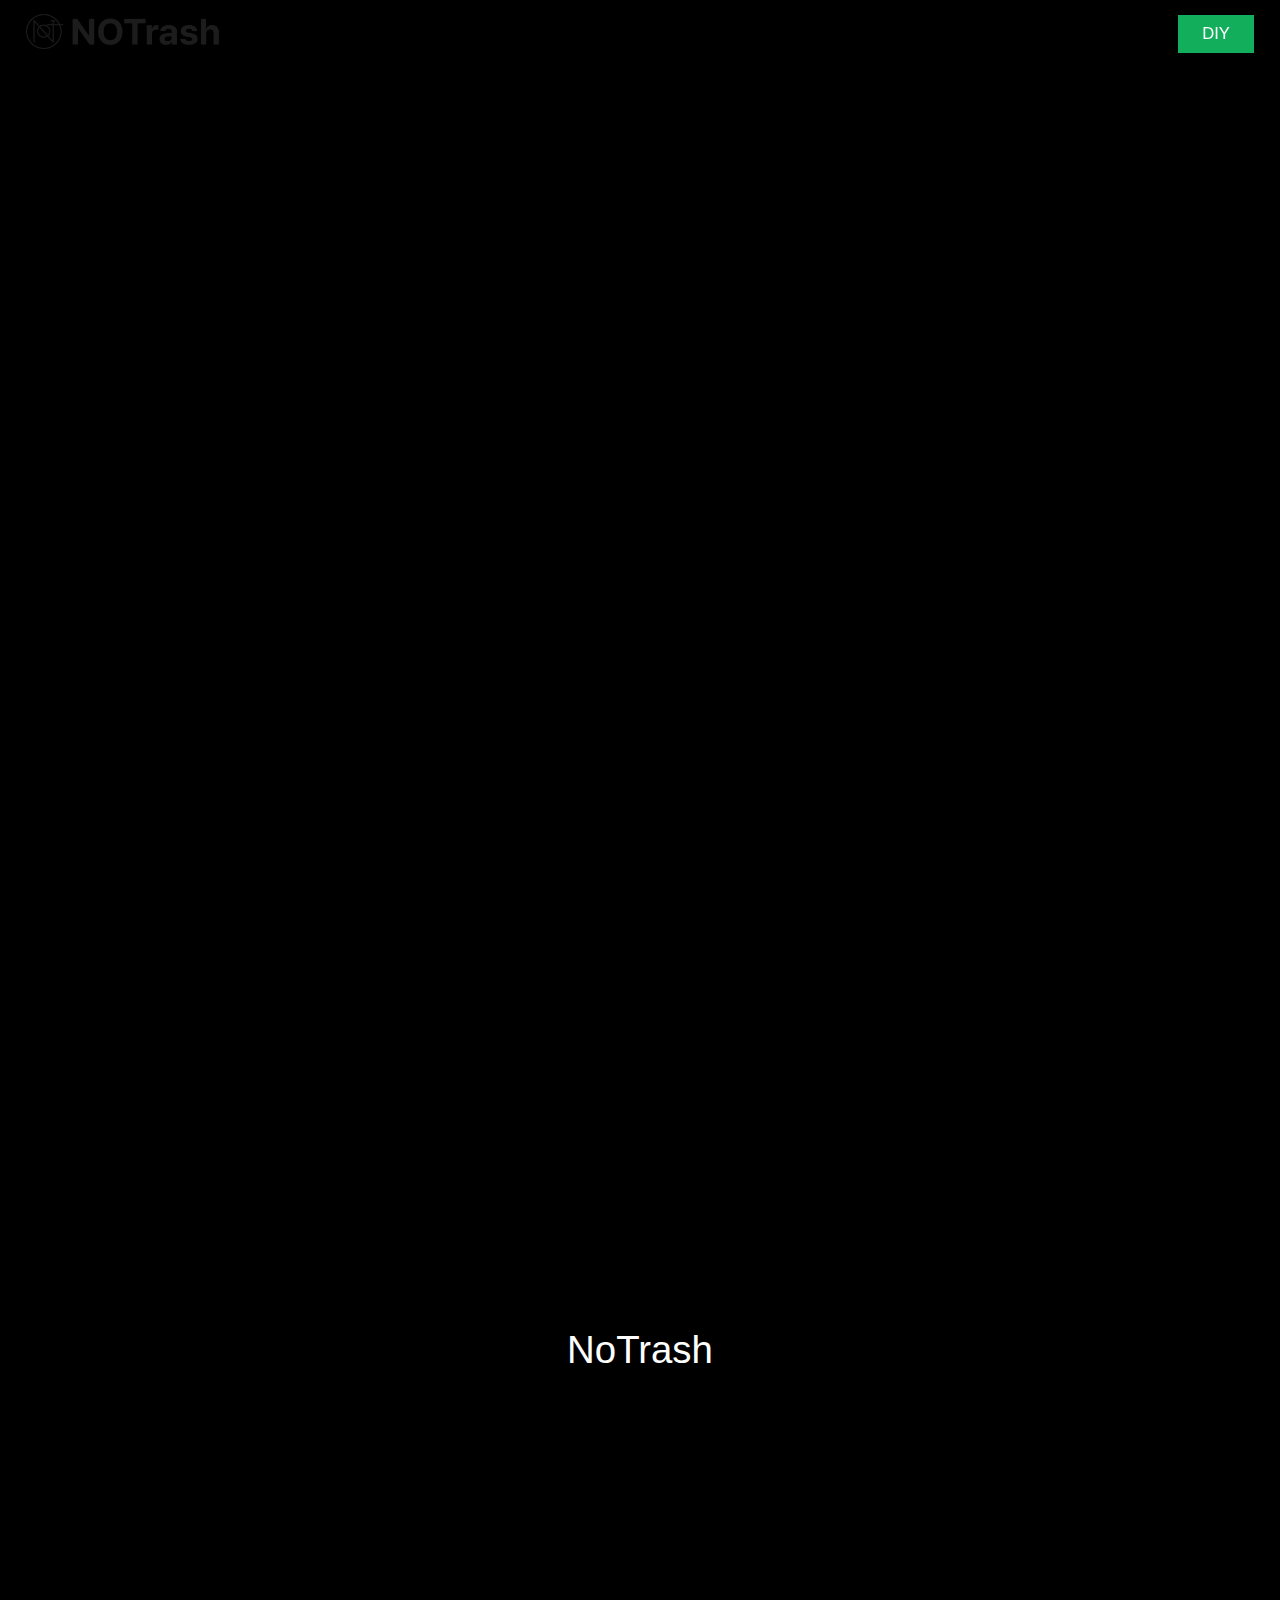
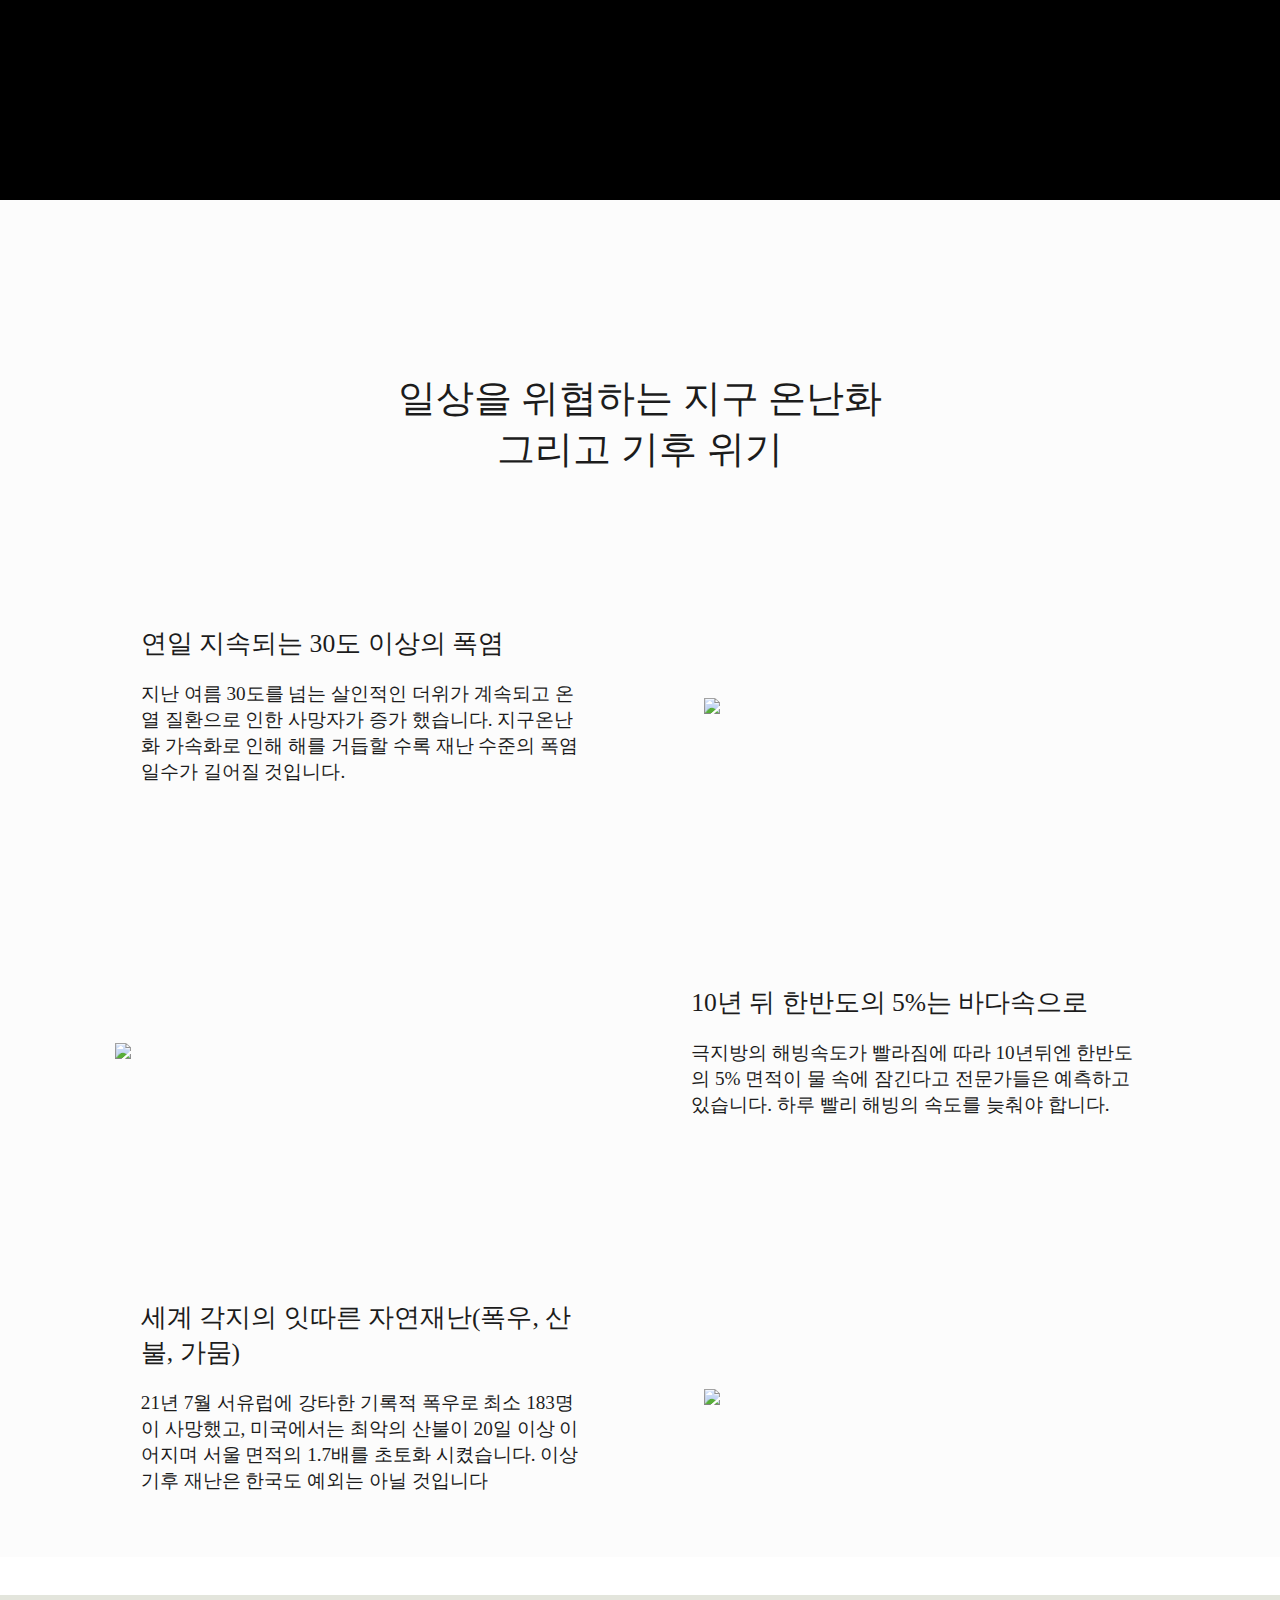
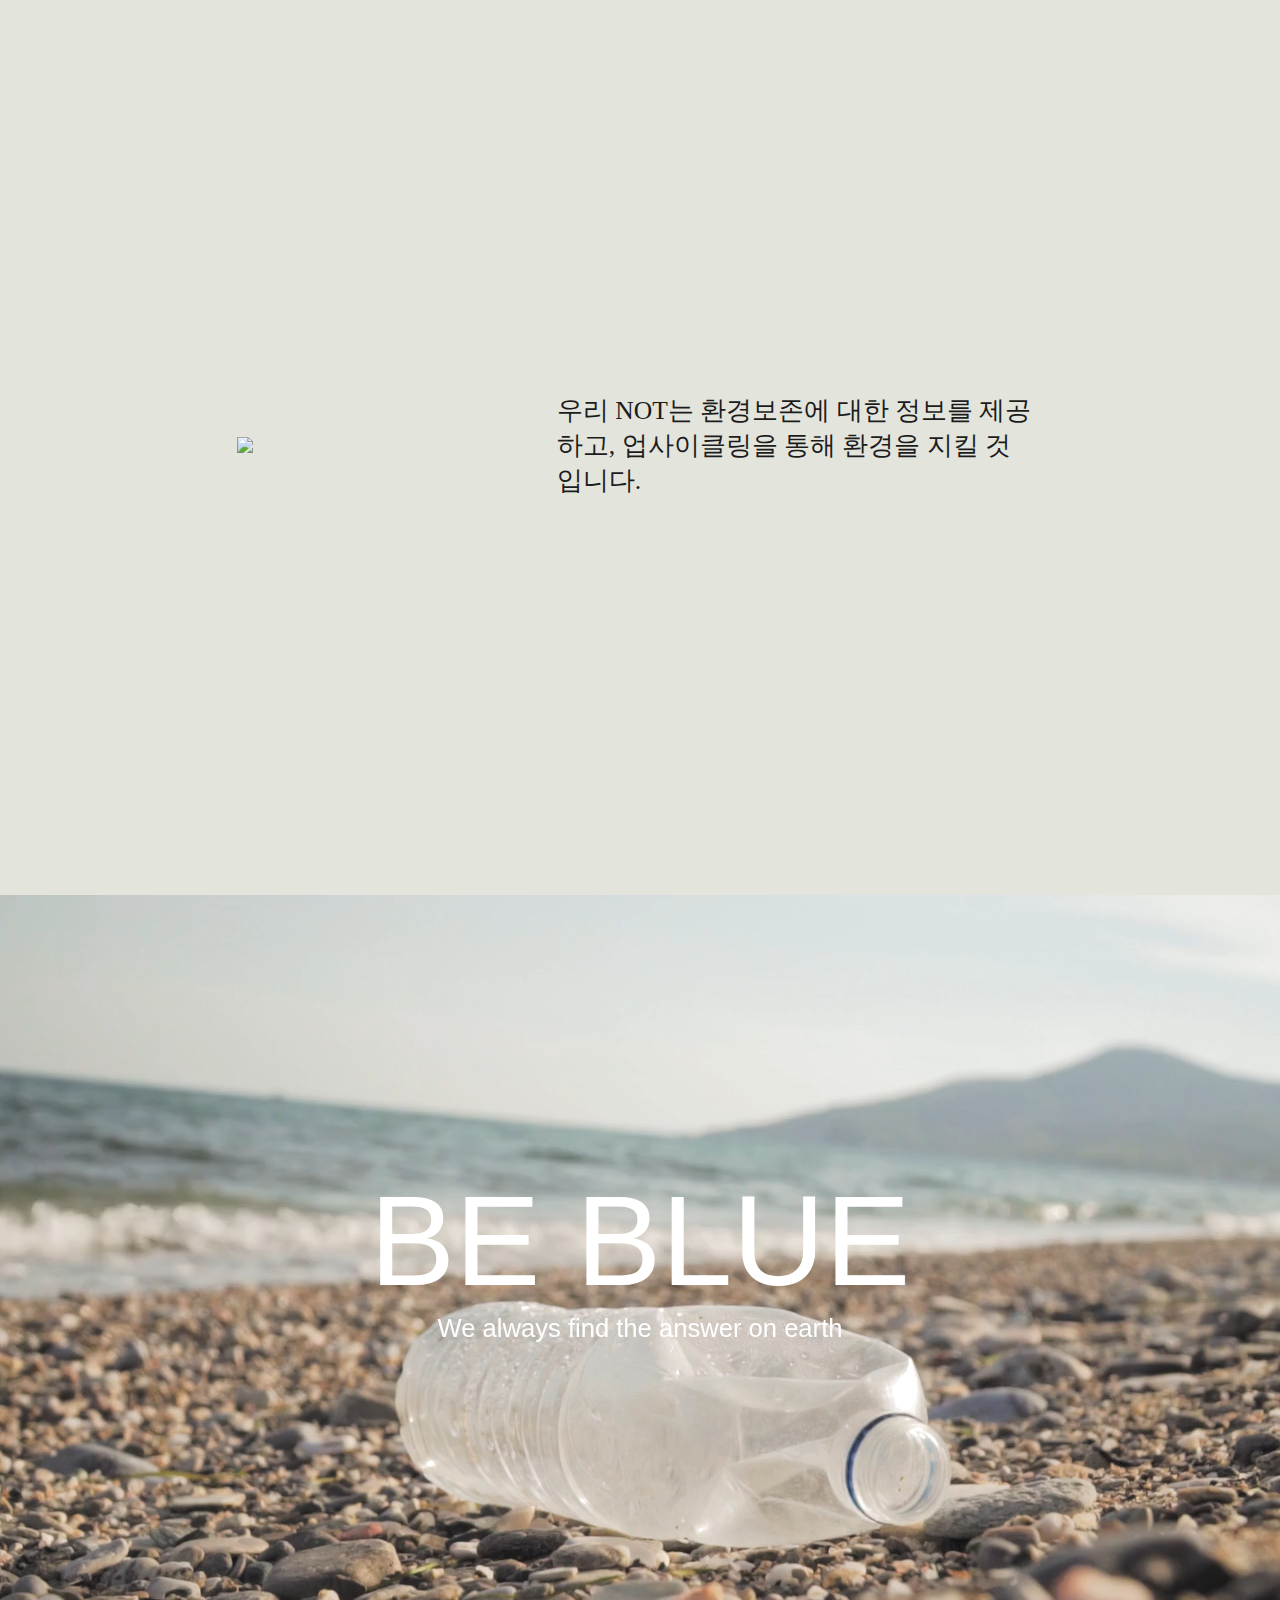
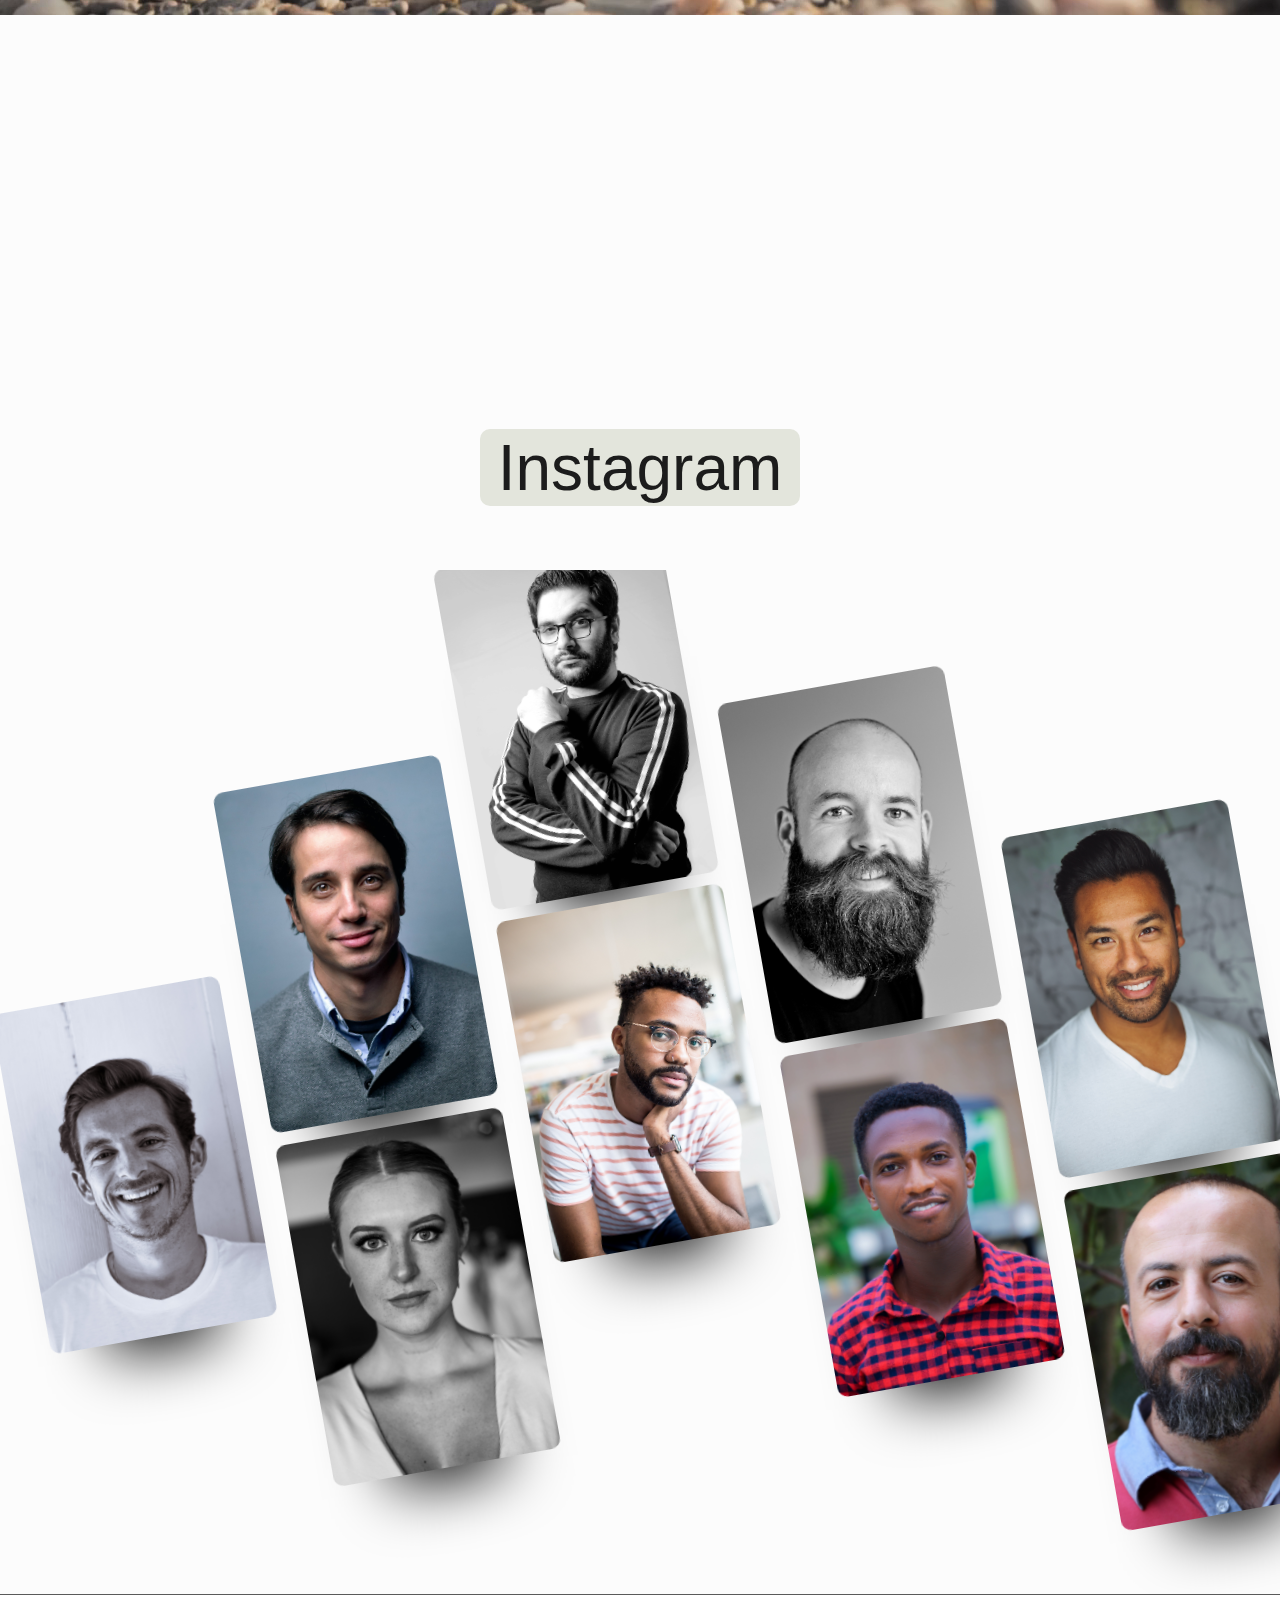
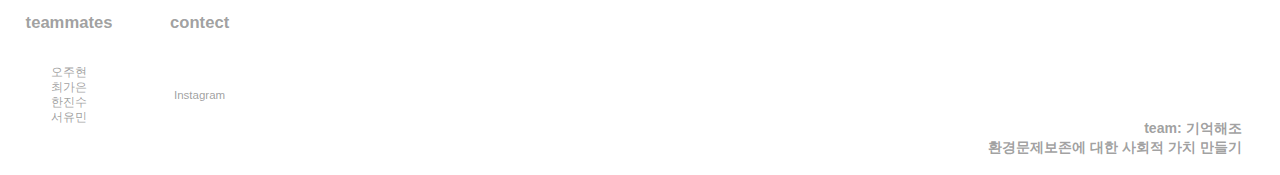
==== commit b800b947: "feat:필요없는 이미지 및 파일 제거, 메인 페이지 트래픽 최소화, diy페이지 커스텀 설명 부분 추가,상단의 로고 이미지 추가" ====
--- a/index.html
+++ b/index.html
@@ -1,361 +1,480 @@
 <!DOCTYPE html>
 <html lang="en">
-  <head>
-    <meta charset="UTF-8" />
-    <meta http-equiv="X-UA-Compatible" content="IE=edge" />
-    <meta name="viewport" content="width=device-width, initial-scale=1.0" />
-    <title>Document</title>
-    <script
-      src="https://cdnjs.cloudflare.com/ajax/libs/gsap/3.12.2/gsap.min.js"
-      integrity="sha512-16esztaSRplJROstbIIdwX3N97V1+pZvV33ABoG1H2OyTttBxEGkTsoIVsiP1iaTtM8b3+hu2kB6pQ4Clr5yug=="
-      crossorigin="anonymous"
-      referrerpolicy="no-referrer"
-    ></script>
-    <script
-      src="https://cdnjs.cloudflare.com/ajax/libs/gsap/3.12.2/ScrollTrigger.min.js"
-      integrity="sha512-Ic9xkERjyZ1xgJ5svx3y0u3xrvfT/uPkV99LBwe68xjy/mGtO+4eURHZBW2xW4SZbFrF1Tf090XqB+EVgXnVjw=="
-      crossorigin="anonymous"
-      referrerpolicy="no-referrer"
-    ></script>
-    <script defer src="./js/index.js"></script>
-    <link rel="stylesheet" href="./css/header.css" />
-    <link rel="stylesheet" href="./css/index.css" />
-  </head>
-  <body>
-    <header class="header">
-      <div class="head_box1">
-        <a href="../index.html"
-          ><img src="./image/logo.png" style="width: 50%" 
-        /></a>
-      </div>
-      <div class="head_box2">
-        <a href="./html/about.html"><div class="head2 about">About</div></a>
-        <a href="./html/campaign.html"
-          ><div class="head2 campaign green">Campaign</div></a
-        >
-        <a href="./html/donation.html"
-          ><div class="head2 donate">후원하기</div></a
-        >
-        <a href="./html/DIY.html"><button class="head3 diy">DIY</button></a>
-      </div>
-    </header>
-
-    <div class="section1">
-     
-      <img src="./image/Rectangle 8.png" class="mainimg" />
-      <img src="./image/Ellipse 6.png" class="mainimg1" />
-      <img src="./image/Ellipse 4.png" class="mainimg2" />
-      <img src="./image/Ellipse 8.png" class="mainimg3" />
-      <div class="dot">
-        <div class="dot1"></div>
-        <div class="dot2"></div>
-        <div class="dot3"></div>
-      </div>
-      <div class="section1_box1">
-        <div class="section1_text0"> 우리가 살아가고 있는 지구</div>
-        <div class="section1_text01">지구에 대해서 얼마나 알고 계신가요?</div>
-        <div class="section1_text">16℃</div>
-        <div class="section1_text2">17℃</div>
-        <div class="section1_text3">17.5℃</div>
-        <div class="section1_text4">
-          <div  class="section1_text4_1">과거의 온도</div>
-          <br />
-          <div  class="section1_text4_2">
-            산업화 이전 지구의 평균 온도는 약 16도 정도이다.
-          </div>
-        </div>
-        <div class="section1_text5">
-          <div class="section1_text4_1">현재의 온도</div>
-          <br />
-          <div class="section1_text4_2">
-              지구의 평균 온도는 산업화 이전보다 섭씨 1.1도 정도 높아졌다.
-            <br>
-            이런 온난화 추세가 계속된다면 해수면 상승, 생태계 소멸
-            등의 현상이 초래된다.
-          </div>
-        </div>
-        <div class="section1_text6">
-          <div class="section1_text4_1">미래의 온도</div>
+
+<head>
+  <meta charset="UTF-8" />
+  <meta http-equiv="X-UA-Compatible" content="IE=edge" />
+  <meta name="viewport" content="width=device-width, initial-scale=1.0" />
+  <title>NotTrash</title>
+  <script src="https://cdnjs.cloudflare.com/ajax/libs/gsap/3.12.2/gsap.min.js" integrity="sha512-16esztaSRplJROstbIIdwX3N97V1+pZvV33ABoG1H2OyTttBxEGkTsoIVsiP1iaTtM8b3+hu2kB6pQ4Clr5yug==" crossorigin="anonymous" referrerpolicy="no-referrer"></script>
+  <script src="https://cdnjs.cloudflare.com/ajax/libs/gsap/3.12.2/ScrollTrigger.min.js" integrity="sha512-Ic9xkERjyZ1xgJ5svx3y0u3xrvfT/uPkV99LBwe68xjy/mGtO+4eURHZBW2xW4SZbFrF1Tf090XqB+EVgXnVjw==" crossorigin="anonymous" referrerpolicy="no-referrer"></script>
+  <script defer src="./js/index.js"></script>
+  <link rel="stylesheet" href="./css/header.css" />
+  <link rel="stylesheet" href="./css/index.css" />
+  <link rel="icon" href="./image/Group 25.png" />
+</head>
+
+<body>
+  <header class="header">
+    <div class="head_box1">
+      <a href="../index.html"><img src="./image/logo.png" style="width: 50%" /></a>
+    </div>
+    <div class="head_box2">
+      <a href="./html/about.html">
+        <div class="head2 about">About</div>
+      </a>
+      <a href="./html/campaign.html">
+        <div class="head2 campaign green">Campaign</div>
+      </a>
+      <a href="./html/donation.html">
+        <div class="head2 donate">후원하기</div>
+      </a>
+      <a href="./html/DIY.html"><button class="head3 diy">DIY</button></a>
+    </div>
+  </header>
+
+  <div class="section1">
+
+    <img src="./image/Rectangle 8.png" class="mainimg" />
+    <img src="./image/Ellipse 6.png" class="mainimg1" />
+    <img src="./image/Ellipse 4.png" class="mainimg2" />
+    <img src="./image/Ellipse 8.png" class="mainimg3" />
+    <div class="dot">
+      <div class="dot1"></div>
+      <div class="dot2"></div>
+      <div class="dot3"></div>
+    </div>
+    <div class="section1_box1">
+      <div class="section1_text0"> 우리가 살아가고 있는 지구</div>
+      <div class="section1_text01">지구에 대해서 얼마나 알고 계신가요?</div>
+      <div class="section1_text">16℃</div>
+      <div class="section1_text2">17℃</div>
+      <div class="section1_text3">17.5℃</div>
+      <div class="section1_text4">
+        <div class="section1_text4_1">과거의 온도</div>
+        <br />
+        <div class="section1_text4_2">
+          산업화 이전 지구의 평균 온도는 약 16도 정도이다.
+        </div>
+      </div>
+      <div class="section1_text5">
+        <div class="section1_text4_1">현재의 온도</div>
+        <br />
+        <div class="section1_text4_2">
+          지구의 평균 온도는 산업화 이전보다 섭씨 1.1도 정도 높아졌다.
           <br>
-          <div class="section1_text4_2">
-            지구의 평균 온도가 1.5도 이상 높아지면,<br />
+          이런 온난화 추세가 계속된다면 해수면 상승, 생태계 소멸
+          등의 현상이 초래된다.
+        </div>
+      </div>
+      <div class="section1_text6">
+        <div class="section1_text4_1">미래의 온도</div>
+        <br>
+        <div class="section1_text4_2">
+          지구의 평균 온도가 1.5도 이상 높아지면,<br />
           지구 생태계에 대한 “사형선고”
-          </div>
-          
-        </div>
-      </div>
-      <div class="section1_box2"></div>
-    </div>
-    <div class="section2">
-      <a class="section2_text">NoTrash</a>
-      <img
-        src="./image/Group 3.png"
-        style="width: 20%"
-        class="section2_text2"
-      />
-      <video muted autoplay loop class="video">
-        <source
-          src="./image/pexels_videos_2330708 (1440p).mp4"
-          type="video/mp4"
-        />
-      </video>
-      <div class="videotext">
-        <span style="font-size: 5vw">BE GREEN</span>
-        <span style="font-size: 1vw">We always find the answeron earth</span>
-      </div>
-    </div>
-    <!-- main -->
-    <!-- <div class="section3">
+        </div>
+
+      </div>
+    </div>
+    <div class="section1_box2"></div>
+  </div>
+  <div class="section2">
+    <a class="section2_text">NoTrash</a>
+    <img src="./image/Group 3.png" style="width: 20%" class="section2_text2" />
+    <video muted autoplay loop class="video">
+      <source src="./image/pexels_videos_2330708 (1440p).mp4" type="video/mp4" />
+    </video>
+    <div class="videotext">
+      <span style="font-size: 5vw">BE GREEN</span>
+      <span style="font-size: 1vw">We always find the answer on earth</span>
+    </div>
+  </div>
+  <!-- main -->
+  <!-- <div class="section3">
       
     </div> -->
 
-    <div class="section4">
-      <div class="section4_text">
-        <div  class="ttt">일상을 위협하는 지구 온난화</div>
-        <div  class="ttt">그리고 기후 위기</div>
-      </div>
-      <div class="section4_contain">
-        <div class="section4_box1">
-          <div class="section4_box_text1">연일 지속되는 30도 이상의 폭염</div>
-          <br />
-          <div class="section4_box_text2">
-            지난 여름 30도를 넘는 살인적인 더위가 계속되고 온열 질환으로 인한
-            사망자가 증가 했습니다. 지구온난화 가속화로 인해 해를 거듭할 수록
-            재난 수준의 폭염 일수가 길어질 것입니다.
-          </div>
-        </div>
-        <div class="section4_box2">
-          <img
-            src="./image/pawel-czerwinski-Cuujm8Yad7A-unsplash.jpg"
-            style="width: 90%"
-          />
-        </div>
-      </div>
-      <div class="section4_contain2">
-        <div class="section4_box2">
-          <img
-            src="./image/jay-ruzesky-nvBfwtaUBnI-unsplash.jpg"
-            style="width: 90%"
-          />
-        </div>
-        <div class="section4_box3">
-          <div class="section4_box_text1">10년 뒤 한반도의 5%는 바다속으로</div>
-          <br />
-          <div class="section4_box_text2">
-            극지방의 해빙속도가 빨라짐에 따라 10년뒤엔 한반도의 5% 면적이 물
-            속에 잠긴다고 전문가들은 예측하고 있습니다. 하루 빨리 해빙의 속도를
-            늦춰야 합니다.
-          </div>
-        </div>
-      </div>
-      <div class="section4_contain">
-        <div class="section4_box1">
-          <div class="section4_box_text1">
-            세계 각지의 잇따른 자연재난(폭우, 산불, 가뭄)
-          </div>
-          <br />
-          <div class="section4_box_text2">
-            21년 7월 서유럽에 강타한 기록적 폭우로 최소 183명이 사망했고,
-            미국에서는 최악의 산불이 20일 이상 이어지며 서울 면적의 1.7배를
-            초토화 시켰습니다. 이상기후 재난은 한국도 예외는 아닐 것입니다
-          </div>
-        </div>
-        <div class="section4_box2">
-          <img
-            src="./image/adrian-mag-9l9AIVptuZA-unsplash.jpg"
-            style="width: 90%"
-          />
-        </div>
-      </div>
-    </div>
-    <div class="section5">
-      <div class="section5_box1">
-        <img src="./image/Group 25.png" style="width: 100%" />
-      </div>
-      <div class="section5_box2">
-        우리 NOT는 환경보존에 대한 정보를 제공하고, 업사이클링을 통해 환경을
-        지킬 것 입니다.
-      </div>
-    </div>
-    <div class="section6">
-      <video muted autoplay loop style="width: 100%; display: block">
-        <source src="./image/bottle_-_19543 (720p).mp4" type="video/mp4" />
-      </video>
-      <div class="videotext1">
-        <span style="font-size: 10vw">BE BLUE</span>
-        <span style="font-size: 2vw">We always find the answeron earth</span>
-      </div>
-    </div>
-
-    <div class="section8">
-      <div class="section7_box">
-        "그러나 대다수 사람은 쓰레기 문제의 심각성을 일상에서는 잘 느끼지
-        못한다. 쓰레기 수거와 처리가 신속하게 진행 돼 <br />쓰레기가 눈에 잘
-        띄지 않는 도시 주민과 선진국 시민일수록 더욱 그렇다."
-      </div>
-      <div class="section8_box">
-        <img src="./image/Group 20.png" class="section8_img" />
-        <img src="./image/Group 21.png" class="section8_img" />
-        <img src="./image/Group 22.png" class="section8_img" />
-      </div>
-    </div>
-
-    <div class="section9_in">
-      <div class="section9_box">Instagram</div>
-    </div>
-
-    <div class="container">
-      <div class="box_con">
-        <div class="box">
-          <div class="card card0">
-            <div class="border">
-              <h2>Al Pacino</h2>
-              <div class="icons">
-                <i class="fa fa-codepen" aria-hidden="true"></i>
-                <i class="fa fa-instagram" aria-hidden="true"></i>
-                <i class="fa fa-dribbble" aria-hidden="true"></i>
-                <i class="fa fa-twitter" aria-hidden="true"></i>
-                <i class="fa fa-facebook" aria-hidden="true"></i>
-              </div>
-            </div>
-          </div>
-        </div>
-        <div class="box1">
-          <div class="card card1">
-            <div class="border">
-              <h2>Ben Stiller</h2>
-              <div class="icons">
-                <i class="fa fa-codepen" aria-hidden="true"></i>
-                <i class="fa fa-instagram" aria-hidden="true"></i>
-                <i class="fa fa-dribbble" aria-hidden="true"></i>
-                <i class="fa fa-twitter" aria-hidden="true"></i>
-                <i class="fa fa-facebook" aria-hidden="true"></i>
-              </div>
-            </div>
-          </div>
-          <div class="card card2">
-            <div class="border">
-              <h2>Patrick Stewart</h2>
-              <div class="icons">
-                <i class="fa fa-codepen" aria-hidden="true"></i>
-                <i class="fa fa-instagram" aria-hidden="true"></i>
-                <i class="fa fa-dribbble" aria-hidden="true"></i>
-                <i class="fa fa-twitter" aria-hidden="true"></i>
-                <i class="fa fa-facebook" aria-hidden="true"></i>
-              </div>
-            </div>
-          </div>
-        </div>
-        <div class="box2">
-          <div class="card card3">
-            <div class="border">
-              <h2>Ben Stiller</h2>
-              <div class="icons">
-                <i class="fa fa-codepen" aria-hidden="true"></i>
-                <i class="fa fa-instagram" aria-hidden="true"></i>
-                <i class="fa fa-dribbble" aria-hidden="true"></i>
-                <i class="fa fa-twitter" aria-hidden="true"></i>
-                <i class="fa fa-facebook" aria-hidden="true"></i>
-              </div>
-            </div>
-          </div>
-          <div class="card card4">
-            <div class="border">
-              <h2>Patrick Stewart</h2>
-              <div class="icons">
-                <i class="fa fa-codepen" aria-hidden="true"></i>
-                <i class="fa fa-instagram" aria-hidden="true"></i>
-                <i class="fa fa-dribbble" aria-hidden="true"></i>
-                <i class="fa fa-twitter" aria-hidden="true"></i>
-                <i class="fa fa-facebook" aria-hidden="true"></i>
-              </div>
-            </div>
-          </div>
-        </div>
-        <div class="box3">
-          <div class="card card5">
-            <div class="border">
-              <h2>Ben Stiller</h2>
-              <div class="icons">
-                <i class="fa fa-codepen" aria-hidden="true"></i>
-                <i class="fa fa-instagram" aria-hidden="true"></i>
-                <i class="fa fa-dribbble" aria-hidden="true"></i>
-                <i class="fa fa-twitter" aria-hidden="true"></i>
-                <i class="fa fa-facebook" aria-hidden="true"></i>
-              </div>
-            </div>
-          </div>
-          <div class="card card6">
-            <div class="border">
-              <h2>Patrick Stewart</h2>
-              <div class="icons">
-                <i class="fa fa-codepen" aria-hidden="true"></i>
-                <i class="fa fa-instagram" aria-hidden="true"></i>
-                <i class="fa fa-dribbble" aria-hidden="true"></i>
-                <i class="fa fa-twitter" aria-hidden="true"></i>
-                <i class="fa fa-facebook" aria-hidden="true"></i>
-              </div>
-            </div>
-          </div>
-        </div>
-        <div class="box4">
-          <div class="card card7">
-            <div class="border">
-              <h2>Ben Stiller</h2>
-              <div class="icons">
-                <i class="fa fa-codepen" aria-hidden="true"></i>
-                <i class="fa fa-instagram" aria-hidden="true"></i>
-                <i class="fa fa-dribbble" aria-hidden="true"></i>
-                <i class="fa fa-twitter" aria-hidden="true"></i>
-                <i class="fa fa-facebook" aria-hidden="true"></i>
-              </div>
-            </div>
-          </div>
-          <div class="card card8">
-            <div class="border">
-              <h2>Patrick Stewart</h2>
-              <div class="icons">
-                <i class="fa fa-codepen" aria-hidden="true"></i>
-                <i class="fa fa-instagram" aria-hidden="true"></i>
-                <i class="fa fa-dribbble" aria-hidden="true"></i>
-                <i class="fa fa-twitter" aria-hidden="true"></i>
-                <i class="fa fa-facebook" aria-hidden="true"></i>
-              </div>
-            </div>
-          </div>
-        </div>
-      </div>
-    </div>
-
-    <hr color="#5A5A5A" size="1" />
-    <footer>
-      <article class="f1">
-        <div class="teammates">
-          <p class="color_82 font_600">teammates</p>
-          <div class="content_center">
-            <p class="name1 color_82">오주현</p>
-            <p class="name2 color_82">최가은</p>
-            <p class="name3 color_82">한진수</p>
-            <p class="name4 color_82">서유민</p>
-          </div>
-        </div>
-        <div class="contect">
-          <p class="color_82 font_600">contect</p>
-          <div class="content_center">
-            <a href="#" class="insta color_82">Instagram</a>
-          </div>
-        </div>
-      </article>
-      <article class="f2">
-        <div class="page">
-          <div class="content_end">
-            <p class="team_name color_82 font_600">team: 기억해조</p>
-            <p class="team_vision color_82 font_600">
-              환경문제보존에 대한 사회적 가치 만들기
-            </p>
-          </div>
-        </div>
-      </article>
-    </footer>
-  </body>
-</html>
+  <div class="section4">
+    <div class="section4_text">
+      <div class="ttt">일상을 위협하는 지구 온난화</div>
+      <div class="ttt">그리고 기후 위기</div>
+    </div>
+    <div class="section4_contain">
+      <div class="section4_box1">
+        <div class="section4_box_text1">연일 지속되는 30도 이상의 폭염</div>
+        <br />
+        <div class="section4_box_text2">
+          지난 여름 30도를 넘는 살인적인 더위가 계속되고 온열 질환으로 인한
+          사망자가 증가 했습니다. 지구온난화 가속화로 인해 해를 거듭할 수록
+          재난 수준의 폭염 일수가 길어질 것입니다.
+        </div>
+      </div>
+      <div class="section4_box2">
+        <img src="./image/pawel-czerwinski-Cuujm8Yad7A-unsplash.jpg" style="width: 90%" />
+      </div>
+    </div>
+    <div class="section4_contain2">
+      <div class="section4_box2">
+        <img src="./image/jay-ruzesky-nvBfwtaUBnI-unsplash.jpg" style="width: 90%" />
+      </div>
+      <div class="section4_box3">
+        <div class="section4_box_text1">10년 뒤 한반도의 5%는 바다속으로</div>
+        <br />
+        <div class="section4_box_text2">
+          극지방의 해빙속도가 빨라짐에 따라 10년뒤엔 한반도의 5% 면적이 물
+          속에 잠긴다고 전문가들은 예측하고 있습니다. 하루 빨리 해빙의 속도를
+          늦춰야 합니다.
+        </div>
+      </div>
+    </div>
+    <div class="section4_contain">
+      <div class="section4_box1">
+        <div class="section4_box_text1">
+          세계 각지의 잇따른 자연재난(폭우, 산불, 가뭄)
+        </div>
+        <br />
+        <div class="section4_box_text2">
+          21년 7월 서유럽에 강타한 기록적 폭우로 최소 183명이 사망했고,
+          미국에서는 최악의 산불이 20일 이상 이어지며 서울 면적의 1.7배를
+          초토화 시켰습니다. 이상기후 재난은 한국도 예외는 아닐 것입니다
+        </div>
+      </div>
+      <div class="section4_box2">
+        <img src="./image/adrian-mag-9l9AIVptuZA-unsplash.jpg" style="width: 90%" />
+      </div>
+    </div>
+  </div>
+  <div class="section5">
+    <div class="section5_box1">
+      <img src="./image/Group 25.png" style="width: 100%" />
+    </div>
+    <div class="section5_box2">
+      우리 NOT는 환경보존에 대한 정보를 제공하고, 업사이클링을 통해 환경을
+      지킬 것 입니다.
+    </div>
+  </div>
+  <div class="section6">
+    <video muted autoplay loop style="width: 100%; display: block">
+      <source src="./image/bottle_-_19543 (720p).mp4" type="video/mp4" />
+    </video>
+    <div class="videotext1">
+      <span style="font-size: 10vw">BE BLUE</span>
+      <span style="font-size: 2vw">We always find the answer on earth</span>
+    </div>
+  </div>
+
+  <div class="section8">
+    <div class="section7_box">
+      "그러나 대다수 사람은 쓰레기 문제의 심각성을 일상에서는 잘 느끼지
+      못한다. 쓰레기 수거와 처리가 신속하게 진행 돼 <br />쓰레기가 눈에 잘
+      띄지 않는 도시 주민과 선진국 시민일수록 더욱 그렇다."
+    </div>
+    <div class="section8_box">
+      <img src="./image/Group 20.png" class="section8_img" />
+      <img src="./image/Group 21.png" class="section8_img" />
+      <img src="./image/Group 22.png" class="section8_img" />
+    </div>
+  </div>
+
+  <div class="section9_in">
+    <div class="section9_box">Instagram</div>
+  </div>
+
+  <div class="container">
+    <div class="box_con">
+      <div class="box">
+        <div class="card card0">
+          <div class="border">
+            <h2>Al Pacino</h2>
+            <div class="icons">
+              <i class="fa fa-codepen" aria-hidden="true"></i>
+              <i class="fa fa-instagram" aria-hidden="true"></i>
+              <i class="fa fa-dribbble" aria-hidden="true"></i>
+              <i class="fa fa-twitter" aria-hidden="true"></i>
+              <i class="fa fa-facebook" aria-hidden="true"></i>
+            </div>
+          </div>
+        </div>
+      </div>
+      <div class="box1">
+        <div class="card card1">
+          <div class="border">
+            <h2>Ben Stiller</h2>
+            <div class="icons">
+              <i class="fa fa-codepen" aria-hidden="true"></i>
+              <i class="fa fa-instagram" aria-hidden="true"></i>
+              <i class="fa fa-dribbble" aria-hidden="true"></i>
+              <i class="fa fa-twitter" aria-hidden="true"></i>
+              <i class="fa fa-facebook" aria-hidden="true"></i>
+            </div>
+          </div>
+        </div>
+        <div class="card card2">
+          <div class="border">
+            <h2>Patrick Stewart</h2>
+            <div class="icons">
+              <i class="fa fa-codepen" aria-hidden="true"></i>
+              <i class="fa fa-instagram" aria-hidden="true"></i>
+              <i class="fa fa-dribbble" aria-hidden="true"></i>
+              <i class="fa fa-twitter" aria-hidden="true"></i>
+              <i class="fa fa-facebook" aria-hidden="true"></i>
+            </div>
+          </div>
+        </div>
+      </div>
+      <div class="box2">
+        <div class="card card3">
+          <div class="border">
+            <h2>Ben Stiller</h2>
+            <div class="icons">
+              <i class="fa fa-codepen" aria-hidden="true"></i>
+              <i class="fa fa-instagram" aria-hidden="true"></i>
+              <i class="fa fa-dribbble" aria-hidden="true"></i>
+              <i class="fa fa-twitter" aria-hidden="true"></i>
+              <i class="fa fa-facebook" aria-hidden="true"></i>
+            </div>
+          </div>
+        </div>
+        <div class="card card4">
+          <div class="border">
+            <h2>Patrick Stewart</h2>
+            <div class="icons">
+              <i class="fa fa-codepen" aria-hidden="true"></i>
+              <i class="fa fa-instagram" aria-hidden="true"></i>
+              <i class="fa fa-dribbble" aria-hidden="true"></i>
+              <i class="fa fa-twitter" aria-hidden="true"></i>
+              <i class="fa fa-facebook" aria-hidden="true"></i>
+            </div>
+          </div>
+        </div>
+      </div>
+      <div class="box3">
+        <div class="card card5">
+          <div class="border">
+            <h2>Ben Stiller</h2>
+            <div class="icons">
+              <i class="fa fa-codepen" aria-hidden="true"></i>
+              <i class="fa fa-instagram" aria-hidden="true"></i>
+              <i class="fa fa-dribbble" aria-hidden="true"></i>
+              <i class="fa fa-twitter" aria-hidden="true"></i>
+              <i class="fa fa-facebook" aria-hidden="true"></i>
+            </div>
+          </div>
+        </div>
+        <div class="card card6">
+          <div class="border">
+            <h2>Patrick Stewart</h2>
+            <div class="icons">
+              <i class="fa fa-codepen" aria-hidden="true"></i>
+              <i class="fa fa-instagram" aria-hidden="true"></i>
+              <i class="fa fa-dribbble" aria-hidden="true"></i>
+              <i class="fa fa-twitter" aria-hidden="true"></i>
+              <i class="fa fa-facebook" aria-hidden="true"></i>
+            </div>
+          </div>
+        </div>
+      </div>
+      <div class="box4">
+        <div class="card card7">
+          <div class="border">
+            <h2>Ben Stiller</h2>
+            <div class="icons">
+              <i class="fa fa-codepen" aria-hidden="true"></i>
+              <i class="fa fa-instagram" aria-hidden="true"></i>
+              <i class="fa fa-dribbble" aria-hidden="true"></i>
+              <i class="fa fa-twitter" aria-hidden="true"></i>
+              <i class="fa fa-facebook" aria-hidden="true"></i>
+            </div>
+          </div>
+        </div>
+        <div class="card card8">
+          <div class="border">
+            <h2>Patrick Stewart</h2>
+            <div class="icons">
+              <i class="fa fa-codepen" aria-hidden="true"></i>
+              <i class="fa fa-instagram" aria-hidden="true"></i>
+              <i class="fa fa-dribbble" aria-hidden="true"></i>
+              <i class="fa fa-twitter" aria-hidden="true"></i>
+              <i class="fa fa-facebook" aria-hidden="true"></i>
+            </div>
+          </div>
+        </div>
+      </div>
+    </div>
+  </div>
+
+  <hr color="#5A5A5A" size="1" />
+  <footer>
+    <article class="f1">
+      <div class="teammates">
+        <p class="color_82 font_600">teammates</p>
+        <div class="content_center">
+          <p class="name1 color_82">오주현</p>
+          <p class="name2 color_82">최가은</p>
+          <p class="name3 color_82">한진수</p>
+          <p class="name4 color_82">서유민</p>
+        </div>
+      </div>
+      <div class="contect">
+        <p class="color_82 font_600">contect</p>
+        <div class="content_center">
+          <a href="#" class="insta color_82">Instagram</a>
+        </div>
+      </div>
+    </article>
+    <article class="f2">
+      <div class="page">
+        <div class="content_end">
+          <p class="team_name color_82 font_600">team: 기억해조</p>
+          <p class="team_vision color_82 font_600">
+            환경문제보존에 대한 사회적 가치 만들기
+          </p>
+        </div>
+      </div>
+    </article>
+  </footer>
+  <!--중요한 소스 조금 더 빠르게??-->
+  <script>
+    const ta = gsap.timeline();
+    const tb = gsap.timeline();
+    const tc = gsap.timeline();
+    ScrollTrigger.create({
+      trigger: ".section1", // 스크롤 기준점
+      animation: ta, // 타임라인
+      start: "top top",
+      end: "+=8000",
+      scrub: 3,
+      delay: 1,
+      // markers: true,
+      pin: true,
+    })
+
+    ta.to(".mainimg", {
+        width: "50vw",
+        opacity: 1,
+      })
+      .to(".mainimg", {
+        width: "100vw",
+        opacity: 1,
+        transition: "1",
+      }).to(".mainimg", {
+        opacity: 0.5,
+      }).to(".section1_text0", {
+        opacity: 0.5,
+      }).to(".section1_text0", {
+        opacity: 1,
+      }).to(".section1_text0", {
+        opacity: 0.5,
+      }).to(".section1_text0", {
+        opacity: 0,
+      }).to(".section1_text01", {
+        opacity: 1,
+      }).to(".section1_text01", {
+        opacity: 0.5,
+      }).to(".section1_text01", {
+        opacity: 0,
+      }).to(".mainimg", {
+        opacity: 1,
+      }).to(".dot", {
+        opacity: 1,
+      }).to(".dot1", {
+        backgroundColor: "white",
+      }).to(".mainimg1", {
+        scale: 1,
+        opacity: 1,
+      }).to(".section1_text4, .section1_text", {
+        scale: 1,
+        opacity: 1,
+      }).to(".section1_text4, .section1_text", {
+        scale: 1,
+        opacity: 0.5,
+      }).to(".section1_text4, .section1_text", {
+        scale: 1,
+        opacity: 0,
+      }).to(".dot1", {
+        backgroundColor: "gray",
+      }).to(".dot2", {
+        backgroundColor: "white",
+      }).to(".mainimg2", {
+        scale: 1,
+        opacity: 1,
+      }).to(".section1_text5, .section1_text2", {
+        scale: 1,
+        opacity: 1,
+      }).to(".section1_text5, .section1_text2", {
+        scale: 1,
+        opacity: 0.5,
+      }).to(".section1_text5, .section1_text2", {
+        scale: 1,
+        opacity: 0,
+      }).to(".dot2", {
+        backgroundColor: "gray",
+      }).to(".dot3", {
+        backgroundColor: "white",
+      }).to(".mainimg3", {
+        scale: 1,
+        opacity: 1,
+      }).to(".section1_text6, .section1_text3", {
+        scale: 1,
+        opacity: 1,
+      }).to(".section1_text6, .section1_text3", {
+        scale: 1,
+        opacity: 0.5,
+      }).to(".section1_text6, .section1_text3", {
+        scale: 1,
+        opacity: 0,
+      }).to(".dot", {
+        scale: 1,
+        opacity: 0,
+      });
+
+    ScrollTrigger.create({
+      trigger: ".section2", // 스크롤 기준점
+      animation: tb, // 타임라인
+      start: "top top",
+      end: "+=4000",
+      // end: "bottom 10%",
+      scrub: 1,
+      // markers: true,
+      pin: true,
+    })
+    tb.to(".section2_text", {
+      scale: 7,
+    }).to(".section2_text", {
+      scale: 7,
+      opacity: 0,
+    }).to(".section2_text2", {
+      scale: 2,
+      opacity: 1,
+    }).to(".section2_text2", {
+      scale: 2,
+      opacity: 0,
+    }).to(".video, .section2", {
+      opacity: 1,
+      backgroundColor: "#FCFCFC",
+    }).to(".videotext", {
+      scale: 2,
+      opacity: 1,
+    });
+
+    ScrollTrigger.create({
+      trigger: ".section8", // 스크롤 기준점
+      animation: tc, // 타임라인
+      start: "top top",
+      end: "bottom 50%",
+      scrub: true,
+      // markers: true,
+      pin: true,
+    })
+    tc.to(".section7_box", {
+      scale: 1.2,
+      opacity: 1,
+    }).to(".section8_img", {
+      scale: 1,
+      opacity: 1,
+    });
+  </script>
+</body>
+
+</html>--- a/css/index.css
+++ b/css/index.css
@@ -96,6 +96,10 @@
     transform: scale(1.05);
     transition: 0.2s;
   }
+
+  .pin-spacer{
+    padding: 0px !important; 
+  }
  
 
 
@@ -201,7 +205,7 @@
 .mainimg {
   opacity: 0;
   position: absolute;
-  /* width: 10%; */
+  width: 50vw;
   animation: rotate_image 200s linear infinite;
   transform-origin: 50% 50%
 }
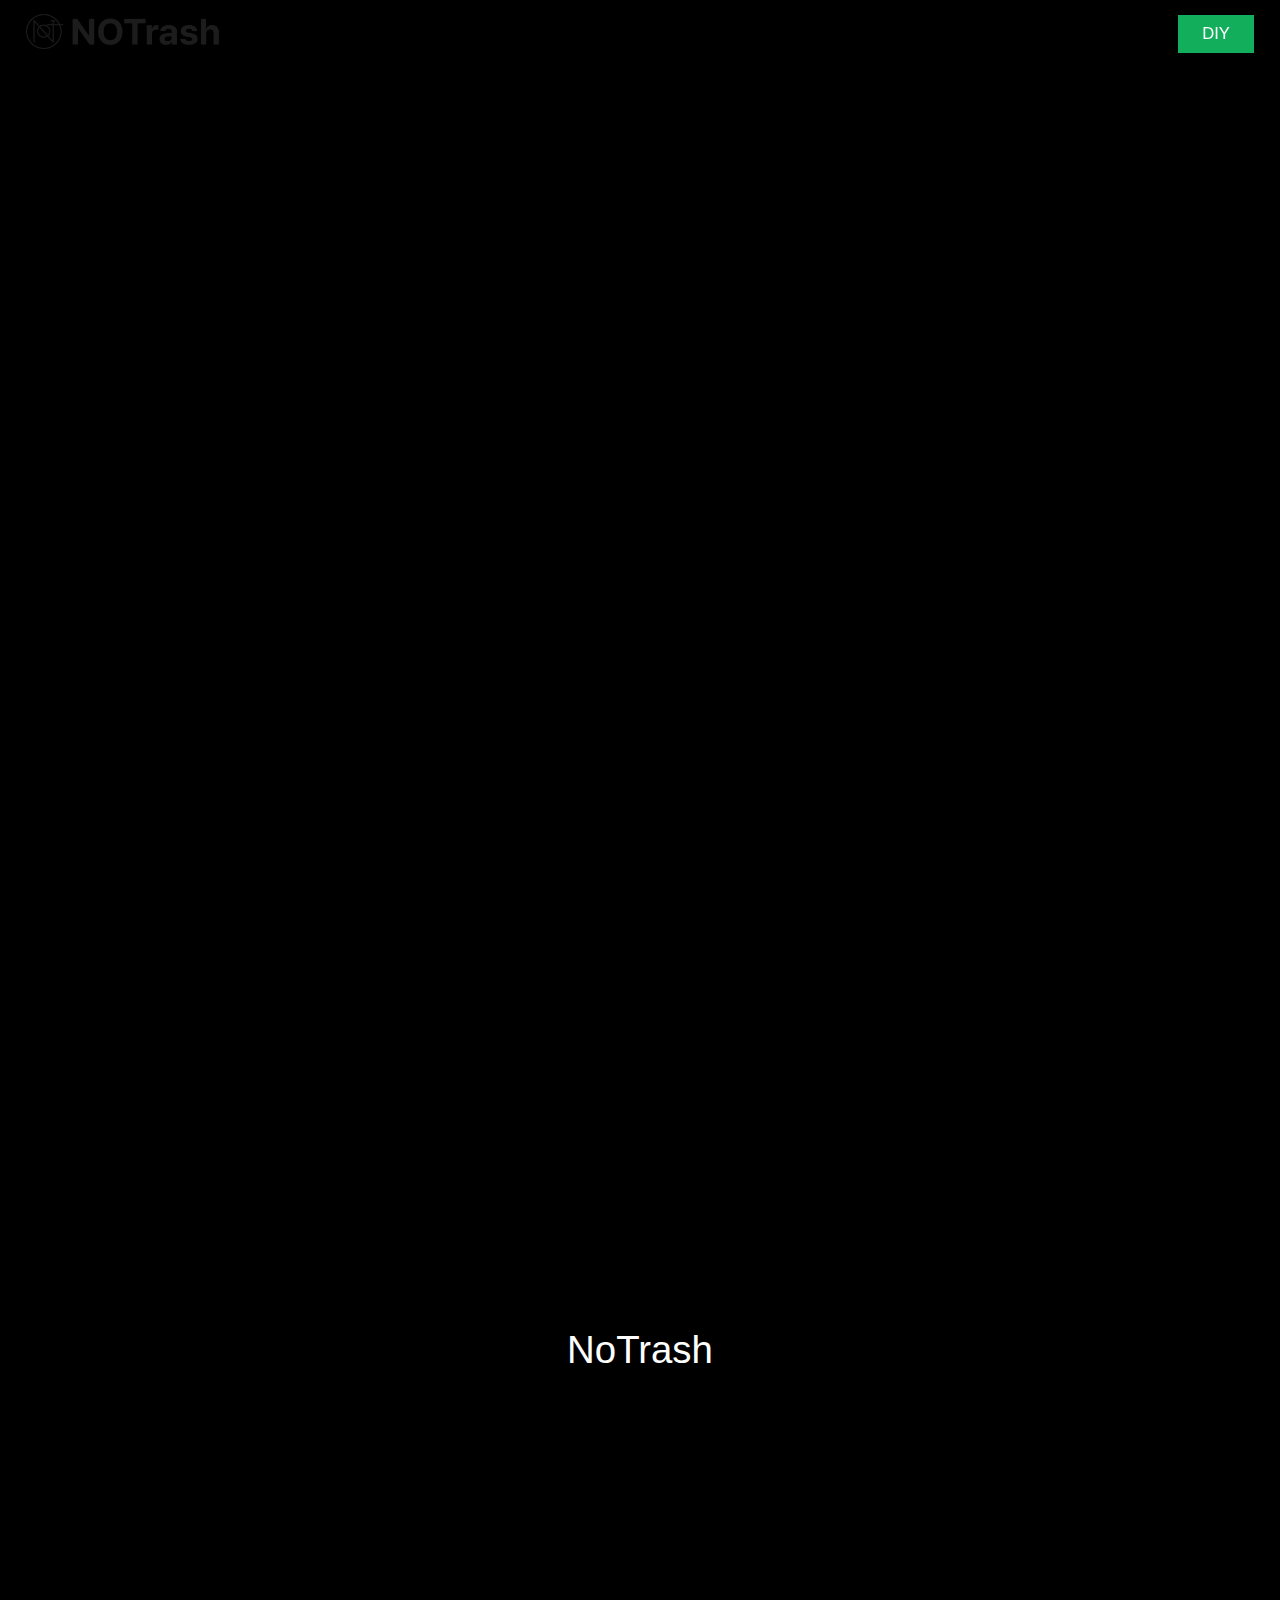
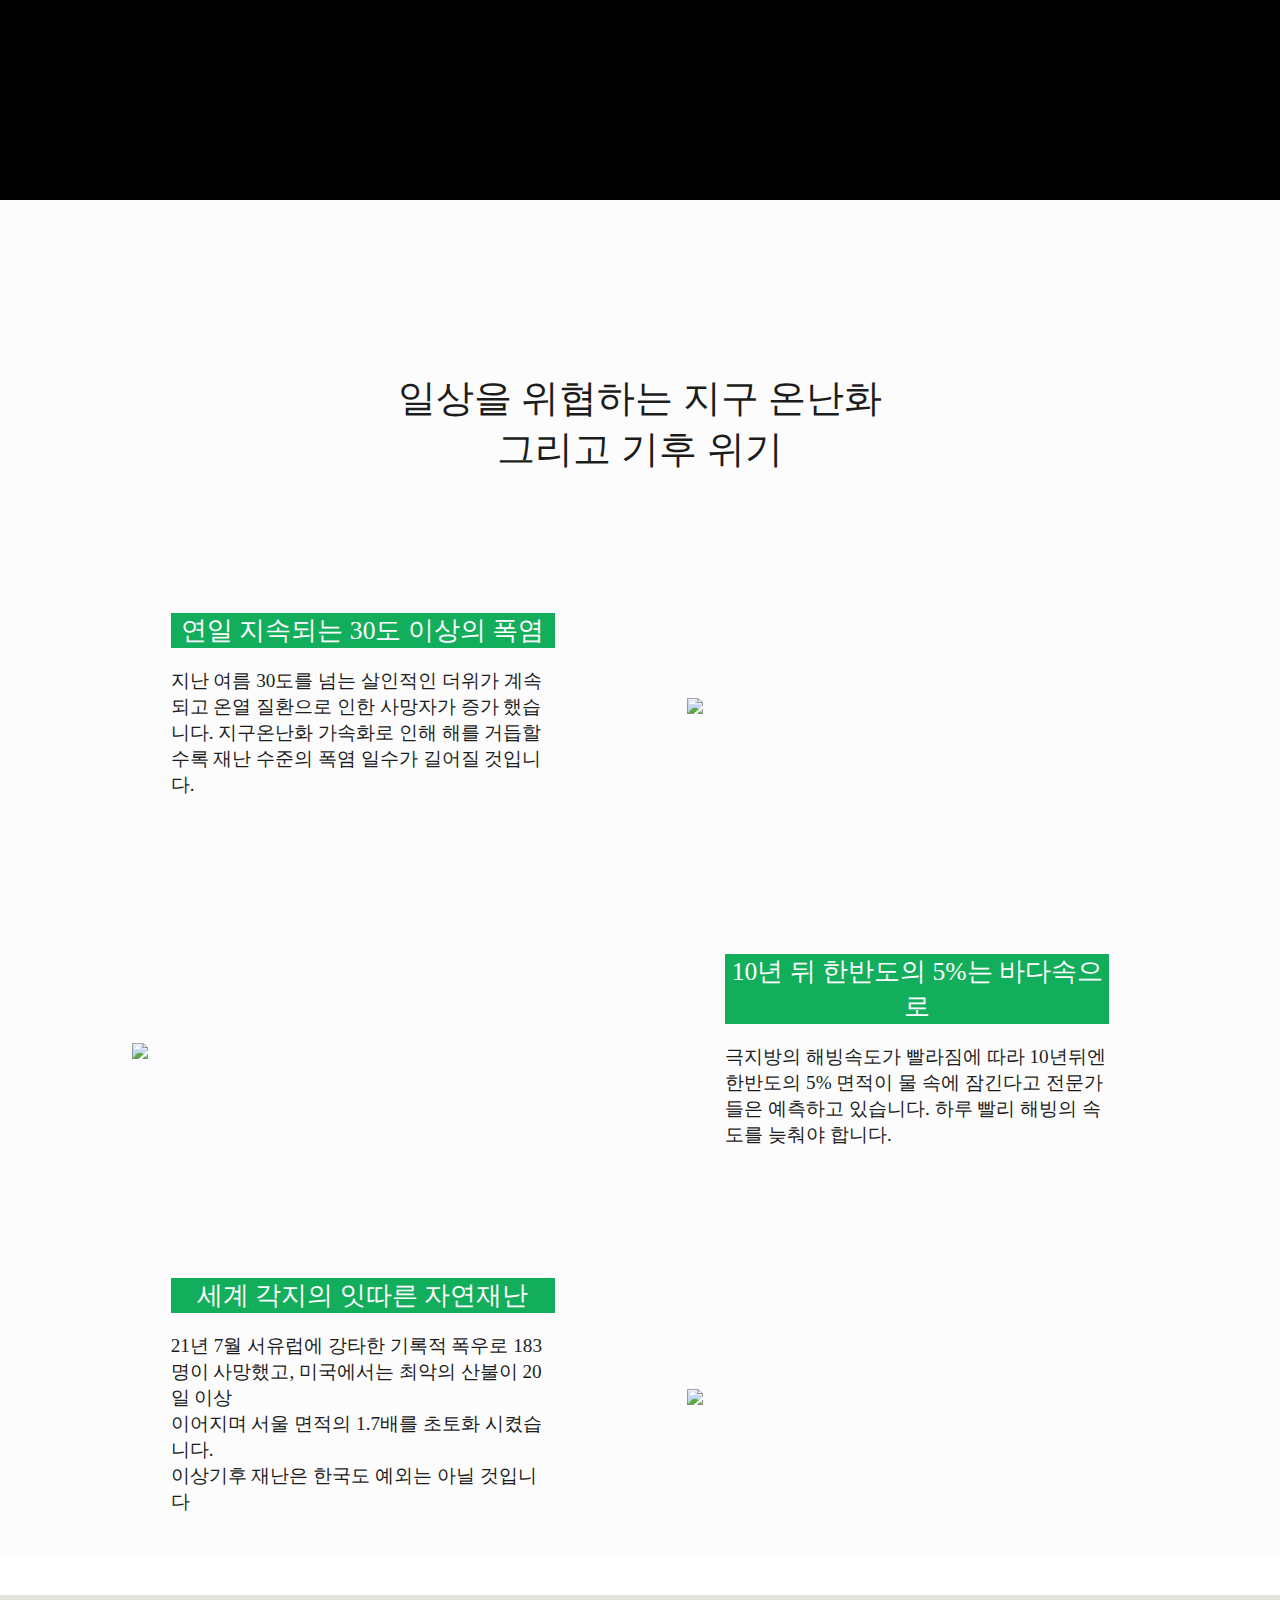
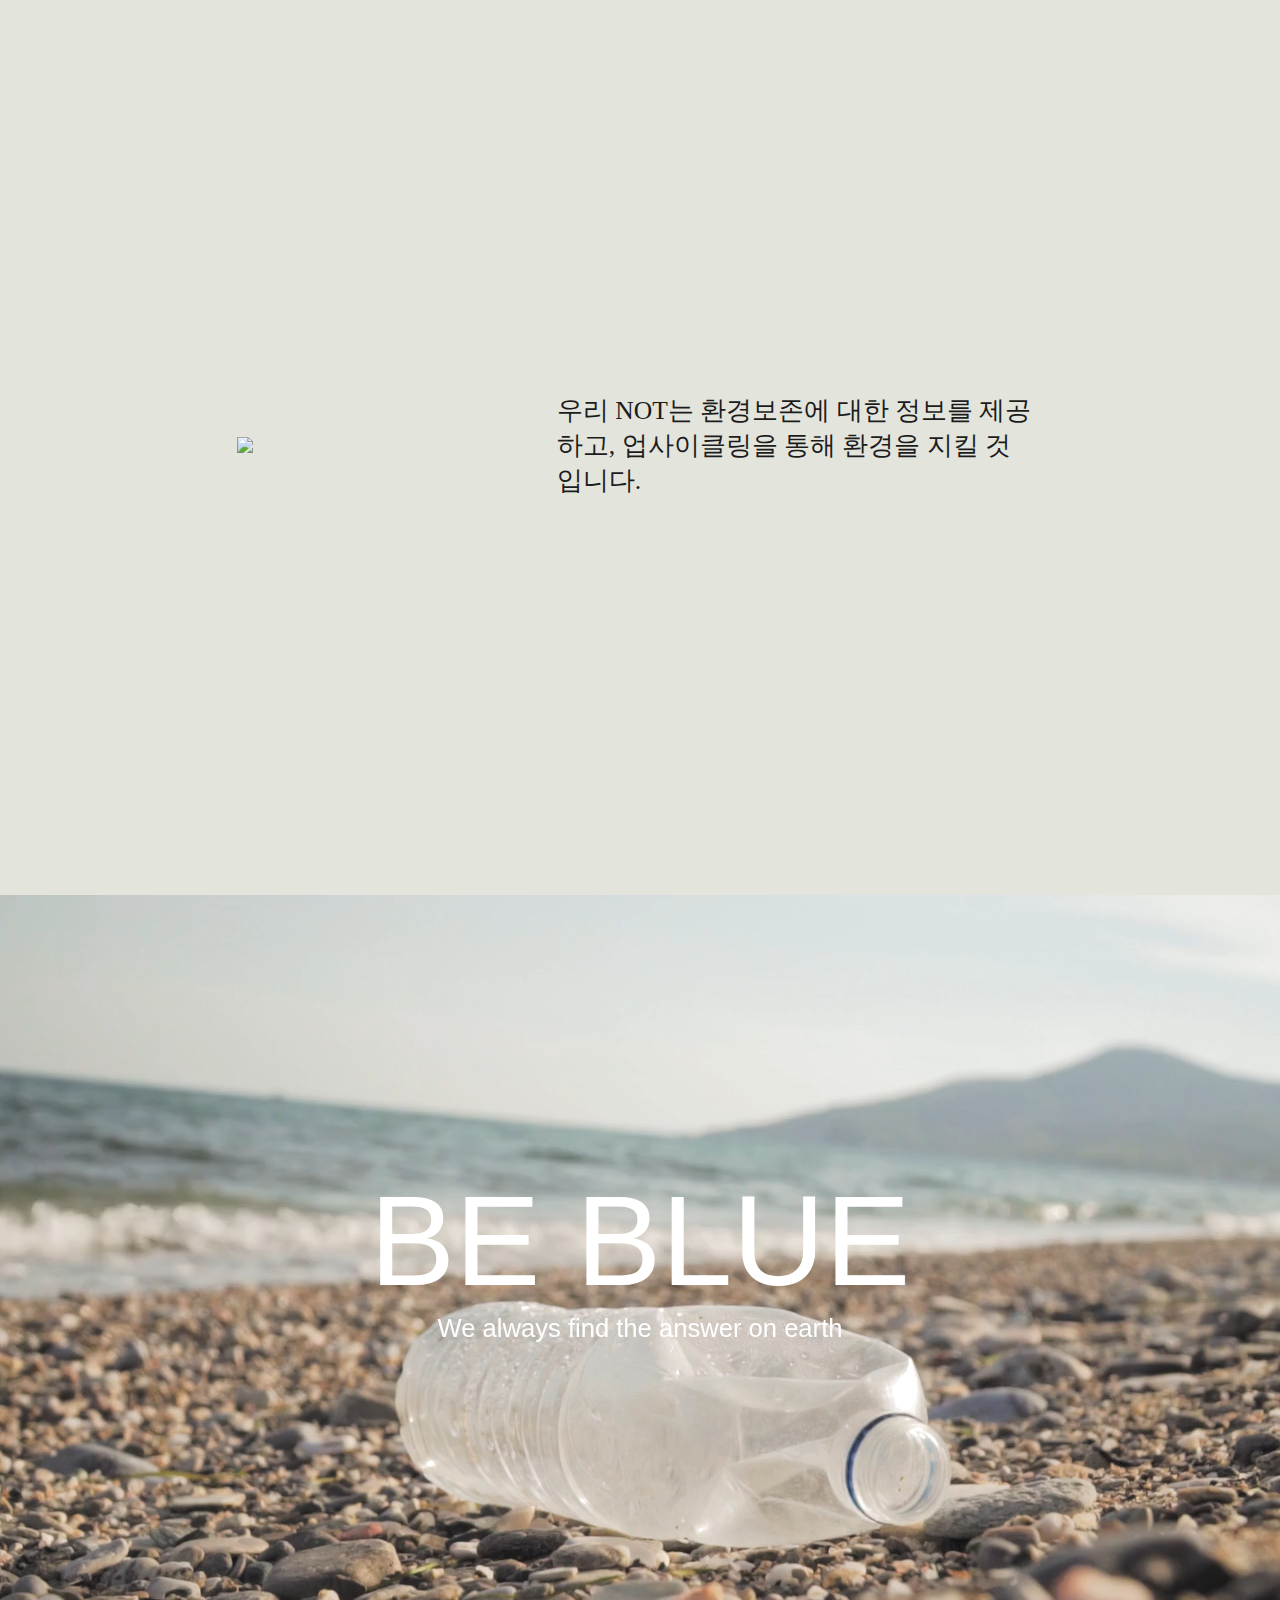
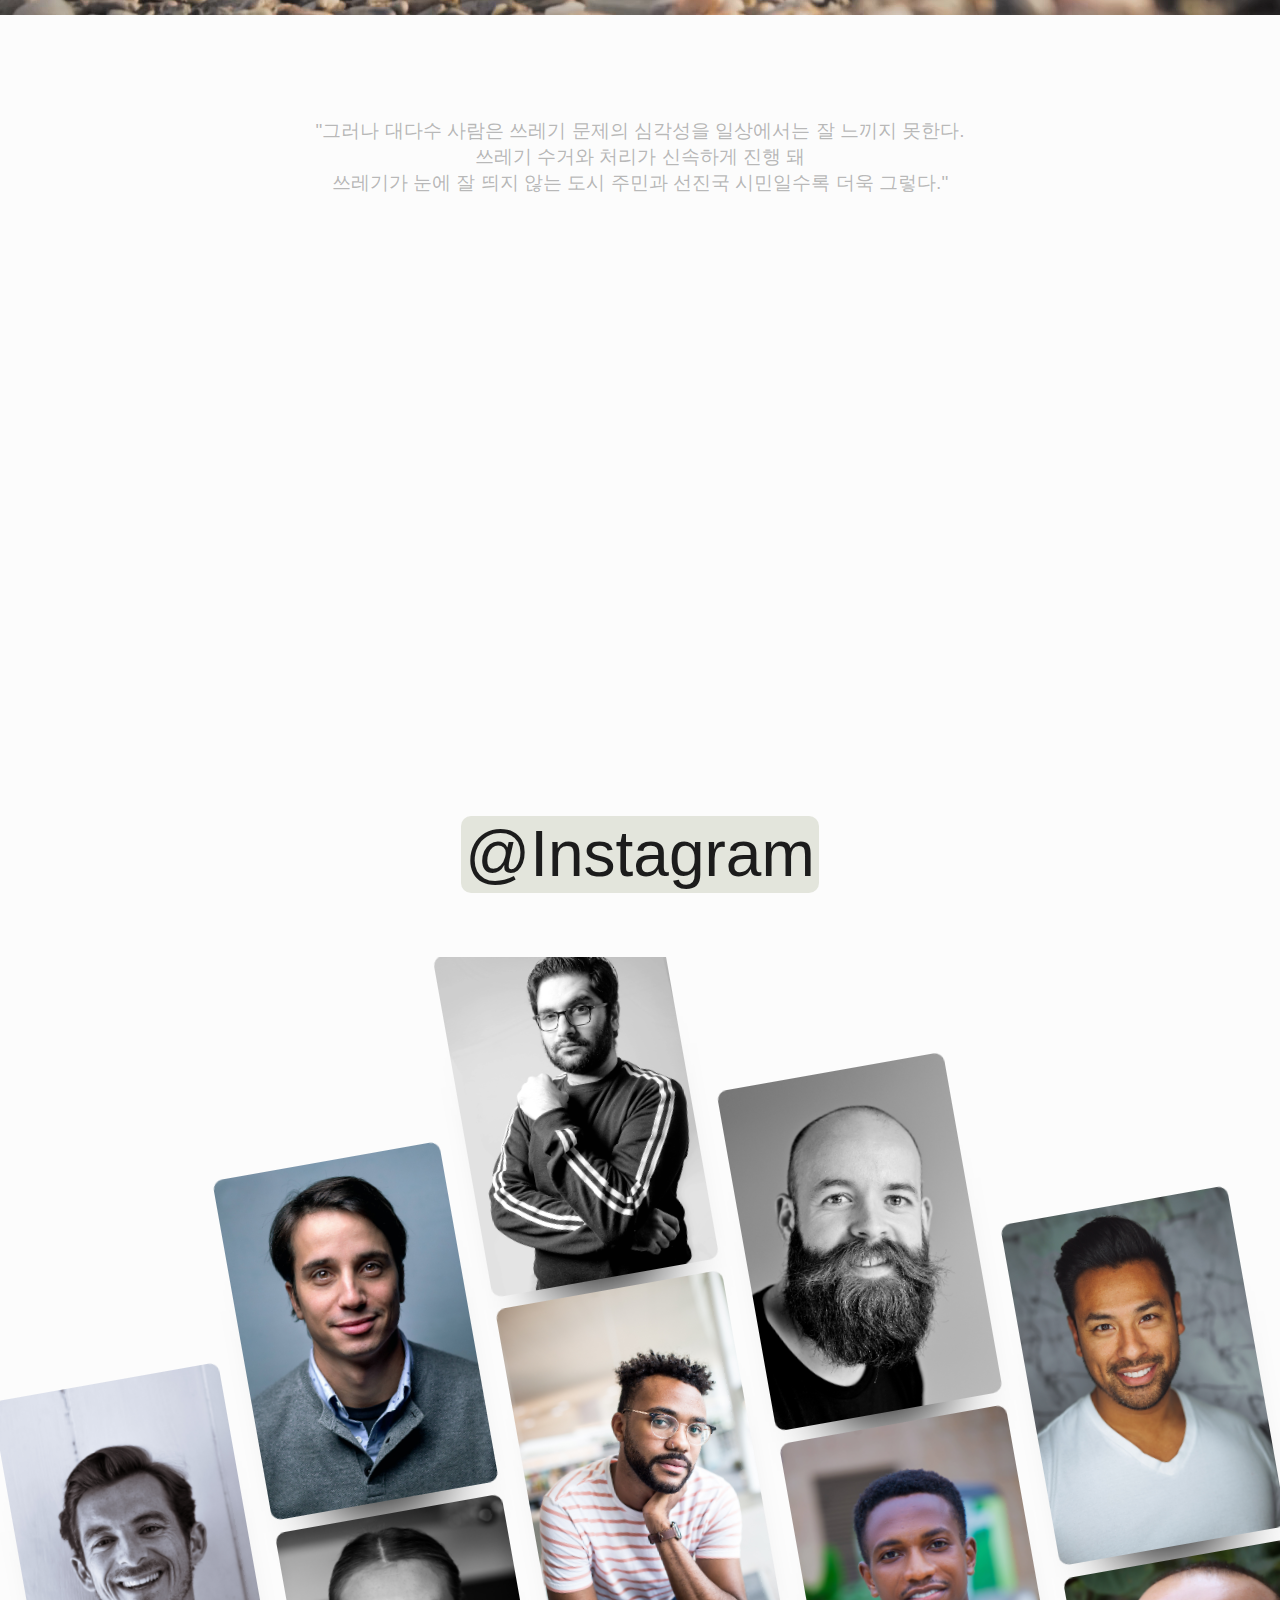
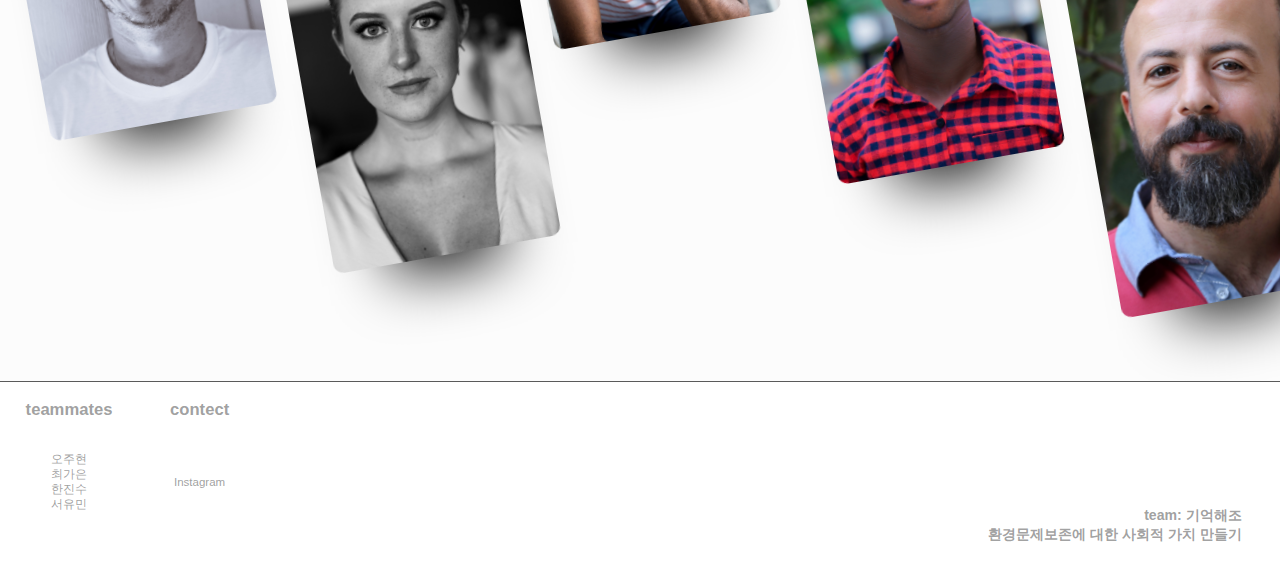
==== commit ec8a79af: "feat: 메인페이지 수정 및 diy 페이지 delect버튼 추가 및 이미지 변경" ====
--- a/index.html
+++ b/index.html
@@ -131,13 +131,13 @@
     <div class="section4_contain">
       <div class="section4_box1">
         <div class="section4_box_text1">
-          세계 각지의 잇따른 자연재난(폭우, 산불, 가뭄)
+          세계 각지의 잇따른 자연재난
         </div>
         <br />
         <div class="section4_box_text2">
-          21년 7월 서유럽에 강타한 기록적 폭우로 최소 183명이 사망했고,
-          미국에서는 최악의 산불이 20일 이상 이어지며 서울 면적의 1.7배를
-          초토화 시켰습니다. 이상기후 재난은 한국도 예외는 아닐 것입니다
+          21년 7월 서유럽에 강타한 기록적 폭우로 183명이 사망했고,
+          미국에서는 최악의 산불이 20일 이상 <br>이어지며 서울 면적의 1.7배를
+          초토화 시켰습니다.<br>이상기후 재난은 한국도 예외는 아닐 것입니다
         </div>
       </div>
       <div class="section4_box2">
@@ -167,7 +167,7 @@
   <div class="section8">
     <div class="section7_box">
       "그러나 대다수 사람은 쓰레기 문제의 심각성을 일상에서는 잘 느끼지
-      못한다. 쓰레기 수거와 처리가 신속하게 진행 돼 <br />쓰레기가 눈에 잘
+      못한다.<br> 쓰레기 수거와 처리가 신속하게 진행 돼 <br />쓰레기가 눈에 잘
       띄지 않는 도시 주민과 선진국 시민일수록 더욱 그렇다."
     </div>
     <div class="section8_box">
@@ -178,7 +178,7 @@
   </div>
 
   <div class="section9_in">
-    <div class="section9_box">Instagram</div>
+    <div class="section9_box">@Instagram</div>
   </div>
 
   <div class="container">
@@ -186,7 +186,7 @@
       <div class="box">
         <div class="card card0">
           <div class="border">
-            <h2>Al Pacino</h2>
+            <h2>@Al Pacino</h2>
             <div class="icons">
               <i class="fa fa-codepen" aria-hidden="true"></i>
               <i class="fa fa-instagram" aria-hidden="true"></i>
@@ -200,7 +200,7 @@
       <div class="box1">
         <div class="card card1">
           <div class="border">
-            <h2>Ben Stiller</h2>
+            <h2>@Olivia</h2>
             <div class="icons">
               <i class="fa fa-codepen" aria-hidden="true"></i>
               <i class="fa fa-instagram" aria-hidden="true"></i>
@@ -212,7 +212,7 @@
         </div>
         <div class="card card2">
           <div class="border">
-            <h2>Patrick Stewart</h2>
+            <h2>@Ava</h2>
             <div class="icons">
               <i class="fa fa-codepen" aria-hidden="true"></i>
               <i class="fa fa-instagram" aria-hidden="true"></i>
@@ -226,7 +226,7 @@
       <div class="box2">
         <div class="card card3">
           <div class="border">
-            <h2>Ben Stiller</h2>
+            <h2>@Amelia</h2>
             <div class="icons">
               <i class="fa fa-codepen" aria-hidden="true"></i>
               <i class="fa fa-instagram" aria-hidden="true"></i>
@@ -238,7 +238,7 @@
         </div>
         <div class="card card4">
           <div class="border">
-            <h2>Patrick Stewart</h2>
+            <h2>@Jesica</h2>
             <div class="icons">
               <i class="fa fa-codepen" aria-hidden="true"></i>
               <i class="fa fa-instagram" aria-hidden="true"></i>
@@ -252,7 +252,7 @@
       <div class="box3">
         <div class="card card5">
           <div class="border">
-            <h2>Ben Stiller</h2>
+            <h2>@Alen walker</h2>
             <div class="icons">
               <i class="fa fa-codepen" aria-hidden="true"></i>
               <i class="fa fa-instagram" aria-hidden="true"></i>
@@ -264,7 +264,7 @@
         </div>
         <div class="card card6">
           <div class="border">
-            <h2>Patrick Stewart</h2>
+            <h2>@Patrick Stewart</h2>
             <div class="icons">
               <i class="fa fa-codepen" aria-hidden="true"></i>
               <i class="fa fa-instagram" aria-hidden="true"></i>
@@ -278,7 +278,7 @@
       <div class="box4">
         <div class="card card7">
           <div class="border">
-            <h2>Ben Stiller</h2>
+            <h2>@Ben Stiller</h2>
             <div class="icons">
               <i class="fa fa-codepen" aria-hidden="true"></i>
               <i class="fa fa-instagram" aria-hidden="true"></i>
@@ -290,7 +290,7 @@
         </div>
         <div class="card card8">
           <div class="border">
-            <h2>Patrick Stewart</h2>
+            <h2>@Camila</h2>
             <div class="icons">
               <i class="fa fa-codepen" aria-hidden="true"></i>
               <i class="fa fa-instagram" aria-hidden="true"></i>
@@ -470,6 +470,7 @@
     tc.to(".section7_box", {
       scale: 1.2,
       opacity: 1,
+      color:"#13ae5c",
     }).to(".section8_img", {
       scale: 1,
       opacity: 1,
--- a/css/index.css
+++ b/css/index.css
@@ -170,10 +170,12 @@
 }
 
 .section1_text4_1{
-  font-size: 2vw;
+  font-family: "Pretendard-Regular";
+  font-size: 4vw;
   color: #FCFCFC;
 }
 .section1_text4_2, .section1_text4_3{
+  font-family: "Pretendard-Regular";
   font-size: 1.5vw;
   color: #FCFCFC;
 }
@@ -346,14 +348,17 @@
   height: 25vw;
 }
 .section4_box1{
-  margin-left: 4vw;
-  width: 35%;
+  margin-left: 5vw;
+  width: 30%;
 }
 .section4_box3{
-  margin-right: 4vw;
-  width: 35%;
+  margin-right: 5vw;
+  width: 30%;
 }
 .section4_box_text1 {
+  background-color: #13AE5C;
+  color: #FCFCFC;
+  text-align: center;
   font-family: "Pretendard";
   font-size: 2vw;
 }
@@ -422,11 +427,13 @@
 .section7_box {
   display: flex;
   margin-top: 8vw;
-  opacity: 0;
+  opacity: 1;
   font-size: 1.5vw;
   text-align: center;
   justify-content: center;
   width: 60%;
+  color: #7c7c7c8c;
+  font-style: bold;
 }
 
 .section8 {
@@ -462,7 +469,7 @@
   align-items: center;
   justify-content: center;
   background-color: #e3e5dc;
-  width: 25vw;
+  width: 28vw;
   height: 6vw;
   font-size: 5vw;
   border-radius: 10px;
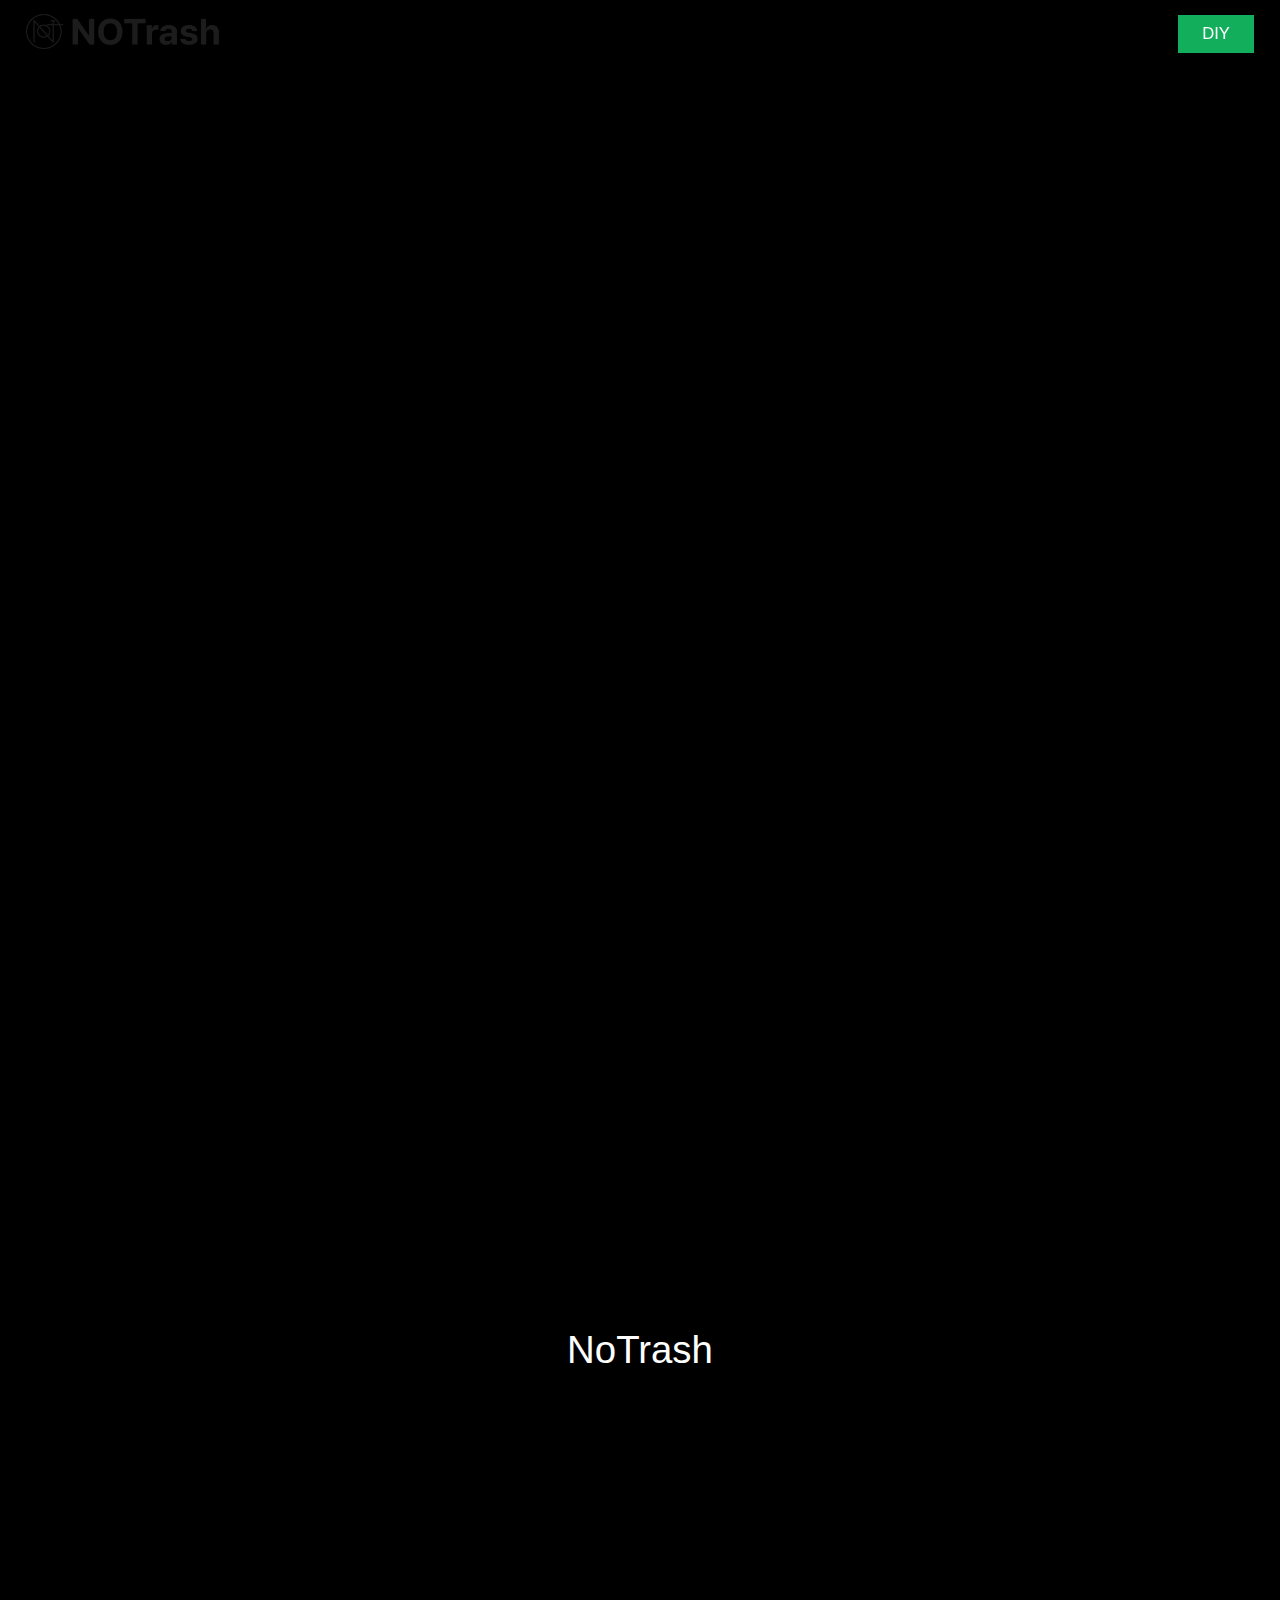
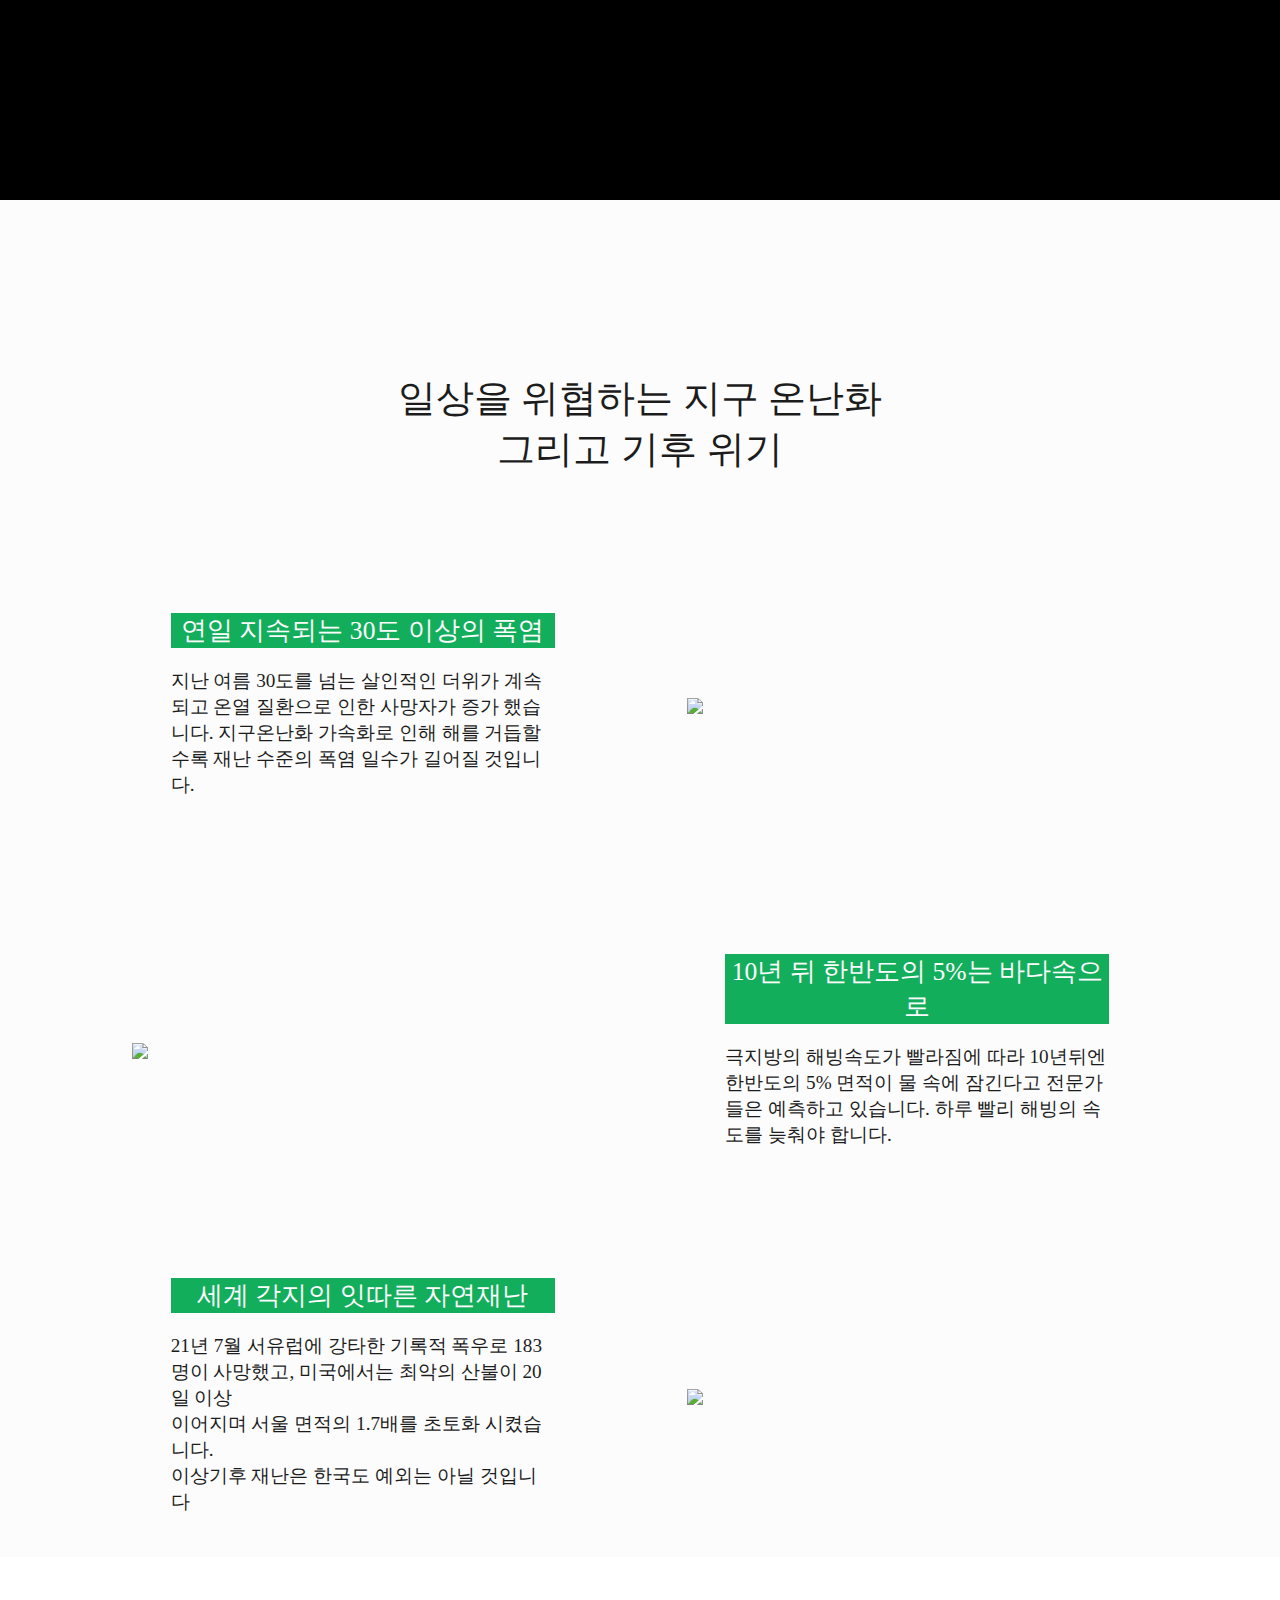
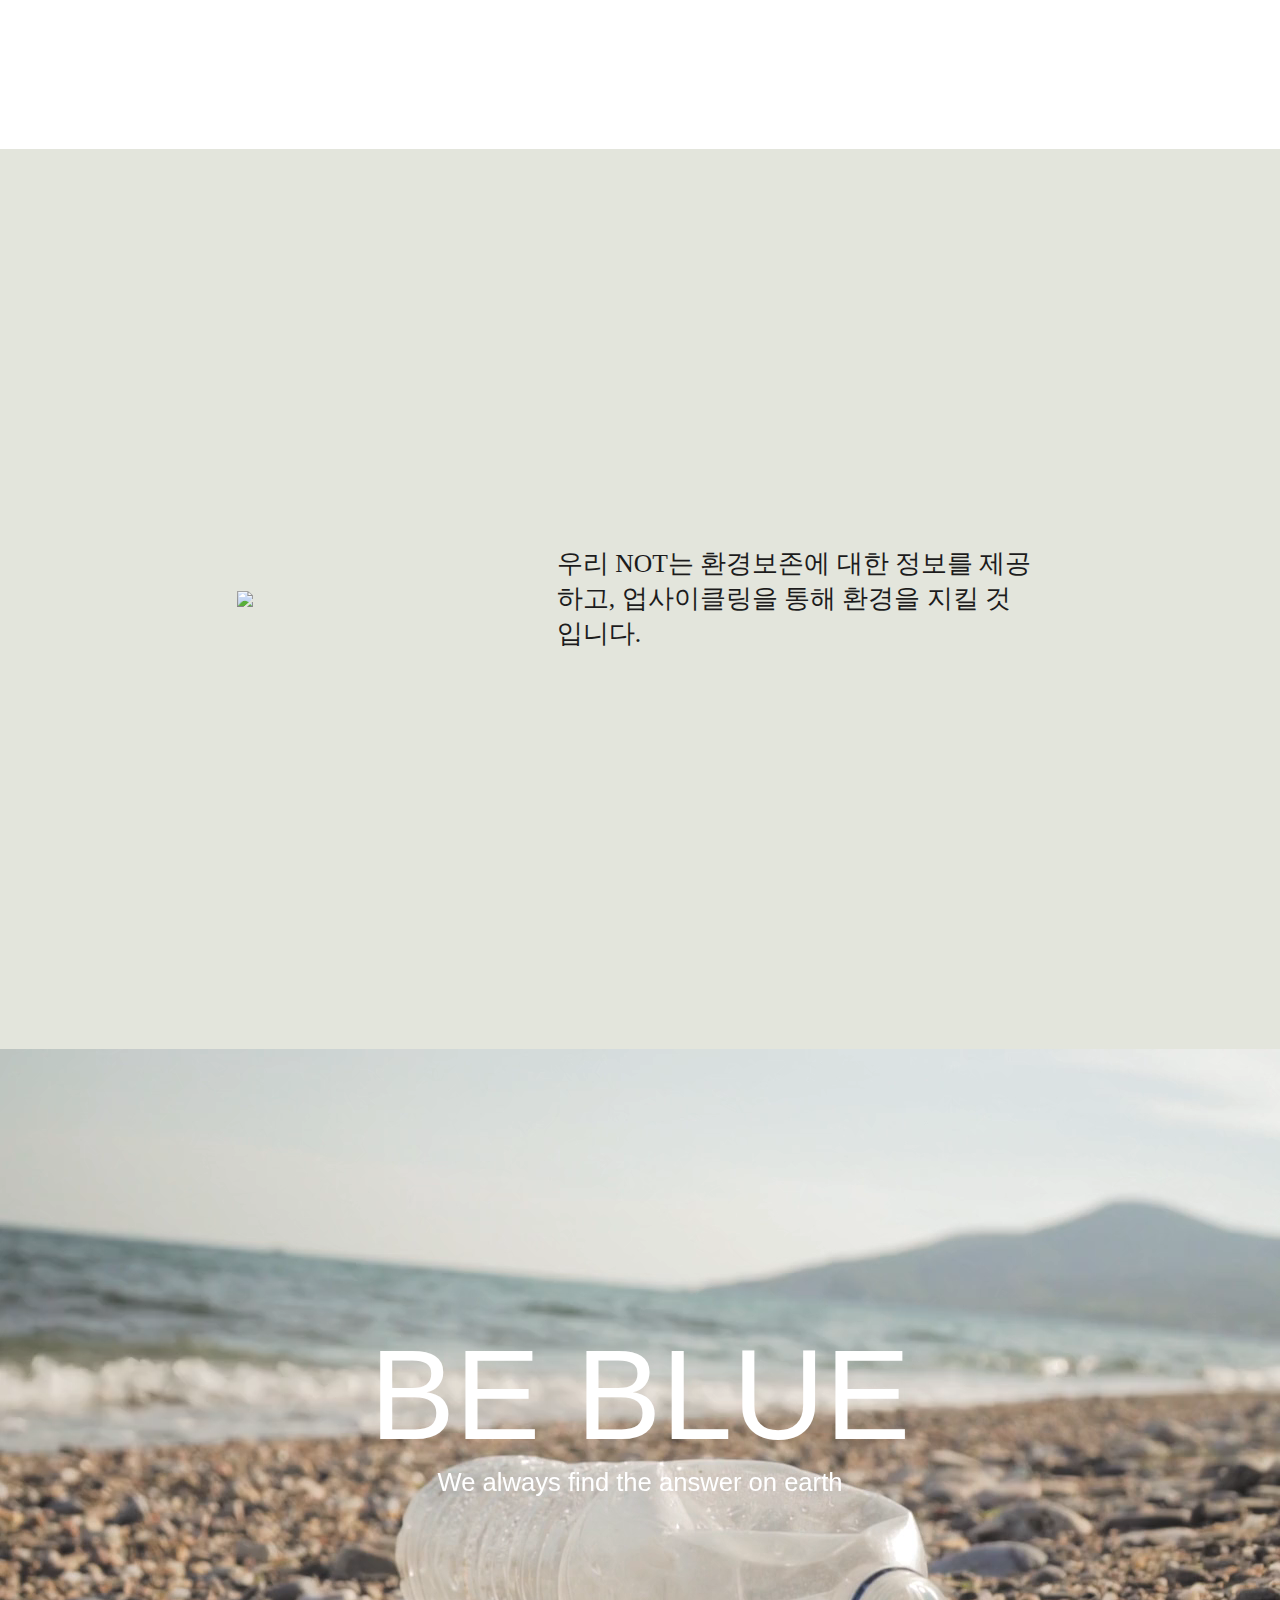
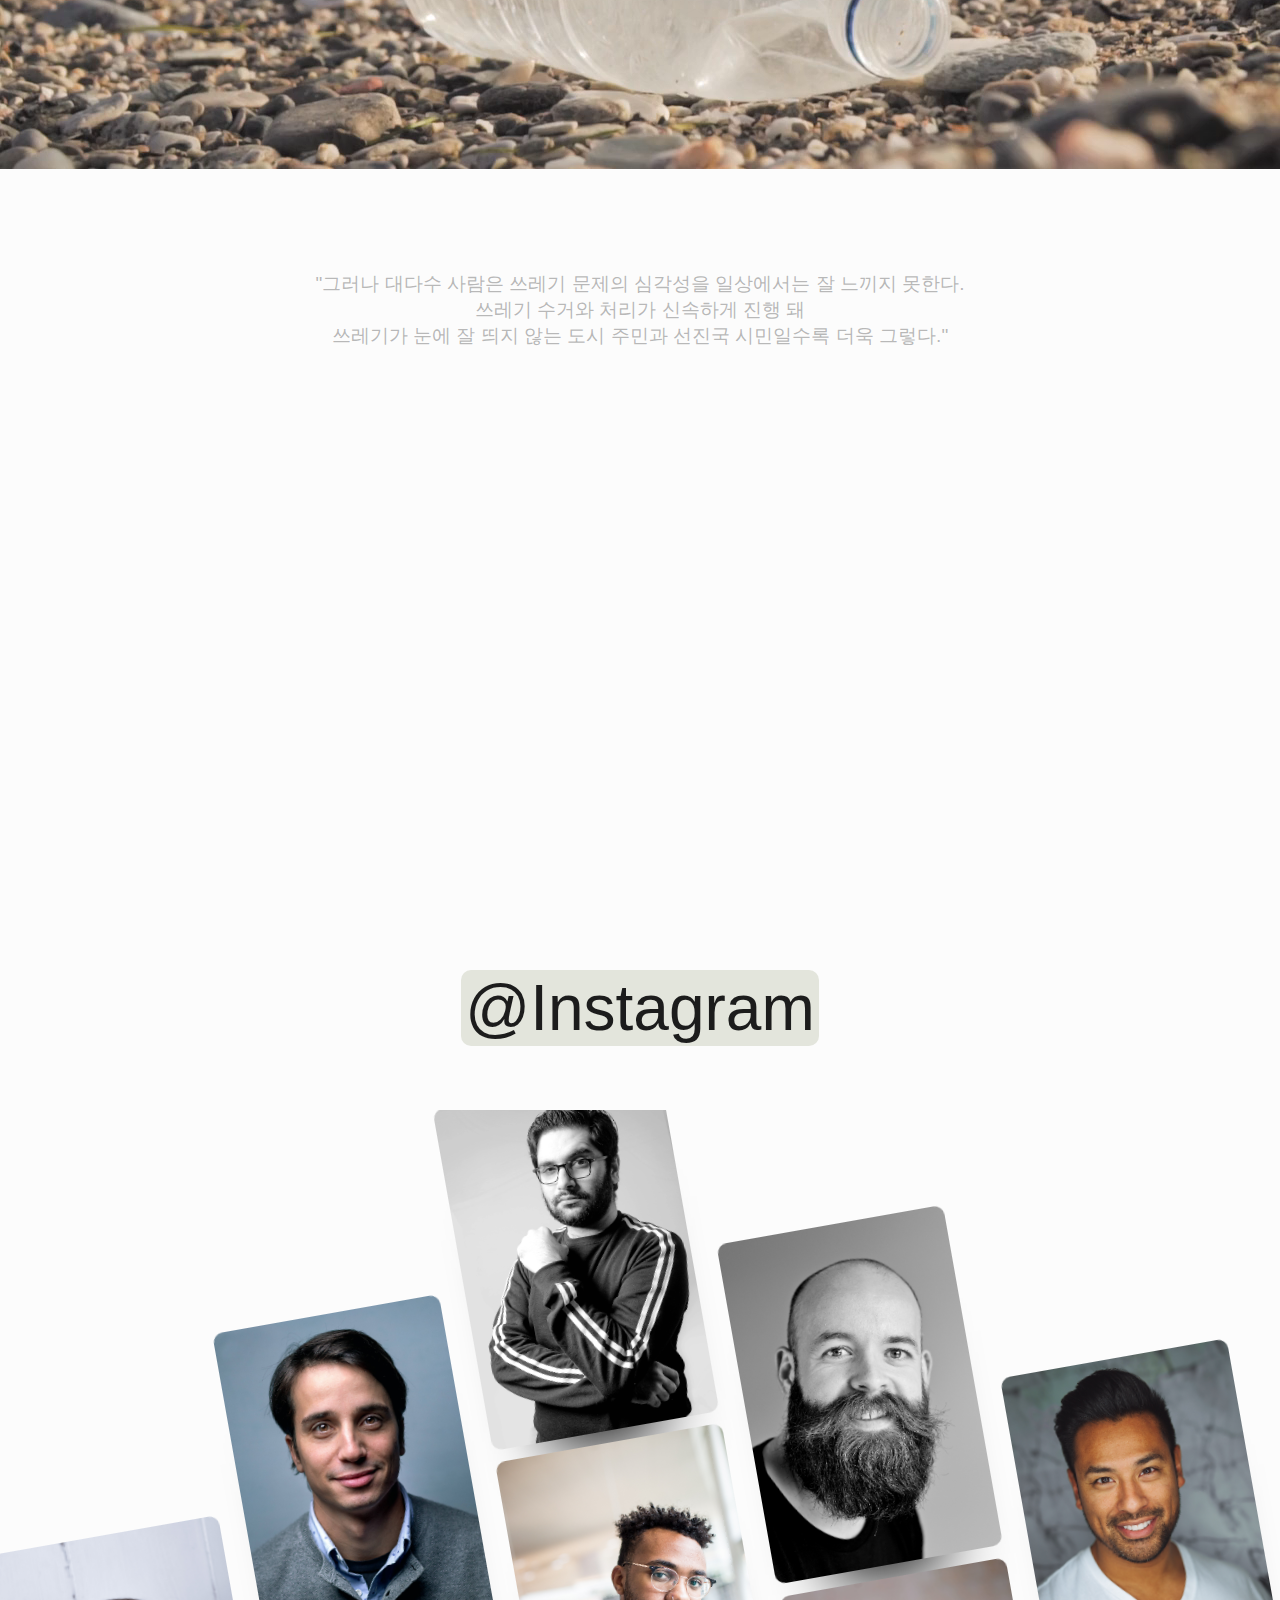
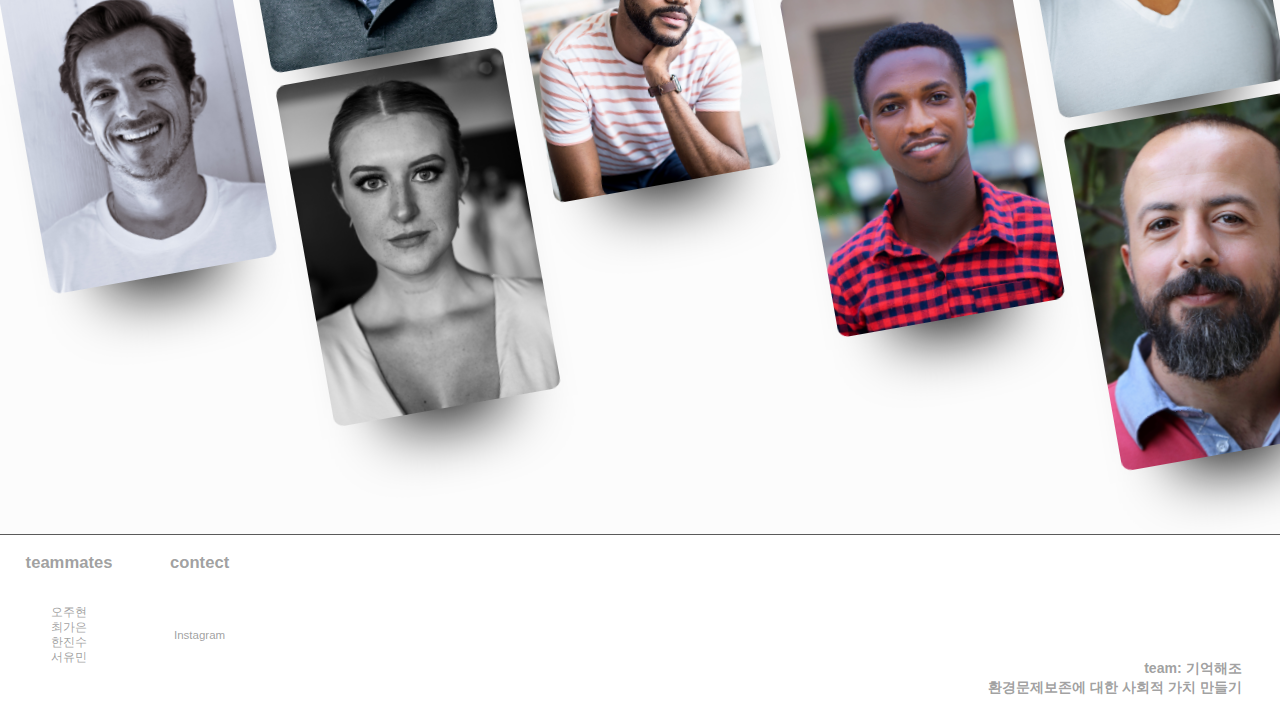
==== commit c4b85e47: "feat:header 수정" ====
--- a/index.html
+++ b/index.html
@@ -26,7 +26,7 @@
       <a href="./html/campaign.html">
         <div class="head2 campaign green">Campaign</div>
       </a>
-      <a href="./html/donation.html">
+      <a href="./html/donation1.html">
         <div class="head2 donate">후원하기</div>
       </a>
       <a href="./html/DIY.html"><button class="head3 diy">DIY</button></a>
--- a/css/index.css
+++ b/css/index.css
@@ -23,6 +23,7 @@
 
 html,
 body {
+  width: 100%;
   height: 100%;
   margin: 0;
 }
@@ -314,7 +315,7 @@
   align-items: center;
   width: 100%;
   height: max-content;
-  margin-bottom: 3vw;
+  margin-bottom: 15vw;
 }
 .ttt{
   font-size: 3vw;
@@ -446,6 +447,7 @@
   height: max-content;
 }
 .section8_box {
+  width: 80%;
   margin-top: 8vw;
   display: flex;
   align-items: center;
@@ -453,7 +455,7 @@
 }
 .section8_img {
   opacity: 0;
-  width: 20%;
+  width: 25%;
 }
 
 .section9_in {
